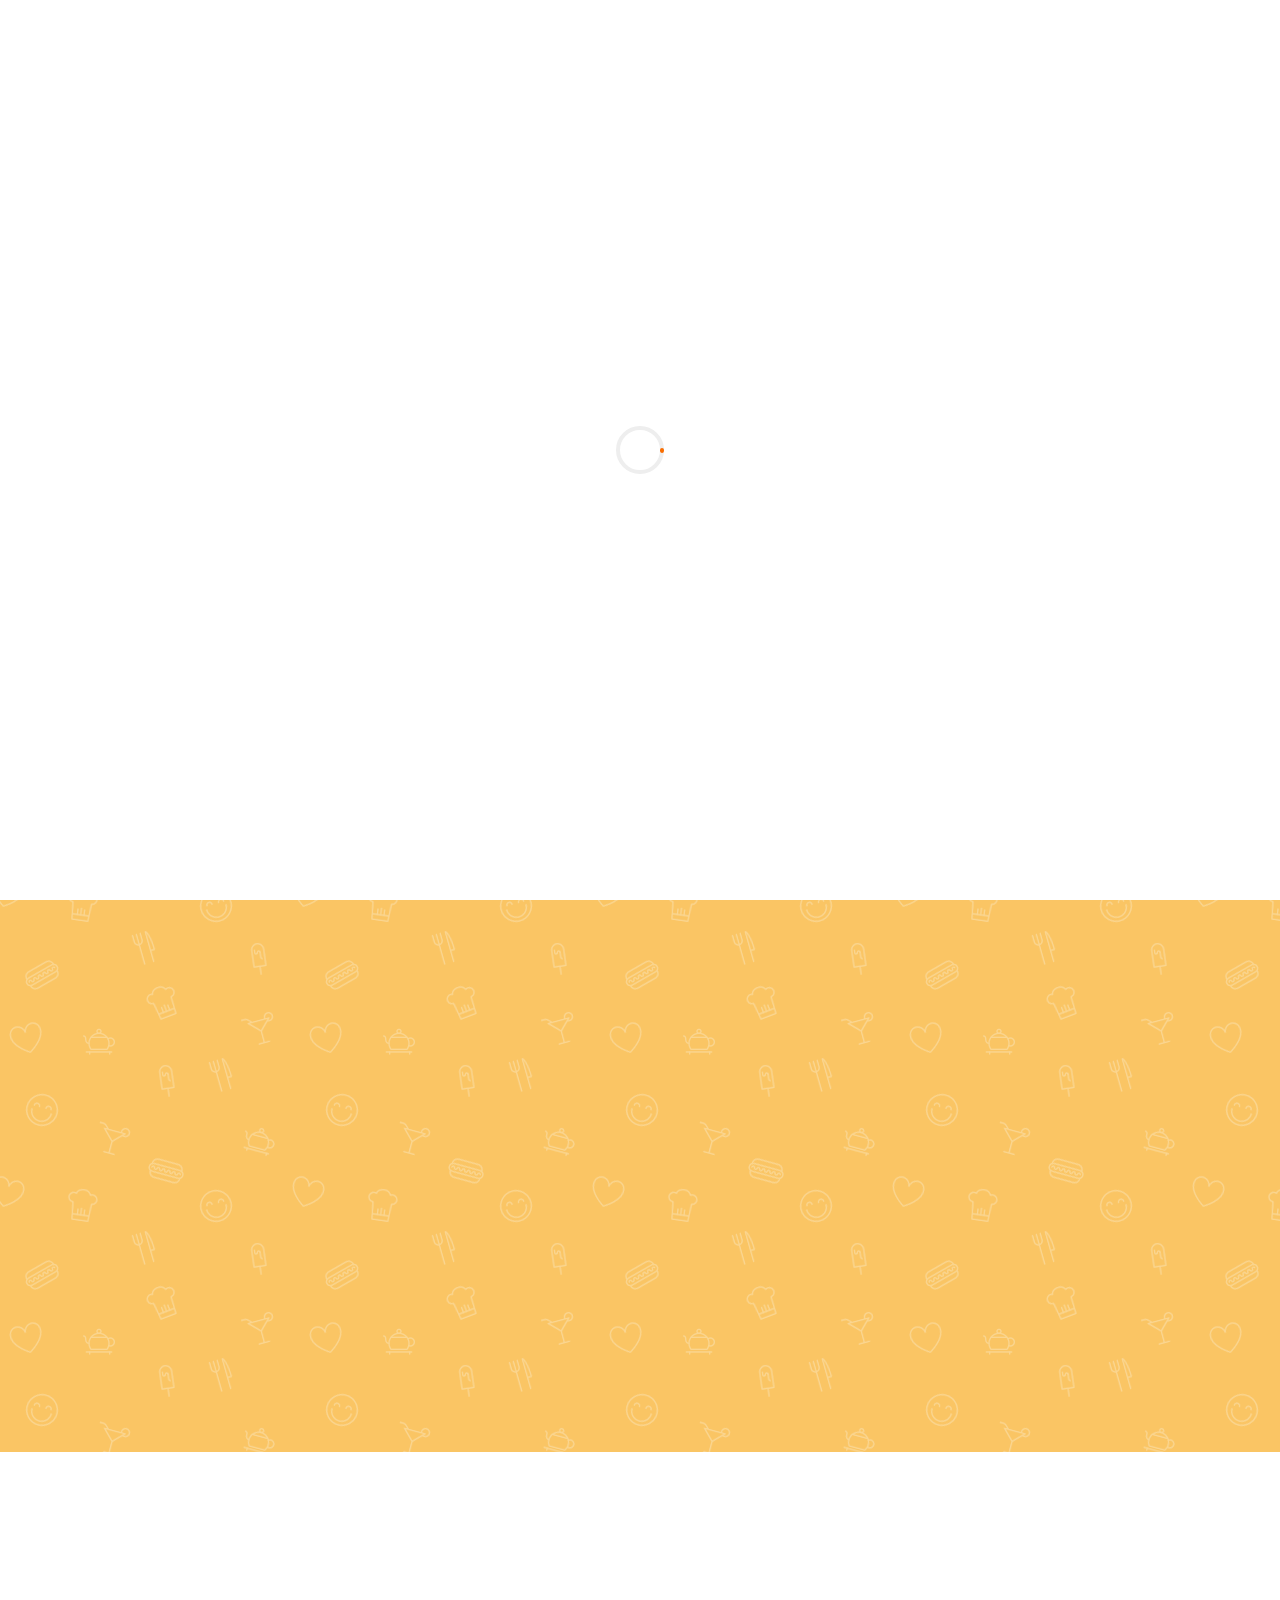
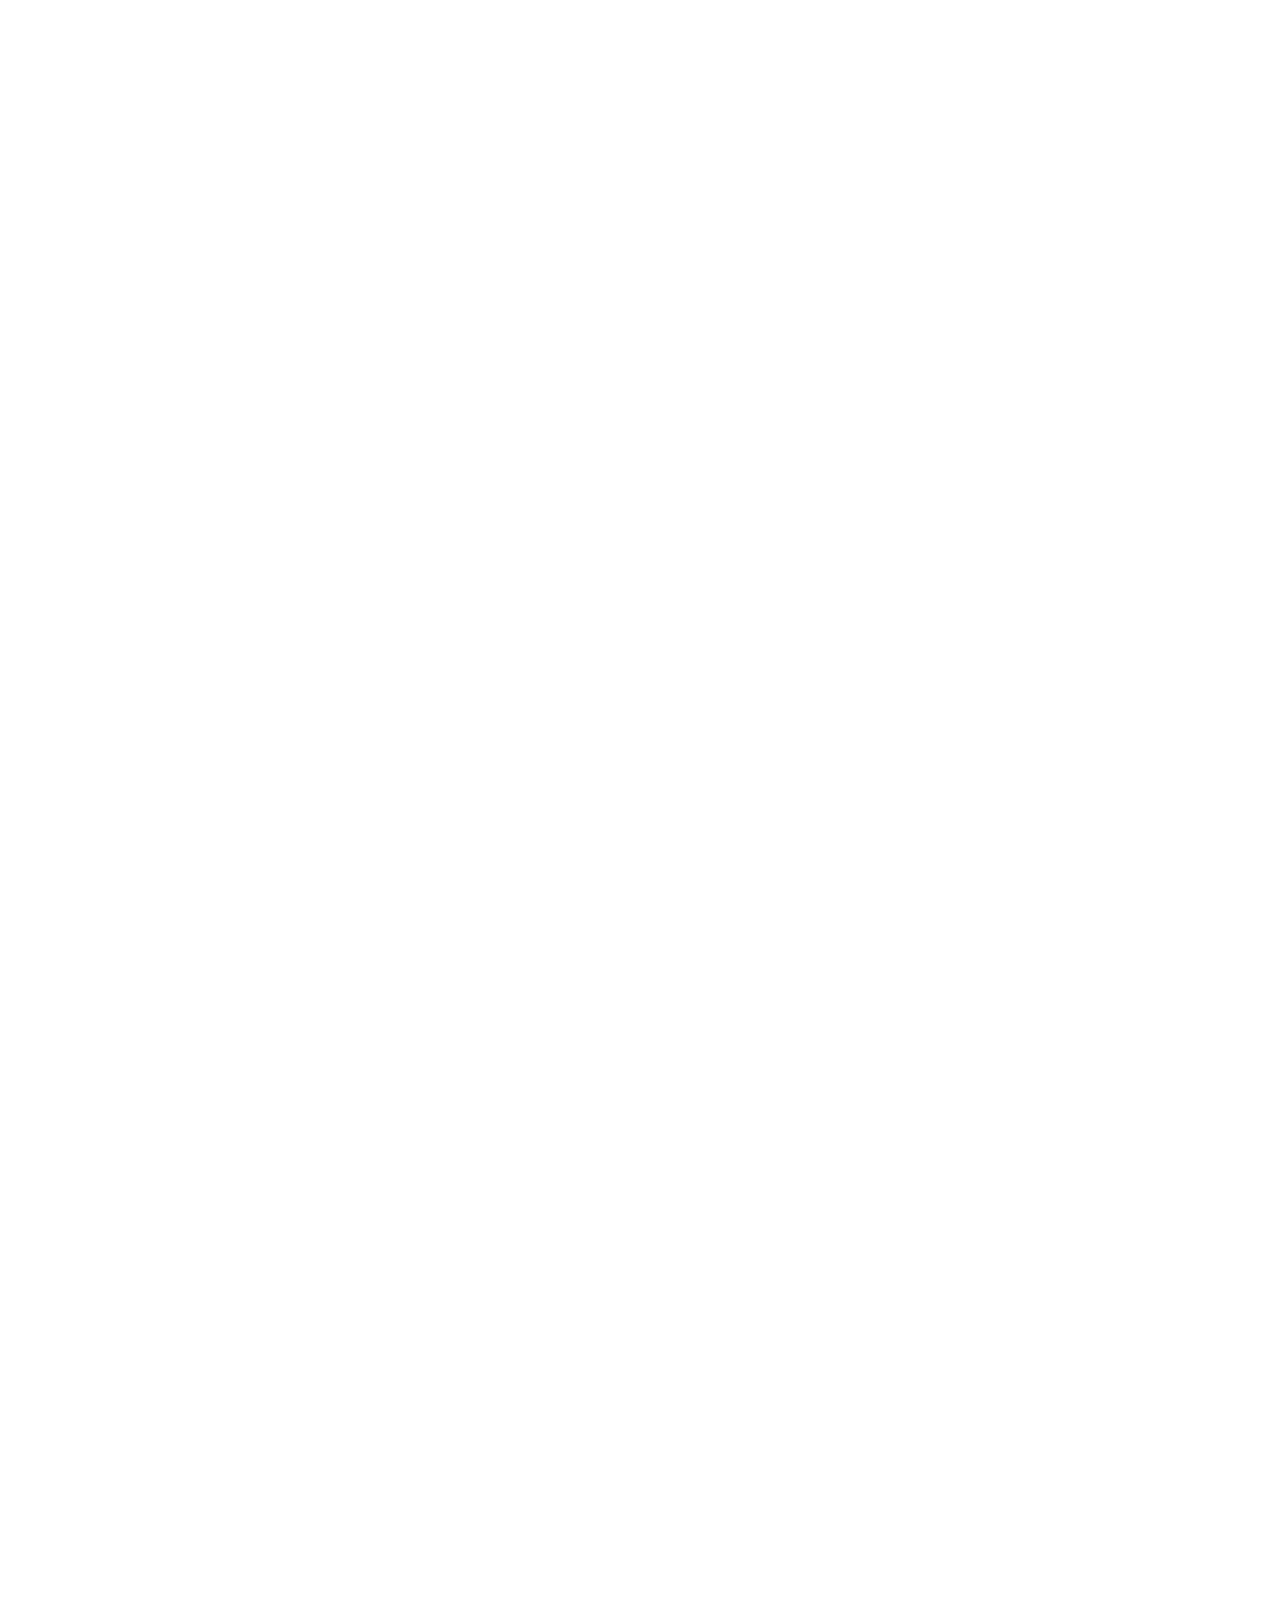
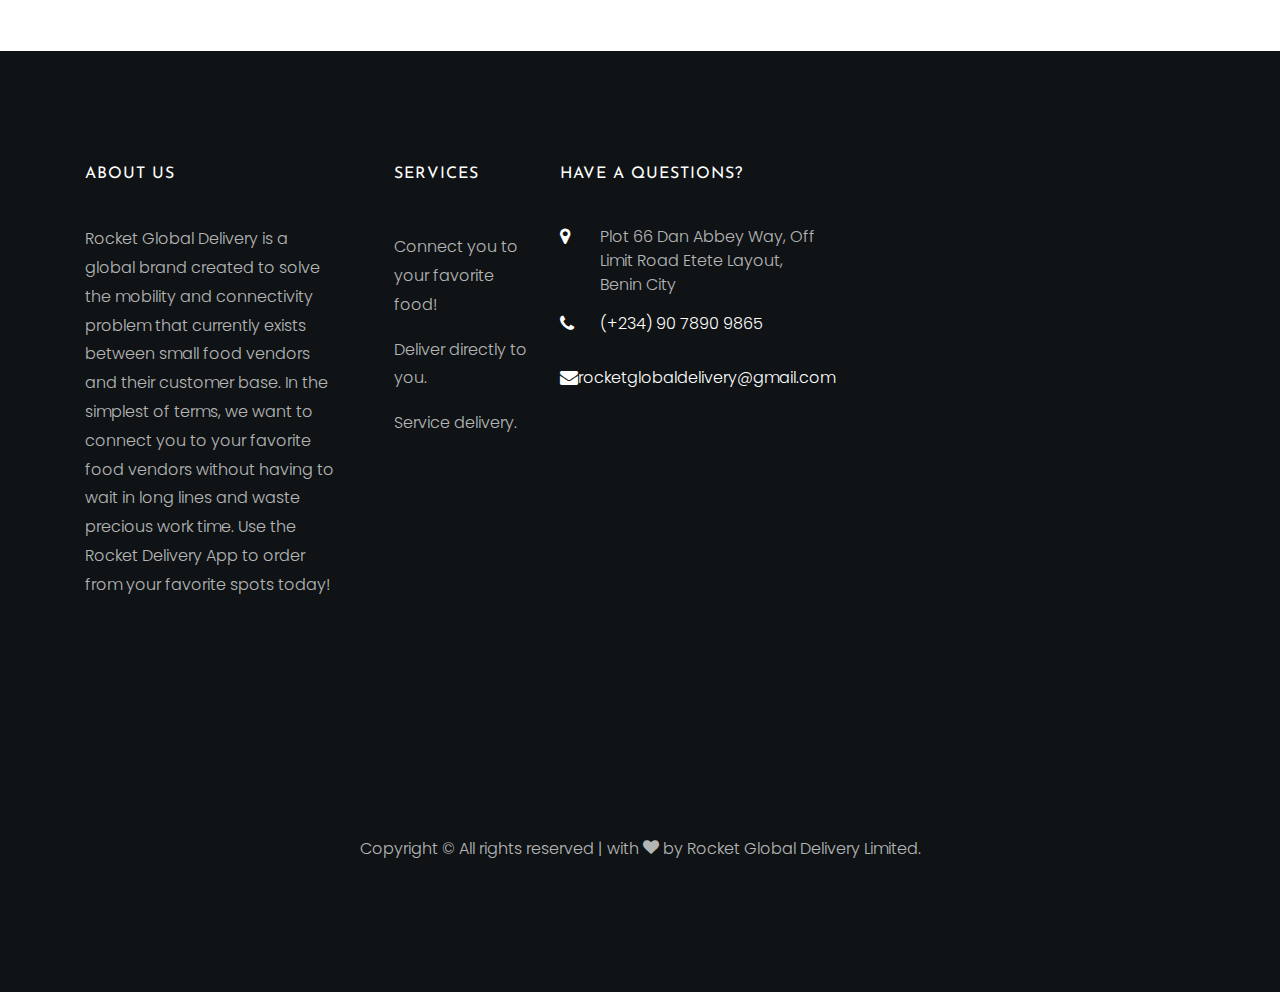
==== index.html @ 7d49ccbb "Initial commit." ====
﻿<!DOCTYPE html>
<html lang="en">

<head>
  <title>Rocket Global Delivery - Bringing you the best there is!</title>
  <meta charset="utf-8">
  <meta name="viewport" content="width=device-width, initial-scale=1, shrink-to-fit=no">
  <link href="https://fonts.googleapis.com/css?family=Poppins:300,400,500,600,700" rel="stylesheet">
  <link href="https://fonts.googleapis.com/css?family=Josefin+Sans" rel="stylesheet">
  <link href="https://fonts.googleapis.com/css?family=Nothing+You+Could+Do" rel="stylesheet">
  <link rel="stylesheet" href="css/open-iconic-bootstrap.min.css">
  <link rel="stylesheet" href="css/animate.css">
  <link rel="stylesheet" href="css/owl.carousel.min.css">
  <link rel="stylesheet" href="css/owl.theme.default.min.css">
  <link rel="stylesheet" href="css/magnific-popup.css">
  <link rel="stylesheet" href="css/aos.css">
  <link rel="stylesheet" href="css/ionicons.min.css">
  <link rel="stylesheet" href="css/bootstrap-datepicker.css">
  <link rel="stylesheet" href="css/jquery.timepicker.css">
  <link rel="stylesheet" href="css/flaticon.css">
  <link rel="stylesheet" href="css/icomoon.css">
  <link rel="stylesheet" href="css/bootstrap.min.css">
  <link rel="stylesheet" href="css/style.css">
</head>

<body>
  <nav class="navbar navbar-expand-lg ftco_navbar bg-yellow text-dark ftco-navbar-light" id="ftco-navbar">
    <div class="container">
      <a class="navbar-brand" href="index.html"><img src="images/logo-red2.png"/></a>
      <button class="navbar-toggler" type="button" data-toggle="collapse" data-target="#ftco-nav"
        aria-controls="ftco-nav" aria-expanded="false" aria-label="Toggle navigation">
        <span class="oi oi-menu"></span> Menu
      </button>
      <div class="collapse navbar-collapse" id="ftco-nav">
        <ul class="navbar-nav ml-auto">
          <li class="nav-item active"><a href="index.html" class="nav-link">Home</a></li>
          <li class="nav-item"><a href="kitchens.html" class="nav-link">Kitchens</a></li>
          <li class="nav-item"><a href="services.html" class="nav-link">Rocket Delivery</a></li>
          <li class="nav-item"><a href="about.html" class="nav-link">About Us</a></li>
          <li class="nav-item"><a href="contact.html" class="nav-link">Contact</a></li>
        </ul>
      </div>
    </div>
  </nav>

  <section class="home-slider owl-carousel img" style="background-image: url(images/bg_1.jpg);">
    <div class="slider-item">
      <div class="overlay"></div>
      <div class="container">
        <div class="row slider-text align-items-center" data-scrollax-parent="true">
          <div class="col-md-6 col-sm-12 ftco-animate">
            <span class="subheading">Finger Licking</span>
            <h1 class="mb-4">Calabar Spot</h1>
            <p class="mb-4 mb-md-5">Let us connect you with your favorite food spots!.</p>
            <p><a href="#" class="btn btn-primary p-3 px-xl-4 py-xl-3">Order Now on the Rocket Delivery App!</a> <a href="kitchens.html"
                class="btn btn-white btn-outline-white p-3 px-xl-4 py-xl-3">View Avaialable Kitchens</a></p>
          </div>
          <div class="col-md-6 ftco-animate">
            <img src="images\bg_1.png" class="img-fluid" alt="">
          </div>
        </div>
      </div>
    </div>
    <div class="slider-item">
      <div class="overlay"></div>
      <div class="container">
        <div class="row slider-text align-items-center" data-scrollax-parent="true">
          <div class="col-md-6 col-sm-12 order-md-last ftco-animate">
            <span class="subheading">Satisfying</span>
            <h1 class="mb-4">Madam Eforiro</h1>
            <p class="mb-4 mb-md-5">Nothing is more important in this life than the satisfaction that 
              comes with eating your favorite food. 
            </p>
            <p><a href="#" class="btn btn-primary p-3 px-xl-4 py-xl-3">Order Now on the Rocket Delivery App!</a> 
              <a href="kitchens.html"
                class="btn btn-white btn-outline-white p-3 px-xl-4 py-xl-3">View Available Kitchens</a></p>
          </div>
          <div class="col-md-6 ftco-animate">
            <img src="images\bg_2.png" class="img-fluid" alt="">
          </div>
        </div>
      </div>
    </div>
    <div class="slider-item" style="background-image: url(images/bg_3.jpg);">
      <div class="overlay"></div>
      <div class="container">
        <div class="row slider-text justify-content-center align-items-center" data-scrollax-parent="true">
          <div class="col-md-7 col-sm-12 text-center ftco-animate">
            <span class="subheading">Welcome to Rocket Delivery!</span>
            <h1 class="mb-4">&OpenCurlyDoubleQuote;Our goal is to make it extremely easier for you to buy your 
              favorite food from your favorite spot in town at your own convenience.&CloseCurlyDoubleQuote;
            </h1>
            <p class="mb-4 mb-md-5">A small river named Duden flows by their place and supplies it with the necessary
              regelialia.</p>
            <p><a href="#" class="btn btn-primary p-3 px-xl-4 py-xl-3">Order Now on the Rocket Delivery App!</a> 
              <a href="kitchens.html"
                class="btn btn-white btn-outline-white p-3 px-xl-4 py-xl-3">View Available Kitchens</a></p>
          </div>
        </div>
      </div>
    </div>
  </section>
  <section class="ftco-intro">
    <div class="container-wrap">
      <div class="wrap d-md-flex">
        <div class="info">
          <div class="row no-gutters">
            <div class="col-md-4 d-flex ftco-animate">
              <div class="icon"><span class="icon-phone"></span></div>
              <div class="text">
                <h3>(+234) 90 7890 9865</h3>
                <p>Here to deliver the best customer service in the biz.</p>
              </div>
            </div>
            <div class="col-md-4 d-flex ftco-animate">
              <div class="icon"><span class="icon-my_location"></span></div>
              <div class="text">
                <h3>Plot 66 Dan Abbey Way</h3>
                <p>Off Limit Road Etete Layout, Benin City</p>
              </div>
            </div>
            <div class="col-md-4 d-flex ftco-animate">
              <div class="icon"><span class="icon-clock-o"></span></div>
              <div class="text">
                <h3>Open Monday-Friday</h3>
                <p>8:00am - 2:00pm</p>
              </div>
            </div>
          </div>
        </div>
        <div class="social d-md-flex pl-md-5 p-4 align-items-center">
          <ul class="social-icon">
            <li class="ftco-animate"><a href="#"><span class="icon-twitter"></span></a></li>
            <li class="ftco-animate"><a href="#"><span class="icon-facebook"></span></a></li>
            <li class="ftco-animate"><a href="#"><span class="icon-instagram"></span></a></li>
          </ul>
        </div>
      </div>
    </div>
  </section>
  <section class="ftco-about d-md-flex">
    <div class="one-half img" style="background-image: url(images/about.jpg);"></div>
    <div class="one-half ftco-animate">
      <div class="heading-section ftco-animate ">
        <h2 class="mb-4">Welcome to <span class="flaticon-bicycle">Rocket</span> Global Delivery.</h2>
      </div>
      <div>
        <p>Rocket Global Delivery is a global brand created to solve the mobility and connectivity problem that 
          currently exists between small food vendors and their customer base. In the simplest of terms, we want
          to connect you to your favorite food vendors without having to wait in long lines and waste precious work time.
          Use the Rocket Delivery App to order from your favorite spots today!
        </p>
      </div>
    </div>
  </section>

  <section class="ftco-section ftco-services">
    <div class="overlay"></div>
    <div class="container">
      <div class="row justify-content-center mb-5 pb-3">
        <div class="col-md-7 heading-section ftco-animate text-center">
          <h2 class="mb-4">What we do!</h2>
          <p>Our app simply connects to you to your favourite food spots in your city because we understand how important eating right is to you and your daily hustle.</p>
        </div>
      </div>
      <div class="row">
        <div class="col-md-4 ftco-animate">
          <div class="media d-block text-center block-6 services">
            <div class="icon d-flex justify-content-center align-items-center mb-5">
              <span class="flaticon-diet"></span>
            </div>
            <div class="media-body">
              <h3 class="heading">We bring you closer to your favorite bukka spots.</h3>
              <p>Choose your city in the app, choose your kitchen, choose your food and place your order.</p>
            </div>
          </div>
        </div>
        <div class="col-md-4 ftco-animate">
          <div class="media d-block text-center block-6 services">
            <div class="icon d-flex justify-content-center align-items-center mb-5">
              <span class="flaticon-bicycle"></span>
            </div>
            <div class="media-body">
              <h3 class="heading">Quickest Delivery</h3>
              <p>Once you have made your choice and placed your order, allow us to the work for you!</p>
            </div>
          </div>
        </div>
        <div class="col-md-4 ftco-animate">
          <div class="media d-block text-center block-6 services">
            <div class="icon d-flex justify-content-center align-items-center mb-5"><span
                class="flaticon-medal"></span></div>
            <div class="media-body">
              <h3 class="heading">Quality Service</h3>
              <p>Our promise to you is to give you the best food delivery service in your city.</p>
            </div>
          </div>
        </div>
      </div>
    </div>
  </section>

  <section class="ftco-menu">
    
    <div class="container-fluid">
      <div class="row d-md-flex justify-content-center">
        <div class="container">
          <div class="row justify-content-center mb-5 pb-3">
            <div class="col-md-7 heading-section ftco-animate text-center" style="margin-top:40px;">
              <h2 class="mb-4">Explore Our Kitchens!</h2>
              <p>Our Kitchens have been chosen carefully for you based on what you like.</p>
            </div>
          </div>
        </div>
        <div class="col-lg-8 ftco-animate p-md-5">
          <div class="row justify-content-center">
            <div class="col-md-12 nav-link-wrap mb-5">
              <div class="nav ftco-animate nav-pills" id="v-pills-tab" role="tablist" aria-orientation="vertical">
                <a class="nav-link active" id="v-pills-1-tab" data-toggle="pill" href="#v-pills-1" role="tab"
                  aria-controls="v-pills-1" aria-selected="true">Edo</a>
                <a class="nav-link" id="v-pills-2-tab" data-toggle="pill" href="#v-pills-2" role="tab"
                  aria-controls="v-pills-2" aria-selected="false">Owerri</a>
              </div>
            </div>
            <div class="col-md-12 d-flex align-items-center">
              <div class="tab-content ftco-animate" id="v-pills-tabContent">
                <div class="tab-pane fade show active" id="v-pills-1" role="tabpanel" aria-labelledby="v-pills-1-tab">
                  <div class="row">
                    <div class="col-md-4 text-center">
                      <div class="menu-wrap">
                        <a href="#" class="menu-img img mb-4" style="background-image: url(images/pizza-1.jpg);"></a>
                        <div class="text">
                          <h3><a href="#">Blow ur Eye</a></h3>
                          <p>Far far away, behind the word mountains, far from the countries Vokalia and Consonantia.
                        </div>
                      </div>
                    </div>
                    <div class="col-md-4 text-center">
                      <div class="menu-wrap">
                        <a href="#" class="menu-img img mb-4" style="background-image: url(images/pizza-2.jpg);"></a>
                        <div class="text">
                          <h3><a href="#">Moat Rice</a></h3>
                          <p>Far far away, behind the word mountains, far from the countries Vokalia and Consonantia.
                          </p>
                        </div>
                      </div>
                    </div>
                    <div class="col-md-4 text-center">
                      <div class="menu-wrap">
                        <a href="#" class="menu-img img mb-4" style="background-image: url(images/pizza-3.jpg);"></a>
                        <div class="text">
                          <h3><a href="#">Zenith Bank Moat</a></h3>
                          <p>Far far away, behind the word mountains, far from the countries Vokalia and Consonantia.
                          </p>
                        </div>
                      </div>
                    </div>
                  </div>
                </div>
                <div class="tab-pane fade" id="v-pills-2" role="tabpanel" aria-labelledby="v-pills-2-tab">
                  <div class="row">
                    <div class="col-md-4 text-center">
                      <div class="menu-wrap">
                        <a href="#" class="menu-img img mb-4" style="background-image: url(images/drink-1.jpg);"></a>
                        <div class="text">
                          <h3><a href="#">Madam Corner</a></h3>
                          <p>Far far away, behind the word mountains, far from the countries Vokalia and Consonantia.
                          </p>
                        </div>
                      </div>
                    </div>
                    <div class="col-md-4 text-center">
                      <div class="menu-wrap">
                        <a href="#" class="menu-img img mb-4" style="background-image: url(images/drink-2.jpg);"></a>
                        <div class="text">
                          <h3><a href="#">Yam Palace</a></h3>
                          <p>Far far away, behind the word mountains, far from the countries Vokalia and Consonantia.
                          </p>
                        </div>
                      </div>
                    </div>
                    <div class="col-md-4 text-center">
                      <div class="menu-wrap">
                        <a href="#" class="menu-img img mb-4" style="background-image: url(images/drink-3.jpg);"></a>
                        <div class="text">
                          <h3><a href="#">Food Machine</a></h3>
                          <p>Far far away, behind the word mountains, far from the countries Vokalia and Consonantia.
                          </p>
                        </div>
                      </div>
                    </div>
                  </div>
                </div>
              </div>
            </div>
          </div>
        </div>
      </div>
    </div>
  </section>

  <section class="ftco-section">
    <div class="container">
      <div class="row justify-content-center mb-5 pb-3">
        <div class="col-md-7 heading-section ftco-animate text-center">
          <h2 class="mb-4">Check out some favourite Plates!</h2>
          <p class="flip"><span class="deg1"></span><span class="deg2"></span><span class="deg3"></span></p>
          <p>These and many more are some of the plates our users find satisfying. You are welcome!</p>
        </div>
      </div>
    </div>
    <div class="container-wrap">
      <div class="row no-gutters d-flex">
        <div class="col-lg-4 d-flex ftco-animate">
          <div class="services-wrap d-flex">
            <a href="#" class="img" style="background-image: url(images/pizza-1.jpg);"></a>
            <div class="text p-4">
              <h3>Madam Area</h3>
              <p>Far far away, behind the word mountains, far from the countries Vokalia and Consonantia </p>
              <p class="price"><span>#1500.00</span> <a href="#" class="ml-2 btn btn-white btn-outline-white">Order on App</a></p>
            </div>
          </div>
        </div>
        <div class="col-lg-4 d-flex ftco-animate">
          <div class="services-wrap d-flex">
            <a href="#" class="img" style="background-image: url(images/pizza-2.jpg);"></a>
            <div class="text p-4">
              <h3>Church Corner</h3>
              <p>Far far away, behind the word mountains, far from the countries Vokalia and Consonantia</p>
              <p class="price"><span>#1500.00</span> <a href="#" class="ml-2 btn btn-white btn-outline-white">Order on App</a></p>
            </div>
          </div>
        </div>
        <div class="col-lg-4 d-flex ftco-animate">
          <div class="services-wrap d-flex">
            <a href="#" class="img" style="background-image: url(images/pizza-3.jpg);"></a>
            <div class="text p-4">
              <h3>Blow your Eye</h3>
              <p>Far far away, behind the word mountains, far from the countries Vokalia and Consonantia</p>
              <p class="price"><span>#1500.00</span> <a href="#" class="ml-2 btn btn-white btn-outline-white">Order on App</a></p>
            </div>
          </div>
        </div>
        <div class="col-lg-4 d-flex ftco-animate">
          <div class="services-wrap d-flex">
            <a href="#" class="img order-lg-last" style="background-image: url(images/pizza-4.jpg);"></a>
            <div class="text p-4">
              <h3>Mama Poji</h3>
              <p>Far far away, behind the word mountains, far from the countries Vokalia and Consonantia </p>
              <p class="price"><span>#1500.00</span> <a href="#" class="ml-2 btn btn-white btn-outline-white">Order on App</a></p>
            </div>
          </div>
        </div>
        <div class="col-lg-4 d-flex ftco-animate">
          <div class="services-wrap d-flex">
            <a href="#" class="img order-lg-last" style="background-image: url(images/pizza-5.jpg);"></a>
            <div class="text p-4">
              <h3>Moat Rice</h3>
              <p>Far far away, behind the word mountains, far from the countries Vokalia and Consonantia</p>
              <p class="price"><span>#1500.00</span> <a href="#" class="ml-2 btn btn-white btn-outline-white">Order on App</a></p>
            </div>
          </div>
        </div>
      </div>
    </div>
    
  </section>
  
 
  <footer class="ftco-footer ftco-section img">
    <div class="overlay"></div>
    <div class="container">
      <div class="row mb-5">
        <div class="col-lg-3 col-md-6 mb-5 mb-md-5">
          <div class="ftco-footer-widget mb-4">
            <h2 class="ftco-heading-2">About Us</h2>
            <p>Rocket Global Delivery is a global brand created to solve the mobility and connectivity problem that 
              currently exists between small food vendors and their customer base. In the simplest of terms, we want
              to connect you to your favorite food vendors without having to wait in long lines and waste precious work time.
              Use the Rocket Delivery App to order from your favorite spots today!</p>
            <ul class="ftco-footer-social list-unstyled float-md-left float-lft mt-5">
              <li class="ftco-animate"><a href="#"><span class="icon-twitter"></span></a></li>
              <li class="ftco-animate"><a href="#"><span class="icon-facebook"></span></a></li>
              <li class="ftco-animate"><a href="#"><span class="icon-instagram"></span></a></li>
            </ul>
          </div>
        </div>
        
        <div class="col-lg-2 col-md-6 mb-5 mb-md-5">
          <div class="ftco-footer-widget mb-4 ml-md-4">
            <h2 class="ftco-heading-2">Services</h2>
            <ul class="list-unstyled">
              <li><a href="#" class="py-2 d-block">Connect you to your favorite food!</a></li>
              <li><a href="#" class="py-2 d-block">Deliver directly to you.</a></li>
              <li><a href="#" class="py-2 d-block">Service delivery.</a></li>
            </ul>
          </div>
        </div>
        <div class="col-lg-3 col-md-6 mb-5 mb-md-5">
          <div class="ftco-footer-widget mb-4">
            <h2 class="ftco-heading-2">Have a Questions?</h2>
            <div class="block-23 mb-3">
              <ul>
                <li><span class="icon icon-map-marker"></span><span class="text">Plot 66 Dan Abbey Way, Off Limit Road Etete Layout, Benin City
                </span></li>
                <li><a href="#"><span class="icon icon-phone"></span><span class="text">(+234) 90 7890 9865</span></a></li>
                <li><a href="#"><span class="icon icon-envelope"></span><span class="text"><span class="__cf_email__"
                        data-cfemail="a4cdcac2cbe4ddcbd1d6c0cbc9c5cdca8ac7cbc9">rocketglobaldelivery@gmail.com</span></span></a>
                </li>
              </ul>
            </div>
          </div>
        </div>
      </div>
      <div class="row">
        <div class="col-md-12 text-center">
          <p>
            Copyright &copy;<script data-cfasync="false"
              src="/cdn-cgi/scripts/5c5dd728/cloudflare-static/email-decode.min.js"></script>
            <script type="ee3e5e92c1e0805e58a0ea43-text/javascript">
              document.write(new Date().getFullYear());
            </script> All rights reserved | with <i class="icon-heart" aria-hidden="true"></i> by
            <a href="https://www.rocketdeliveryng.com" target="_blank">Rocket Global Delivery Limited.</a>
          </p>
        </div>
      </div>
    </div>
  </footer>

  <div id="ftco-loader" class="show fullscreen"><svg class="circular" width="48px" height="48px">
      <circle class="path-bg" cx="24" cy="24" r="22" fill="none" stroke-width="4" stroke="#eeeeee"></circle>
      <circle class="path" cx="24" cy="24" r="22" fill="none" stroke-width="4" stroke-miterlimit="10" stroke="#F96D00">
      </circle>
    </svg></div>
  <script src="js/jquery.min.js" type="ee3e5e92c1e0805e58a0ea43-text/javascript"></script>
  <script src="js/jquery-migrate-3.0.1.min.js" type="ee3e5e92c1e0805e58a0ea43-text/javascript"></script>
  <script src="js/popper.min.js" type="ee3e5e92c1e0805e58a0ea43-text/javascript"></script>
  <script src="js/bootstrap.min.js" type="ee3e5e92c1e0805e58a0ea43-text/javascript"></script>
  <script src="js/jquery.easing.1.3.js" type="ee3e5e92c1e0805e58a0ea43-text/javascript"></script>
  <script src="js/jquery.waypoints.min.js" type="ee3e5e92c1e0805e58a0ea43-text/javascript"></script>
  <script src="js/jquery.stellar.min.js" type="ee3e5e92c1e0805e58a0ea43-text/javascript"></script>
  <script src="js/owl.carousel.min.js" type="ee3e5e92c1e0805e58a0ea43-text/javascript"></script>
  <script src="js/jquery.magnific-popup.min.js" type="ee3e5e92c1e0805e58a0ea43-text/javascript"></script>
  <script src="js/aos.js" type="ee3e5e92c1e0805e58a0ea43-text/javascript"></script>
  <script src="js/jquery.animateNumber.min.js" type="ee3e5e92c1e0805e58a0ea43-text/javascript"></script>
  <script src="js/bootstrap-datepicker.js" type="ee3e5e92c1e0805e58a0ea43-text/javascript"></script>
  <script src="js/jquery.timepicker.min.js" type="ee3e5e92c1e0805e58a0ea43-text/javascript"></script>
  <script src="js/scrollax.min.js" type="ee3e5e92c1e0805e58a0ea43-text/javascript"></script>
  <script src="https://maps.googleapis.com/maps/api/js?key=AIzaSyBVWaKrjvy3MaE7SQ74_uJiULgl1JY0H2s&sensor=false"
    type="ee3e5e92c1e0805e58a0ea43-text/javascript"></script>
  <script src="js/google-map.js" type="ee3e5e92c1e0805e58a0ea43-text/javascript"></script>
  <script src="js/main.js" type="ee3e5e92c1e0805e58a0ea43-text/javascript"></script>

  <script async="" src="https://www.googletagmanager.com/gtag/js?id=UA-23581568-13"
    type="ee3e5e92c1e0805e58a0ea43-text/javascript"></script>
  <script type="ee3e5e92c1e0805e58a0ea43-text/javascript">
    window.dataLayer = window.dataLayer || [];

    function gtag() {
      dataLayer.push(arguments);
    }
    gtag('js', new Date());

    gtag('config', 'UA-23581568-13');
  </script>
  <script src="https://ajax.cloudflare.com/cdn-cgi/scripts/7089c43e/cloudflare-static/rocket-loader.min.js"
    data-cf-settings="ee3e5e92c1e0805e58a0ea43-|49" defer=""></script>
</body>

</html>
---- css/flaticon.css ----
﻿@font-face {
    font-family: flaticon;
    src: url(../fonts/flaticon/font/Flaticon.bin);
    src: url(../fonts/flaticon/font/Flaticon.eot?#iefix) format("embedded-opentype"), url(../fonts/flaticon/font/Flaticon.woff) format("woff"), url(../fonts/flaticon/font/Flaticon.ttf) format("truetype"), url(../fonts/flaticon/font/Flaticon.svg) format("svg");
    font-weight: 400;
    font-style: normal
}

@media screen and (-webkit-min-device-pixel-ratio:0) {
    @font-face {
        font-family: flaticon;
        src: url(../fonts/flaticon/font/Flaticon.svg) format("svg")
    }
}

[class^=flaticon-]:before,
[class*=" flaticon-"]:before,
[class^=flaticon-]:after,
[class*=" flaticon-"]:after {
    font-family: Flaticon;
    font-style: normal;
    font-weight: 400;
    font-variant: normal;
    text-transform: none;
    line-height: 1;
    -webkit-font-smoothing: antialiased;
    -moz-osx-font-smoothing: grayscale
}

.flaticon-pizza-1:before {
    content: "\f100"
}

.flaticon-pizza:before {
    content: "\f101"
}

.flaticon-bicycle:before {
    content: "\f102"
}

.flaticon-diet:before {
    content: "\f103"
}

.flaticon-medal:before {
    content: "\f104"
}

.flaticon-laugh:before {
    content: "\f105"
}

.flaticon-chef:before {
    content: "\f106"
}
---- css/icomoon.css ----
﻿@font-face{font-family:icomoon;src:url(../fonts/icomoon/icomoon.bin);src:url(../fonts/icomoon/icomoon.bin) format('embedded-opentype'),url(../fonts/icomoon/icomoon.ttf) format('truetype'),url(../fonts/icomoon/icomoon.woff) format('woff'),url(../fonts/icomoon/icomoon.svg) format('svg');font-weight:400;font-style:normal}[class^=icon-],[class*=" icon-"]{font-family:icomoon!important;speak:none;font-style:normal;font-weight:400;font-variant:normal;text-transform:none;line-height:1;-webkit-font-smoothing:antialiased;-moz-osx-font-smoothing:grayscale}.icon-asterisk:before{content:"\f069"}.icon-plus:before{content:"\f067"}.icon-question:before{content:"\f128"}.icon-minus:before{content:"\f068"}.icon-glass:before{content:"\f000"}.icon-music:before{content:"\f001"}.icon-search:before{content:"\f002"}.icon-envelope-o:before{content:"\f003"}.icon-heart:before{content:"\f004"}.icon-star:before{content:"\f005"}.icon-star-o:before{content:"\f006"}.icon-user:before{content:"\f007"}.icon-film:before{content:"\f008"}.icon-th-large:before{content:"\f009"}.icon-th:before{content:"\f00a"}.icon-th-list:before{content:"\f00b"}.icon-check:before{content:"\f00c"}.icon-close:before{content:"\f00d"}.icon-remove:before{content:"\f00d"}.icon-times:before{content:"\f00d"}.icon-search-plus:before{content:"\f00e"}.icon-search-minus:before{content:"\f010"}.icon-power-off:before{content:"\f011"}.icon-signal:before{content:"\f012"}.icon-cog:before{content:"\f013"}.icon-gear:before{content:"\f013"}.icon-trash-o:before{content:"\f014"}.icon-home:before{content:"\f015"}.icon-file-o:before{content:"\f016"}.icon-clock-o:before{content:"\f017"}.icon-road:before{content:"\f018"}.icon-download:before{content:"\f019"}.icon-arrow-circle-o-down:before{content:"\f01a"}.icon-arrow-circle-o-up:before{content:"\f01b"}.icon-inbox:before{content:"\f01c"}.icon-play-circle-o:before{content:"\f01d"}.icon-repeat:before{content:"\f01e"}.icon-rotate-right:before{content:"\f01e"}.icon-refresh:before{content:"\f021"}.icon-list-alt:before{content:"\f022"}.icon-lock:before{content:"\f023"}.icon-flag:before{content:"\f024"}.icon-headphones:before{content:"\f025"}.icon-volume-off:before{content:"\f026"}.icon-volume-down:before{content:"\f027"}.icon-volume-up:before{content:"\f028"}.icon-qrcode:before{content:"\f029"}.icon-barcode:before{content:"\f02a"}.icon-tag:before{content:"\f02b"}.icon-tags:before{content:"\f02c"}.icon-book:before{content:"\f02d"}.icon-bookmark:before{content:"\f02e"}.icon-print:before{content:"\f02f"}.icon-camera:before{content:"\f030"}.icon-font:before{content:"\f031"}.icon-bold:before{content:"\f032"}.icon-italic:before{content:"\f033"}.icon-text-height:before{content:"\f034"}.icon-text-width:before{content:"\f035"}.icon-align-left:before{content:"\f036"}.icon-align-center:before{content:"\f037"}.icon-align-right:before{content:"\f038"}.icon-align-justify:before{content:"\f039"}.icon-list:before{content:"\f03a"}.icon-dedent:before{content:"\f03b"}.icon-outdent:before{content:"\f03b"}.icon-indent:before{content:"\f03c"}.icon-video-camera:before{content:"\f03d"}.icon-image:before{content:"\f03e"}.icon-photo:before{content:"\f03e"}.icon-picture-o:before{content:"\f03e"}.icon-pencil:before{content:"\f040"}.icon-map-marker:before{content:"\f041"}.icon-adjust:before{content:"\f042"}.icon-tint:before{content:"\f043"}.icon-edit:before{content:"\f044"}.icon-pencil-square-o:before{content:"\f044"}.icon-share-square-o:before{content:"\f045"}.icon-check-square-o:before{content:"\f046"}.icon-arrows:before{content:"\f047"}.icon-step-backward:before{content:"\f048"}.icon-fast-backward:before{content:"\f049"}.icon-backward:before{content:"\f04a"}.icon-play:before{content:"\f04b"}.icon-pause:before{content:"\f04c"}.icon-stop:before{content:"\f04d"}.icon-forward:before{content:"\f04e"}.icon-fast-forward:before{content:"\f050"}.icon-step-forward:before{content:"\f051"}.icon-eject:before{content:"\f052"}.icon-chevron-left:before{content:"\f053"}.icon-chevron-right:before{content:"\f054"}.icon-plus-circle:before{content:"\f055"}.icon-minus-circle:before{content:"\f056"}.icon-times-circle:before{content:"\f057"}.icon-check-circle:before{content:"\f058"}.icon-question-circle:before{content:"\f059"}.icon-info-circle:before{content:"\f05a"}.icon-crosshairs:before{content:"\f05b"}.icon-times-circle-o:before{content:"\f05c"}.icon-check-circle-o:before{content:"\f05d"}.icon-ban:before{content:"\f05e"}.icon-arrow-left:before{content:"\f060"}.icon-arrow-right:before{content:"\f061"}.icon-arrow-up:before{content:"\f062"}.icon-arrow-down:before{content:"\f063"}.icon-mail-forward:before{content:"\f064"}.icon-share:before{content:"\f064"}.icon-expand:before{content:"\f065"}.icon-compress:before{content:"\f066"}.icon-exclamation-circle:before{content:"\f06a"}.icon-gift:before{content:"\f06b"}.icon-leaf:before{content:"\f06c"}.icon-fire:before{content:"\f06d"}.icon-eye:before{content:"\f06e"}.icon-eye-slash:before{content:"\f070"}.icon-exclamation-triangle:before{content:"\f071"}.icon-warning:before{content:"\f071"}.icon-plane:before{content:"\f072"}.icon-calendar:before{content:"\f073"}.icon-random:before{content:"\f074"}.icon-comment:before{content:"\f075"}.icon-magnet:before{content:"\f076"}.icon-chevron-up:before{content:"\f077"}.icon-chevron-down:before{content:"\f078"}.icon-retweet:before{content:"\f079"}.icon-shopping-cart:before{content:"\f07a"}.icon-folder:before{content:"\f07b"}.icon-folder-open:before{content:"\f07c"}.icon-arrows-v:before{content:"\f07d"}.icon-arrows-h:before{content:"\f07e"}.icon-bar-chart:before{content:"\f080"}.icon-bar-chart-o:before{content:"\f080"}.icon-twitter-square:before{content:"\f081"}.icon-facebook-square:before{content:"\f082"}.icon-camera-retro:before{content:"\f083"}.icon-key:before{content:"\f084"}.icon-cogs:before{content:"\f085"}.icon-gears:before{content:"\f085"}.icon-comments:before{content:"\f086"}.icon-thumbs-o-up:before{content:"\f087"}.icon-thumbs-o-down:before{content:"\f088"}.icon-star-half:before{content:"\f089"}.icon-heart-o:before{content:"\f08a"}.icon-sign-out:before{content:"\f08b"}.icon-linkedin-square:before{content:"\f08c"}.icon-thumb-tack:before{content:"\f08d"}.icon-external-link:before{content:"\f08e"}.icon-sign-in:before{content:"\f090"}.icon-trophy:before{content:"\f091"}.icon-github-square:before{content:"\f092"}.icon-upload:before{content:"\f093"}.icon-lemon-o:before{content:"\f094"}.icon-phone:before{content:"\f095"}.icon-square-o:before{content:"\f096"}.icon-bookmark-o:before{content:"\f097"}.icon-phone-square:before{content:"\f098"}.icon-twitter:before{content:"\f099"}.icon-facebook:before{content:"\f09a"}.icon-facebook-f:before{content:"\f09a"}.icon-github:before{content:"\f09b"}.icon-unlock:before{content:"\f09c"}.icon-credit-card:before{content:"\f09d"}.icon-feed:before{content:"\f09e"}.icon-rss:before{content:"\f09e"}.icon-hdd-o:before{content:"\f0a0"}.icon-bullhorn:before{content:"\f0a1"}.icon-bell-o:before{content:"\f0a2"}.icon-certificate:before{content:"\f0a3"}.icon-hand-o-right:before{content:"\f0a4"}.icon-hand-o-left:before{content:"\f0a5"}.icon-hand-o-up:before{content:"\f0a6"}.icon-hand-o-down:before{content:"\f0a7"}.icon-arrow-circle-left:before{content:"\f0a8"}.icon-arrow-circle-right:before{content:"\f0a9"}.icon-arrow-circle-up:before{content:"\f0aa"}.icon-arrow-circle-down:before{content:"\f0ab"}.icon-globe:before{content:"\f0ac"}.icon-wrench:before{content:"\f0ad"}.icon-tasks:before{content:"\f0ae"}.icon-filter:before{content:"\f0b0"}.icon-briefcase:before{content:"\f0b1"}.icon-arrows-alt:before{content:"\f0b2"}.icon-group:before{content:"\f0c0"}.icon-users:before{content:"\f0c0"}.icon-chain:before{content:"\f0c1"}.icon-link:before{content:"\f0c1"}.icon-cloud:before{content:"\f0c2"}.icon-flask:before{content:"\f0c3"}.icon-cut:before{content:"\f0c4"}.icon-scissors:before{content:"\f0c4"}.icon-copy:before{content:"\f0c5"}.icon-files-o:before{content:"\f0c5"}.icon-paperclip:before{content:"\f0c6"}.icon-floppy-o:before{content:"\f0c7"}.icon-save:before{content:"\f0c7"}.icon-square:before{content:"\f0c8"}.icon-bars:before{content:"\f0c9"}.icon-navicon:before{content:"\f0c9"}.icon-reorder:before{content:"\f0c9"}.icon-list-ul:before{content:"\f0ca"}.icon-list-ol:before{content:"\f0cb"}.icon-strikethrough:before{content:"\f0cc"}.icon-underline:before{content:"\f0cd"}.icon-table:before{content:"\f0ce"}.icon-magic:before{content:"\f0d0"}.icon-truck:before{content:"\f0d1"}.icon-pinterest:before{content:"\f0d2"}.icon-pinterest-square:before{content:"\f0d3"}.icon-google-plus-square:before{content:"\f0d4"}.icon-google-plus:before{content:"\f0d5"}.icon-money:before{content:"\f0d6"}.icon-caret-down:before{content:"\f0d7"}.icon-caret-up:before{content:"\f0d8"}.icon-caret-left:before{content:"\f0d9"}.icon-caret-right:before{content:"\f0da"}.icon-columns:before{content:"\f0db"}.icon-sort:before{content:"\f0dc"}.icon-unsorted:before{content:"\f0dc"}.icon-sort-desc:before{content:"\f0dd"}.icon-sort-down:before{content:"\f0dd"}.icon-sort-asc:before{content:"\f0de"}.icon-sort-up:before{content:"\f0de"}.icon-envelope:before{content:"\f0e0"}.icon-linkedin:before{content:"\f0e1"}.icon-rotate-left:before{content:"\f0e2"}.icon-undo:before{content:"\f0e2"}.icon-gavel:before{content:"\f0e3"}.icon-legal:before{content:"\f0e3"}.icon-dashboard:before{content:"\f0e4"}.icon-tachometer:before{content:"\f0e4"}.icon-comment-o:before{content:"\f0e5"}.icon-comments-o:before{content:"\f0e6"}.icon-bolt:before{content:"\f0e7"}.icon-flash:before{content:"\f0e7"}.icon-sitemap:before{content:"\f0e8"}.icon-umbrella:before{content:"\f0e9"}.icon-clipboard:before{content:"\f0ea"}.icon-paste:before{content:"\f0ea"}.icon-lightbulb-o:before{content:"\f0eb"}.icon-exchange:before{content:"\f0ec"}.icon-cloud-download:before{content:"\f0ed"}.icon-cloud-upload:before{content:"\f0ee"}.icon-user-md:before{content:"\f0f0"}.icon-stethoscope:before{content:"\f0f1"}.icon-suitcase:before{content:"\f0f2"}.icon-bell:before{content:"\f0f3"}.icon-coffee:before{content:"\f0f4"}.icon-cutlery:before{content:"\f0f5"}.icon-file-text-o:before{content:"\f0f6"}.icon-building-o:before{content:"\f0f7"}.icon-hospital-o:before{content:"\f0f8"}.icon-ambulance:before{content:"\f0f9"}.icon-medkit:before{content:"\f0fa"}.icon-fighter-jet:before{content:"\f0fb"}.icon-beer:before{content:"\f0fc"}.icon-h-square:before{content:"\f0fd"}.icon-plus-square:before{content:"\f0fe"}.icon-angle-double-left:before{content:"\f100"}.icon-angle-double-right:before{content:"\f101"}.icon-angle-double-up:before{content:"\f102"}.icon-angle-double-down:before{content:"\f103"}.icon-angle-left:before{content:"\f104"}.icon-angle-right:before{content:"\f105"}.icon-angle-up:before{content:"\f106"}.icon-angle-down:before{content:"\f107"}.icon-desktop:before{content:"\f108"}.icon-laptop:before{content:"\f109"}.icon-tablet:before{content:"\f10a"}.icon-mobile:before{content:"\f10b"}.icon-mobile-phone:before{content:"\f10b"}.icon-circle-o:before{content:"\f10c"}.icon-quote-left:before{content:"\f10d"}.icon-quote-right:before{content:"\f10e"}.icon-spinner:before{content:"\f110"}.icon-circle:before{content:"\f111"}.icon-mail-reply:before{content:"\f112"}.icon-reply:before{content:"\f112"}.icon-github-alt:before{content:"\f113"}.icon-folder-o:before{content:"\f114"}.icon-folder-open-o:before{content:"\f115"}.icon-smile-o:before{content:"\f118"}.icon-frown-o:before{content:"\f119"}.icon-meh-o:before{content:"\f11a"}.icon-gamepad:before{content:"\f11b"}.icon-keyboard-o:before{content:"\f11c"}.icon-flag-o:before{content:"\f11d"}.icon-flag-checkered:before{content:"\f11e"}.icon-terminal:before{content:"\f120"}.icon-code:before{content:"\f121"}.icon-mail-reply-all:before{content:"\f122"}.icon-reply-all:before{content:"\f122"}.icon-star-half-empty:before{content:"\f123"}.icon-star-half-full:before{content:"\f123"}.icon-star-half-o:before{content:"\f123"}.icon-location-arrow:before{content:"\f124"}.icon-crop:before{content:"\f125"}.icon-code-fork:before{content:"\f126"}.icon-chain-broken:before{content:"\f127"}.icon-unlink:before{content:"\f127"}.icon-info:before{content:"\f129"}.icon-exclamation:before{content:"\f12a"}.icon-superscript:before{content:"\f12b"}.icon-subscript:before{content:"\f12c"}.icon-eraser:before{content:"\f12d"}.icon-puzzle-piece:before{content:"\f12e"}.icon-microphone:before{content:"\f130"}.icon-microphone-slash:before{content:"\f131"}.icon-shield:before{content:"\f132"}.icon-calendar-o:before{content:"\f133"}.icon-fire-extinguisher:before{content:"\f134"}.icon-rocket:before{content:"\f135"}.icon-maxcdn:before{content:"\f136"}.icon-chevron-circle-left:before{content:"\f137"}.icon-chevron-circle-right:before{content:"\f138"}.icon-chevron-circle-up:before{content:"\f139"}.icon-chevron-circle-down:before{content:"\f13a"}.icon-html5:before{content:"\f13b"}.icon-css3:before{content:"\f13c"}.icon-anchor:before{content:"\f13d"}.icon-unlock-alt:before{content:"\f13e"}.icon-bullseye:before{content:"\f140"}.icon-ellipsis-h:before{content:"\f141"}.icon-ellipsis-v:before{content:"\f142"}.icon-rss-square:before{content:"\f143"}.icon-play-circle:before{content:"\f144"}.icon-ticket:before{content:"\f145"}.icon-minus-square:before{content:"\f146"}.icon-minus-square-o:before{content:"\f147"}.icon-level-up:before{content:"\f148"}.icon-level-down:before{content:"\f149"}.icon-check-square:before{content:"\f14a"}.icon-pencil-square:before{content:"\f14b"}.icon-external-link-square:before{content:"\f14c"}.icon-share-square:before{content:"\f14d"}.icon-compass:before{content:"\f14e"}.icon-caret-square-o-down:before{content:"\f150"}.icon-toggle-down:before{content:"\f150"}.icon-caret-square-o-up:before{content:"\f151"}.icon-toggle-up:before{content:"\f151"}.icon-caret-square-o-right:before{content:"\f152"}.icon-toggle-right:before{content:"\f152"}.icon-eur:before{content:"\f153"}.icon-euro:before{content:"\f153"}.icon-gbp:before{content:"\f154"}.icon-dollar:before{content:"\f155"}.icon-usd:before{content:"\f155"}.icon-inr:before{content:"\f156"}.icon-rupee:before{content:"\f156"}.icon-cny:before{content:"\f157"}.icon-jpy:before{content:"\f157"}.icon-rmb:before{content:"\f157"}.icon-yen:before{content:"\f157"}.icon-rouble:before{content:"\f158"}.icon-rub:before{content:"\f158"}.icon-ruble:before{content:"\f158"}.icon-krw:before{content:"\f159"}.icon-won:before{content:"\f159"}.icon-bitcoin:before{content:"\f15a"}.icon-btc:before{content:"\f15a"}.icon-file:before{content:"\f15b"}.icon-file-text:before{content:"\f15c"}.icon-sort-alpha-asc:before{content:"\f15d"}.icon-sort-alpha-desc:before{content:"\f15e"}.icon-sort-amount-asc:before{content:"\f160"}.icon-sort-amount-desc:before{content:"\f161"}.icon-sort-numeric-asc:before{content:"\f162"}.icon-sort-numeric-desc:before{content:"\f163"}.icon-thumbs-up:before{content:"\f164"}.icon-thumbs-down:before{content:"\f165"}.icon-youtube-square:before{content:"\f166"}.icon-youtube:before{content:"\f167"}.icon-xing:before{content:"\f168"}.icon-xing-square:before{content:"\f169"}.icon-youtube-play:before{content:"\f16a"}.icon-dropbox:before{content:"\f16b"}.icon-stack-overflow:before{content:"\f16c"}.icon-instagram:before{content:"\f16d"}.icon-flickr:before{content:"\f16e"}.icon-adn:before{content:"\f170"}.icon-bitbucket:before{content:"\f171"}.icon-bitbucket-square:before{content:"\f172"}.icon-tumblr:before{content:"\f173"}.icon-tumblr-square:before{content:"\f174"}.icon-long-arrow-down:before{content:"\f175"}.icon-long-arrow-up:before{content:"\f176"}.icon-long-arrow-left:before{content:"\f177"}.icon-long-arrow-right:before{content:"\f178"}.icon-apple:before{content:"\f179"}.icon-windows:before{content:"\f17a"}.icon-android:before{content:"\f17b"}.icon-linux:before{content:"\f17c"}.icon-dribbble:before{content:"\f17d"}.icon-skype:before{content:"\f17e"}.icon-foursquare:before{content:"\f180"}.icon-trello:before{content:"\f181"}.icon-female:before{content:"\f182"}.icon-male:before{content:"\f183"}.icon-gittip:before{content:"\f184"}.icon-gratipay:before{content:"\f184"}.icon-sun-o:before{content:"\f185"}.icon-moon-o:before{content:"\f186"}.icon-archive:before{content:"\f187"}.icon-bug:before{content:"\f188"}.icon-vk:before{content:"\f189"}.icon-weibo:before{content:"\f18a"}.icon-renren:before{content:"\f18b"}.icon-pagelines:before{content:"\f18c"}.icon-stack-exchange:before{content:"\f18d"}.icon-arrow-circle-o-right:before{content:"\f18e"}.icon-arrow-circle-o-left:before{content:"\f190"}.icon-caret-square-o-left:before{content:"\f191"}.icon-toggle-left:before{content:"\f191"}.icon-dot-circle-o:before{content:"\f192"}.icon-wheelchair:before{content:"\f193"}.icon-vimeo-square:before{content:"\f194"}.icon-try:before{content:"\f195"}.icon-turkish-lira:before{content:"\f195"}.icon-plus-square-o:before{content:"\f196"}.icon-space-shuttle:before{content:"\f197"}.icon-slack:before{content:"\f198"}.icon-envelope-square:before{content:"\f199"}.icon-wordpress:before{content:"\f19a"}.icon-openid:before{content:"\f19b"}.icon-bank:before{content:"\f19c"}.icon-institution:before{content:"\f19c"}.icon-university:before{content:"\f19c"}.icon-graduation-cap:before{content:"\f19d"}.icon-mortar-board:before{content:"\f19d"}.icon-yahoo:before{content:"\f19e"}.icon-google:before{content:"\f1a0"}.icon-reddit:before{content:"\f1a1"}.icon-reddit-square:before{content:"\f1a2"}.icon-stumbleupon-circle:before{content:"\f1a3"}.icon-stumbleupon:before{content:"\f1a4"}.icon-delicious:before{content:"\f1a5"}.icon-digg:before{content:"\f1a6"}.icon-pied-piper-pp:before{content:"\f1a7"}.icon-pied-piper-alt:before{content:"\f1a8"}.icon-drupal:before{content:"\f1a9"}.icon-joomla:before{content:"\f1aa"}.icon-language:before{content:"\f1ab"}.icon-fax:before{content:"\f1ac"}.icon-building:before{content:"\f1ad"}.icon-child:before{content:"\f1ae"}.icon-paw:before{content:"\f1b0"}.icon-spoon:before{content:"\f1b1"}.icon-cube:before{content:"\f1b2"}.icon-cubes:before{content:"\f1b3"}.icon-behance:before{content:"\f1b4"}.icon-behance-square:before{content:"\f1b5"}.icon-steam:before{content:"\f1b6"}.icon-steam-square:before{content:"\f1b7"}.icon-recycle:before{content:"\f1b8"}.icon-automobile:before{content:"\f1b9"}.icon-car:before{content:"\f1b9"}.icon-cab:before{content:"\f1ba"}.icon-taxi:before{content:"\f1ba"}.icon-tree:before{content:"\f1bb"}.icon-spotify:before{content:"\f1bc"}.icon-deviantart:before{content:"\f1bd"}.icon-soundcloud:before{content:"\f1be"}.icon-database:before{content:"\f1c0"}.icon-file-pdf-o:before{content:"\f1c1"}.icon-file-word-o:before{content:"\f1c2"}.icon-file-excel-o:before{content:"\f1c3"}.icon-file-powerpoint-o:before{content:"\f1c4"}.icon-file-image-o:before{content:"\f1c5"}.icon-file-photo-o:before{content:"\f1c5"}.icon-file-picture-o:before{content:"\f1c5"}.icon-file-archive-o:before{content:"\f1c6"}.icon-file-zip-o:before{content:"\f1c6"}.icon-file-audio-o:before{content:"\f1c7"}.icon-file-sound-o:before{content:"\f1c7"}.icon-file-movie-o:before{content:"\f1c8"}.icon-file-video-o:before{content:"\f1c8"}.icon-file-code-o:before{content:"\f1c9"}.icon-vine:before{content:"\f1ca"}.icon-codepen:before{content:"\f1cb"}.icon-jsfiddle:before{content:"\f1cc"}.icon-life-bouy:before{content:"\f1cd"}.icon-life-buoy:before{content:"\f1cd"}.icon-life-ring:before{content:"\f1cd"}.icon-life-saver:before{content:"\f1cd"}.icon-support:before{content:"\f1cd"}.icon-circle-o-notch:before{content:"\f1ce"}.icon-ra:before{content:"\f1d0"}.icon-rebel:before{content:"\f1d0"}.icon-resistance:before{content:"\f1d0"}.icon-empire:before{content:"\f1d1"}.icon-ge:before{content:"\f1d1"}.icon-git-square:before{content:"\f1d2"}.icon-git:before{content:"\f1d3"}.icon-hacker-news:before{content:"\f1d4"}.icon-y-combinator-square:before{content:"\f1d4"}.icon-yc-square:before{content:"\f1d4"}.icon-tencent-weibo:before{content:"\f1d5"}.icon-qq:before{content:"\f1d6"}.icon-wechat:before{content:"\f1d7"}.icon-weixin:before{content:"\f1d7"}.icon-paper-plane:before{content:"\f1d8"}.icon-send:before{content:"\f1d8"}.icon-paper-plane-o:before{content:"\f1d9"}.icon-send-o:before{content:"\f1d9"}.icon-history:before{content:"\f1da"}.icon-circle-thin:before{content:"\f1db"}.icon-header:before{content:"\f1dc"}.icon-paragraph:before{content:"\f1dd"}.icon-sliders:before{content:"\f1de"}.icon-share-alt:before{content:"\f1e0"}.icon-share-alt-square:before{content:"\f1e1"}.icon-bomb:before{content:"\f1e2"}.icon-futbol-o:before{content:"\f1e3"}.icon-soccer-ball-o:before{content:"\f1e3"}.icon-tty:before{content:"\f1e4"}.icon-binoculars:before{content:"\f1e5"}.icon-plug:before{content:"\f1e6"}.icon-slideshare:before{content:"\f1e7"}.icon-twitch:before{content:"\f1e8"}.icon-yelp:before{content:"\f1e9"}.icon-newspaper-o:before{content:"\f1ea"}.icon-wifi:before{content:"\f1eb"}.icon-calculator:before{content:"\f1ec"}.icon-paypal:before{content:"\f1ed"}.icon-google-wallet:before{content:"\f1ee"}.icon-cc-visa:before{content:"\f1f0"}.icon-cc-mastercard:before{content:"\f1f1"}.icon-cc-discover:before{content:"\f1f2"}.icon-cc-amex:before{content:"\f1f3"}.icon-cc-paypal:before{content:"\f1f4"}.icon-cc-stripe:before{content:"\f1f5"}.icon-bell-slash:before{content:"\f1f6"}.icon-bell-slash-o:before{content:"\f1f7"}.icon-trash:before{content:"\f1f8"}.icon-copyright:before{content:"\f1f9"}.icon-at:before{content:"\f1fa"}.icon-eyedropper:before{content:"\f1fb"}.icon-paint-brush:before{content:"\f1fc"}.icon-birthday-cake:before{content:"\f1fd"}.icon-area-chart:before{content:"\f1fe"}.icon-pie-chart:before{content:"\f200"}.icon-line-chart:before{content:"\f201"}.icon-lastfm:before{content:"\f202"}.icon-lastfm-square:before{content:"\f203"}.icon-toggle-off:before{content:"\f204"}.icon-toggle-on:before{content:"\f205"}.icon-bicycle:before{content:"\f206"}.icon-bus:before{content:"\f207"}.icon-ioxhost:before{content:"\f208"}.icon-angellist:before{content:"\f209"}.icon-cc:before{content:"\f20a"}.icon-ils:before{content:"\f20b"}.icon-shekel:before{content:"\f20b"}.icon-sheqel:before{content:"\f20b"}.icon-meanpath:before{content:"\f20c"}.icon-buysellads:before{content:"\f20d"}.icon-connectdevelop:before{content:"\f20e"}.icon-dashcube:before{content:"\f210"}.icon-forumbee:before{content:"\f211"}.icon-leanpub:before{content:"\f212"}.icon-sellsy:before{content:"\f213"}.icon-shirtsinbulk:before{content:"\f214"}.icon-simplybuilt:before{content:"\f215"}.icon-skyatlas:before{content:"\f216"}.icon-cart-plus:before{content:"\f217"}.icon-cart-arrow-down:before{content:"\f218"}.icon-diamond:before{content:"\f219"}.icon-ship:before{content:"\f21a"}.icon-user-secret:before{content:"\f21b"}.icon-motorcycle:before{content:"\f21c"}.icon-street-view:before{content:"\f21d"}.icon-heartbeat:before{content:"\f21e"}.icon-venus:before{content:"\f221"}.icon-mars:before{content:"\f222"}.icon-mercury:before{content:"\f223"}.icon-intersex:before{content:"\f224"}.icon-transgender:before{content:"\f224"}.icon-transgender-alt:before{content:"\f225"}.icon-venus-double:before{content:"\f226"}.icon-mars-double:before{content:"\f227"}.icon-venus-mars:before{content:"\f228"}.icon-mars-stroke:before{content:"\f229"}.icon-mars-stroke-v:before{content:"\f22a"}.icon-mars-stroke-h:before{content:"\f22b"}.icon-neuter:before{content:"\f22c"}.icon-genderless:before{content:"\f22d"}.icon-facebook-official:before{content:"\f230"}.icon-pinterest-p:before{content:"\f231"}.icon-whatsapp:before{content:"\f232"}.icon-server:before{content:"\f233"}.icon-user-plus:before{content:"\f234"}.icon-user-times:before{content:"\f235"}.icon-bed:before{content:"\f236"}.icon-hotel:before{content:"\f236"}.icon-viacoin:before{content:"\f237"}.icon-train:before{content:"\f238"}.icon-subway:before{content:"\f239"}.icon-medium:before{content:"\f23a"}.icon-y-combinator:before{content:"\f23b"}.icon-yc:before{content:"\f23b"}.icon-optin-monster:before{content:"\f23c"}.icon-opencart:before{content:"\f23d"}.icon-expeditedssl:before{content:"\f23e"}.icon-battery:before{content:"\f240"}.icon-battery-4:before{content:"\f240"}.icon-battery-full:before{content:"\f240"}.icon-battery-3:before{content:"\f241"}.icon-battery-three-quarters:before{content:"\f241"}.icon-battery-2:before{content:"\f242"}.icon-battery-half:before{content:"\f242"}.icon-battery-1:before{content:"\f243"}.icon-battery-quarter:before{content:"\f243"}.icon-battery-0:before{content:"\f244"}.icon-battery-empty:before{content:"\f244"}.icon-mouse-pointer:before{content:"\f245"}.icon-i-cursor:before{content:"\f246"}.icon-object-group:before{content:"\f247"}.icon-object-ungroup:before{content:"\f248"}.icon-sticky-note:before{content:"\f249"}.icon-sticky-note-o:before{content:"\f24a"}.icon-cc-jcb:before{content:"\f24b"}.icon-cc-diners-club:before{content:"\f24c"}.icon-clone:before{content:"\f24d"}.icon-balance-scale:before{content:"\f24e"}.icon-hourglass-o:before{content:"\f250"}.icon-hourglass-1:before{content:"\f251"}.icon-hourglass-start:before{content:"\f251"}.icon-hourglass-2:before{content:"\f252"}.icon-hourglass-half:before{content:"\f252"}.icon-hourglass-3:before{content:"\f253"}.icon-hourglass-end:before{content:"\f253"}.icon-hourglass:before{content:"\f254"}.icon-hand-grab-o:before{content:"\f255"}.icon-hand-rock-o:before{content:"\f255"}.icon-hand-paper-o:before{content:"\f256"}.icon-hand-stop-o:before{content:"\f256"}.icon-hand-scissors-o:before{content:"\f257"}.icon-hand-lizard-o:before{content:"\f258"}.icon-hand-spock-o:before{content:"\f259"}.icon-hand-pointer-o:before{content:"\f25a"}.icon-hand-peace-o:before{content:"\f25b"}.icon-trademark:before{content:"\f25c"}.icon-registered:before{content:"\f25d"}.icon-creative-commons:before{content:"\f25e"}.icon-gg:before{content:"\f260"}.icon-gg-circle:before{content:"\f261"}.icon-tripadvisor:before{content:"\f262"}.icon-odnoklassniki:before{content:"\f263"}.icon-odnoklassniki-square:before{content:"\f264"}.icon-get-pocket:before{content:"\f265"}.icon-wikipedia-w:before{content:"\f266"}.icon-safari:before{content:"\f267"}.icon-chrome:before{content:"\f268"}.icon-firefox:before{content:"\f269"}.icon-opera:before{content:"\f26a"}.icon-internet-explorer:before{content:"\f26b"}.icon-television:before{content:"\f26c"}.icon-tv:before{content:"\f26c"}.icon-contao:before{content:"\f26d"}.icon-500px:before{content:"\f26e"}.icon-amazon:before{content:"\f270"}.icon-calendar-plus-o:before{content:"\f271"}.icon-calendar-minus-o:before{content:"\f272"}.icon-calendar-times-o:before{content:"\f273"}.icon-calendar-check-o:before{content:"\f274"}.icon-industry:before{content:"\f275"}.icon-map-pin:before{content:"\f276"}.icon-map-signs:before{content:"\f277"}.icon-map-o:before{content:"\f278"}.icon-map:before{content:"\f279"}.icon-commenting:before{content:"\f27a"}.icon-commenting-o:before{content:"\f27b"}.icon-houzz:before{content:"\f27c"}.icon-vimeo:before{content:"\f27d"}.icon-black-tie:before{content:"\f27e"}.icon-fonticons:before{content:"\f280"}.icon-reddit-alien:before{content:"\f281"}.icon-edge:before{content:"\f282"}.icon-credit-card-alt:before{content:"\f283"}.icon-codiepie:before{content:"\f284"}.icon-modx:before{content:"\f285"}.icon-fort-awesome:before{content:"\f286"}.icon-usb:before{content:"\f287"}.icon-product-hunt:before{content:"\f288"}.icon-mixcloud:before{content:"\f289"}.icon-scribd:before{content:"\f28a"}.icon-pause-circle:before{content:"\f28b"}.icon-pause-circle-o:before{content:"\f28c"}.icon-stop-circle:before{content:"\f28d"}.icon-stop-circle-o:before{content:"\f28e"}.icon-shopping-bag:before{content:"\f290"}.icon-shopping-basket:before{content:"\f291"}.icon-hashtag:before{content:"\f292"}.icon-bluetooth:before{content:"\f293"}.icon-bluetooth-b:before{content:"\f294"}.icon-percent:before{content:"\f295"}.icon-gitlab:before{content:"\f296"}.icon-wpbeginner:before{content:"\f297"}.icon-wpforms:before{content:"\f298"}.icon-envira:before{content:"\f299"}.icon-universal-access:before{content:"\f29a"}.icon-wheelchair-alt:before{content:"\f29b"}.icon-question-circle-o:before{content:"\f29c"}.icon-blind:before{content:"\f29d"}.icon-audio-description:before{content:"\f29e"}.icon-volume-control-phone:before{content:"\f2a0"}.icon-braille:before{content:"\f2a1"}.icon-assistive-listening-systems:before{content:"\f2a2"}.icon-american-sign-language-interpreting:before{content:"\f2a3"}.icon-asl-interpreting:before{content:"\f2a3"}.icon-deaf:before{content:"\f2a4"}.icon-deafness:before{content:"\f2a4"}.icon-hard-of-hearing:before{content:"\f2a4"}.icon-glide:before{content:"\f2a5"}.icon-glide-g:before{content:"\f2a6"}.icon-sign-language:before{content:"\f2a7"}.icon-signing:before{content:"\f2a7"}.icon-low-vision:before{content:"\f2a8"}.icon-viadeo:before{content:"\f2a9"}.icon-viadeo-square:before{content:"\f2aa"}.icon-snapchat:before{content:"\f2ab"}.icon-snapchat-ghost:before{content:"\f2ac"}.icon-snapchat-square:before{content:"\f2ad"}.icon-pied-piper:before{content:"\f2ae"}.icon-first-order:before{content:"\f2b0"}.icon-yoast:before{content:"\f2b1"}.icon-themeisle:before{content:"\f2b2"}.icon-google-plus-circle:before{content:"\f2b3"}.icon-google-plus-official:before{content:"\f2b3"}.icon-fa:before{content:"\f2b4"}.icon-font-awesome:before{content:"\f2b4"}.icon-handshake-o:before{content:"\f2b5"}.icon-envelope-open:before{content:"\f2b6"}.icon-envelope-open-o:before{content:"\f2b7"}.icon-linode:before{content:"\f2b8"}.icon-address-book:before{content:"\f2b9"}.icon-address-book-o:before{content:"\f2ba"}.icon-address-card:before{content:"\f2bb"}.icon-vcard:before{content:"\f2bb"}.icon-address-card-o:before{content:"\f2bc"}.icon-vcard-o:before{content:"\f2bc"}.icon-user-circle:before{content:"\f2bd"}.icon-user-circle-o:before{content:"\f2be"}.icon-user-o:before{content:"\f2c0"}.icon-id-badge:before{content:"\f2c1"}.icon-drivers-license:before{content:"\f2c2"}.icon-id-card:before{content:"\f2c2"}.icon-drivers-license-o:before{content:"\f2c3"}.icon-id-card-o:before{content:"\f2c3"}.icon-quora:before{content:"\f2c4"}.icon-free-code-camp:before{content:"\f2c5"}.icon-telegram:before{content:"\f2c6"}.icon-thermometer:before{content:"\f2c7"}.icon-thermometer-4:before{content:"\f2c7"}.icon-thermometer-full:before{content:"\f2c7"}.icon-thermometer-3:before{content:"\f2c8"}.icon-thermometer-three-quarters:before{content:"\f2c8"}.icon-thermometer-2:before{content:"\f2c9"}.icon-thermometer-half:before{content:"\f2c9"}.icon-thermometer-1:before{content:"\f2ca"}.icon-thermometer-quarter:before{content:"\f2ca"}.icon-thermometer-0:before{content:"\f2cb"}.icon-thermometer-empty:before{content:"\f2cb"}.icon-shower:before{content:"\f2cc"}.icon-bath:before{content:"\f2cd"}.icon-bathtub:before{content:"\f2cd"}.icon-s15:before{content:"\f2cd"}.icon-podcast:before{content:"\f2ce"}.icon-window-maximize:before{content:"\f2d0"}.icon-window-minimize:before{content:"\f2d1"}.icon-window-restore:before{content:"\f2d2"}.icon-times-rectangle:before{content:"\f2d3"}.icon-window-close:before{content:"\f2d3"}.icon-times-rectangle-o:before{content:"\f2d4"}.icon-window-close-o:before{content:"\f2d4"}.icon-bandcamp:before{content:"\f2d5"}.icon-grav:before{content:"\f2d6"}.icon-etsy:before{content:"\f2d7"}.icon-imdb:before{content:"\f2d8"}.icon-ravelry:before{content:"\f2d9"}.icon-eercast:before{content:"\f2da"}.icon-microchip:before{content:"\f2db"}.icon-snowflake-o:before{content:"\f2dc"}.icon-superpowers:before{content:"\f2dd"}.icon-wpexplorer:before{content:"\f2de"}.icon-meetup:before{content:"\f2e0"}.icon-3d_rotation:before{content:"\e84d"}.icon-ac_unit:before{content:"\eb3b"}.icon-alarm:before{content:"\e855"}.icon-access_alarms:before{content:"\e191"}.icon-schedule:before{content:"\e8b5"}.icon-accessibility:before{content:"\e84e"}.icon-accessible:before{content:"\e914"}.icon-account_balance:before{content:"\e84f"}.icon-account_balance_wallet:before{content:"\e850"}.icon-account_box:before{content:"\e851"}.icon-account_circle:before{content:"\e853"}.icon-adb:before{content:"\e60e"}.icon-add:before{content:"\e145"}.icon-add_a_photo:before{content:"\e439"}.icon-alarm_add:before{content:"\e856"}.icon-add_alert:before{content:"\e003"}.icon-add_box:before{content:"\e146"}.icon-add_circle:before{content:"\e147"}.icon-control_point:before{content:"\e3ba"}.icon-add_location:before{content:"\e567"}.icon-add_shopping_cart:before{content:"\e854"}.icon-queue:before{content:"\e03c"}.icon-add_to_queue:before{content:"\e05c"}.icon-adjust2:before{content:"\e39e"}.icon-airline_seat_flat:before{content:"\e630"}.icon-airline_seat_flat_angled:before{content:"\e631"}.icon-airline_seat_individual_suite:before{content:"\e632"}.icon-airline_seat_legroom_extra:before{content:"\e633"}.icon-airline_seat_legroom_normal:before{content:"\e634"}.icon-airline_seat_legroom_reduced:before{content:"\e635"}.icon-airline_seat_recline_extra:before{content:"\e636"}.icon-airline_seat_recline_normal:before{content:"\e637"}.icon-flight:before{content:"\e539"}.icon-airplanemode_inactive:before{content:"\e194"}.icon-airplay:before{content:"\e055"}.icon-airport_shuttle:before{content:"\eb3c"}.icon-alarm_off:before{content:"\e857"}.icon-alarm_on:before{content:"\e858"}.icon-album:before{content:"\e019"}.icon-all_inclusive:before{content:"\eb3d"}.icon-all_out:before{content:"\e90b"}.icon-android2:before{content:"\e859"}.icon-announcement:before{content:"\e85a"}.icon-apps:before{content:"\e5c3"}.icon-archive2:before{content:"\e149"}.icon-arrow_back:before{content:"\e5c4"}.icon-arrow_downward:before{content:"\e5db"}.icon-arrow_drop_down:before{content:"\e5c5"}.icon-arrow_drop_down_circle:before{content:"\e5c6"}.icon-arrow_drop_up:before{content:"\e5c7"}.icon-arrow_forward:before{content:"\e5c8"}.icon-arrow_upward:before{content:"\e5d8"}.icon-art_track:before{content:"\e060"}.icon-aspect_ratio:before{content:"\e85b"}.icon-poll:before{content:"\e801"}.icon-assignment:before{content:"\e85d"}.icon-assignment_ind:before{content:"\e85e"}.icon-assignment_late:before{content:"\e85f"}.icon-assignment_return:before{content:"\e860"}.icon-assignment_returned:before{content:"\e861"}.icon-assignment_turned_in:before{content:"\e862"}.icon-assistant:before{content:"\e39f"}.icon-flag2:before{content:"\e153"}.icon-attach_file:before{content:"\e226"}.icon-attach_money:before{content:"\e227"}.icon-attachment:before{content:"\e2bc"}.icon-audiotrack:before{content:"\e3a1"}.icon-autorenew:before{content:"\e863"}.icon-av_timer:before{content:"\e01b"}.icon-backspace:before{content:"\e14a"}.icon-cloud_upload:before{content:"\e2c3"}.icon-battery_alert:before{content:"\e19c"}.icon-battery_charging_full:before{content:"\e1a3"}.icon-battery_std:before{content:"\e1a5"}.icon-battery_unknown:before{content:"\e1a6"}.icon-beach_access:before{content:"\eb3e"}.icon-beenhere:before{content:"\e52d"}.icon-block:before{content:"\e14b"}.icon-bluetooth2:before{content:"\e1a7"}.icon-bluetooth_searching:before{content:"\e1aa"}.icon-bluetooth_connected:before{content:"\e1a8"}.icon-bluetooth_disabled:before{content:"\e1a9"}.icon-blur_circular:before{content:"\e3a2"}.icon-blur_linear:before{content:"\e3a3"}.icon-blur_off:before{content:"\e3a4"}.icon-blur_on:before{content:"\e3a5"}.icon-class:before{content:"\e86e"}.icon-turned_in:before{content:"\e8e6"}.icon-turned_in_not:before{content:"\e8e7"}.icon-border_all:before{content:"\e228"}.icon-border_bottom:before{content:"\e229"}.icon-border_clear:before{content:"\e22a"}.icon-border_color:before{content:"\e22b"}.icon-border_horizontal:before{content:"\e22c"}.icon-border_inner:before{content:"\e22d"}.icon-border_left:before{content:"\e22e"}.icon-border_outer:before{content:"\e22f"}.icon-border_right:before{content:"\e230"}.icon-border_style:before{content:"\e231"}.icon-border_top:before{content:"\e232"}.icon-border_vertical:before{content:"\e233"}.icon-branding_watermark:before{content:"\e06b"}.icon-brightness_1:before{content:"\e3a6"}.icon-brightness_2:before{content:"\e3a7"}.icon-brightness_3:before{content:"\e3a8"}.icon-brightness_4:before{content:"\e3a9"}.icon-brightness_low:before{content:"\e1ad"}.icon-brightness_medium:before{content:"\e1ae"}.icon-brightness_high:before{content:"\e1ac"}.icon-brightness_auto:before{content:"\e1ab"}.icon-broken_image:before{content:"\e3ad"}.icon-brush:before{content:"\e3ae"}.icon-bubble_chart:before{content:"\e6dd"}.icon-bug_report:before{content:"\e868"}.icon-build:before{content:"\e869"}.icon-burst_mode:before{content:"\e43c"}.icon-domain:before{content:"\e7ee"}.icon-business_center:before{content:"\eb3f"}.icon-cached:before{content:"\e86a"}.icon-cake:before{content:"\e7e9"}.icon-phone2:before{content:"\e0cd"}.icon-call_end:before{content:"\e0b1"}.icon-call_made:before{content:"\e0b2"}.icon-merge_type:before{content:"\e252"}.icon-call_missed:before{content:"\e0b4"}.icon-call_missed_outgoing:before{content:"\e0e4"}.icon-call_received:before{content:"\e0b5"}.icon-call_split:before{content:"\e0b6"}.icon-call_to_action:before{content:"\e06c"}.icon-camera2:before{content:"\e3af"}.icon-photo_camera:before{content:"\e412"}.icon-camera_enhance:before{content:"\e8fc"}.icon-camera_front:before{content:"\e3b1"}.icon-camera_rear:before{content:"\e3b2"}.icon-camera_roll:before{content:"\e3b3"}.icon-cancel:before{content:"\e5c9"}.icon-redeem:before{content:"\e8b1"}.icon-card_membership:before{content:"\e8f7"}.icon-card_travel:before{content:"\e8f8"}.icon-casino:before{content:"\eb40"}.icon-cast:before{content:"\e307"}.icon-cast_connected:before{content:"\e308"}.icon-center_focus_strong:before{content:"\e3b4"}.icon-center_focus_weak:before{content:"\e3b5"}.icon-change_history:before{content:"\e86b"}.icon-chat:before{content:"\e0b7"}.icon-chat_bubble:before{content:"\e0ca"}.icon-chat_bubble_outline:before{content:"\e0cb"}.icon-check2:before{content:"\e5ca"}.icon-check_box:before{content:"\e834"}.icon-check_box_outline_blank:before{content:"\e835"}.icon-check_circle:before{content:"\e86c"}.icon-navigate_before:before{content:"\e408"}.icon-navigate_next:before{content:"\e409"}.icon-child_care:before{content:"\eb41"}.icon-child_friendly:before{content:"\eb42"}.icon-chrome_reader_mode:before{content:"\e86d"}.icon-close2:before{content:"\e5cd"}.icon-clear_all:before{content:"\e0b8"}.icon-closed_caption:before{content:"\e01c"}.icon-wb_cloudy:before{content:"\e42d"}.icon-cloud_circle:before{content:"\e2be"}.icon-cloud_done:before{content:"\e2bf"}.icon-cloud_download:before{content:"\e2c0"}.icon-cloud_off:before{content:"\e2c1"}.icon-cloud_queue:before{content:"\e2c2"}.icon-code2:before{content:"\e86f"}.icon-photo_library:before{content:"\e413"}.icon-collections_bookmark:before{content:"\e431"}.icon-palette:before{content:"\e40a"}.icon-colorize:before{content:"\e3b8"}.icon-comment2:before{content:"\e0b9"}.icon-compare:before{content:"\e3b9"}.icon-compare_arrows:before{content:"\e915"}.icon-laptop2:before{content:"\e31e"}.icon-confirmation_number:before{content:"\e638"}.icon-contact_mail:before{content:"\e0d0"}.icon-contact_phone:before{content:"\e0cf"}.icon-contacts:before{content:"\e0ba"}.icon-content_copy:before{content:"\e14d"}.icon-content_cut:before{content:"\e14e"}.icon-content_paste:before{content:"\e14f"}.icon-control_point_duplicate:before{content:"\e3bb"}.icon-copyright2:before{content:"\e90c"}.icon-mode_edit:before{content:"\e254"}.icon-create_new_folder:before{content:"\e2cc"}.icon-payment:before{content:"\e8a1"}.icon-crop2:before{content:"\e3be"}.icon-crop_16_9:before{content:"\e3bc"}.icon-crop_3_2:before{content:"\e3bd"}.icon-crop_landscape:before{content:"\e3c3"}.icon-crop_7_5:before{content:"\e3c0"}.icon-crop_din:before{content:"\e3c1"}.icon-crop_free:before{content:"\e3c2"}.icon-crop_original:before{content:"\e3c4"}.icon-crop_portrait:before{content:"\e3c5"}.icon-crop_rotate:before{content:"\e437"}.icon-crop_square:before{content:"\e3c6"}.icon-dashboard2:before{content:"\e871"}.icon-data_usage:before{content:"\e1af"}.icon-date_range:before{content:"\e916"}.icon-dehaze:before{content:"\e3c7"}.icon-delete:before{content:"\e872"}.icon-delete_forever:before{content:"\e92b"}.icon-delete_sweep:before{content:"\e16c"}.icon-description:before{content:"\e873"}.icon-desktop_mac:before{content:"\e30b"}.icon-desktop_windows:before{content:"\e30c"}.icon-details:before{content:"\e3c8"}.icon-developer_board:before{content:"\e30d"}.icon-developer_mode:before{content:"\e1b0"}.icon-device_hub:before{content:"\e335"}.icon-phonelink:before{content:"\e326"}.icon-devices_other:before{content:"\e337"}.icon-dialer_sip:before{content:"\e0bb"}.icon-dialpad:before{content:"\e0bc"}.icon-directions:before{content:"\e52e"}.icon-directions_bike:before{content:"\e52f"}.icon-directions_boat:before{content:"\e532"}.icon-directions_bus:before{content:"\e530"}.icon-directions_car:before{content:"\e531"}.icon-directions_railway:before{content:"\e534"}.icon-directions_run:before{content:"\e566"}.icon-directions_transit:before{content:"\e535"}.icon-directions_walk:before{content:"\e536"}.icon-disc_full:before{content:"\e610"}.icon-dns:before{content:"\e875"}.icon-not_interested:before{content:"\e033"}.icon-do_not_disturb_alt:before{content:"\e611"}.icon-do_not_disturb_off:before{content:"\e643"}.icon-remove_circle:before{content:"\e15c"}.icon-dock:before{content:"\e30e"}.icon-done:before{content:"\e876"}.icon-done_all:before{content:"\e877"}.icon-donut_large:before{content:"\e917"}.icon-donut_small:before{content:"\e918"}.icon-drafts:before{content:"\e151"}.icon-drag_handle:before{content:"\e25d"}.icon-time_to_leave:before{content:"\e62c"}.icon-dvr:before{content:"\e1b2"}.icon-edit_location:before{content:"\e568"}.icon-eject2:before{content:"\e8fb"}.icon-markunread:before{content:"\e159"}.icon-enhanced_encryption:before{content:"\e63f"}.icon-equalizer:before{content:"\e01d"}.icon-error:before{content:"\e000"}.icon-error_outline:before{content:"\e001"}.icon-euro_symbol:before{content:"\e926"}.icon-ev_station:before{content:"\e56d"}.icon-insert_invitation:before{content:"\e24f"}.icon-event_available:before{content:"\e614"}.icon-event_busy:before{content:"\e615"}.icon-event_note:before{content:"\e616"}.icon-event_seat:before{content:"\e903"}.icon-exit_to_app:before{content:"\e879"}.icon-expand_less:before{content:"\e5ce"}.icon-expand_more:before{content:"\e5cf"}.icon-explicit:before{content:"\e01e"}.icon-explore:before{content:"\e87a"}.icon-exposure:before{content:"\e3ca"}.icon-exposure_neg_1:before{content:"\e3cb"}.icon-exposure_neg_2:before{content:"\e3cc"}.icon-exposure_plus_1:before{content:"\e3cd"}.icon-exposure_plus_2:before{content:"\e3ce"}.icon-exposure_zero:before{content:"\e3cf"}.icon-extension:before{content:"\e87b"}.icon-face:before{content:"\e87c"}.icon-fast_forward:before{content:"\e01f"}.icon-fast_rewind:before{content:"\e020"}.icon-favorite:before{content:"\e87d"}.icon-favorite_border:before{content:"\e87e"}.icon-featured_play_list:before{content:"\e06d"}.icon-featured_video:before{content:"\e06e"}.icon-sms_failed:before{content:"\e626"}.icon-fiber_dvr:before{content:"\e05d"}.icon-fiber_manual_record:before{content:"\e061"}.icon-fiber_new:before{content:"\e05e"}.icon-fiber_pin:before{content:"\e06a"}.icon-fiber_smart_record:before{content:"\e062"}.icon-get_app:before{content:"\e884"}.icon-file_upload:before{content:"\e2c6"}.icon-filter2:before{content:"\e3d3"}.icon-filter_1:before{content:"\e3d0"}.icon-filter_2:before{content:"\e3d1"}.icon-filter_3:before{content:"\e3d2"}.icon-filter_4:before{content:"\e3d4"}.icon-filter_5:before{content:"\e3d5"}.icon-filter_6:before{content:"\e3d6"}.icon-filter_7:before{content:"\e3d7"}.icon-filter_8:before{content:"\e3d8"}.icon-filter_9:before{content:"\e3d9"}.icon-filter_9_plus:before{content:"\e3da"}.icon-filter_b_and_w:before{content:"\e3db"}.icon-filter_center_focus:before{content:"\e3dc"}.icon-filter_drama:before{content:"\e3dd"}.icon-filter_frames:before{content:"\e3de"}.icon-terrain:before{content:"\e564"}.icon-filter_list:before{content:"\e152"}.icon-filter_none:before{content:"\e3e0"}.icon-filter_tilt_shift:before{content:"\e3e2"}.icon-filter_vintage:before{content:"\e3e3"}.icon-find_in_page:before{content:"\e880"}.icon-find_replace:before{content:"\e881"}.icon-fingerprint:before{content:"\e90d"}.icon-first_page:before{content:"\e5dc"}.icon-fitness_center:before{content:"\eb43"}.icon-flare:before{content:"\e3e4"}.icon-flash_auto:before{content:"\e3e5"}.icon-flash_off:before{content:"\e3e6"}.icon-flash_on:before{content:"\e3e7"}.icon-flight_land:before{content:"\e904"}.icon-flight_takeoff:before{content:"\e905"}.icon-flip:before{content:"\e3e8"}.icon-flip_to_back:before{content:"\e882"}.icon-flip_to_front:before{content:"\e883"}.icon-folder2:before{content:"\e2c7"}.icon-folder_open:before{content:"\e2c8"}.icon-folder_shared:before{content:"\e2c9"}.icon-folder_special:before{content:"\e617"}.icon-font_download:before{content:"\e167"}.icon-format_align_center:before{content:"\e234"}.icon-format_align_justify:before{content:"\e235"}.icon-format_align_left:before{content:"\e236"}.icon-format_align_right:before{content:"\e237"}.icon-format_bold:before{content:"\e238"}.icon-format_clear:before{content:"\e239"}.icon-format_color_fill:before{content:"\e23a"}.icon-format_color_reset:before{content:"\e23b"}.icon-format_color_text:before{content:"\e23c"}.icon-format_indent_decrease:before{content:"\e23d"}.icon-format_indent_increase:before{content:"\e23e"}.icon-format_italic:before{content:"\e23f"}.icon-format_line_spacing:before{content:"\e240"}.icon-format_list_bulleted:before{content:"\e241"}.icon-format_list_numbered:before{content:"\e242"}.icon-format_paint:before{content:"\e243"}.icon-format_quote:before{content:"\e244"}.icon-format_shapes:before{content:"\e25e"}.icon-format_size:before{content:"\e245"}.icon-format_strikethrough:before{content:"\e246"}.icon-format_textdirection_l_to_r:before{content:"\e247"}.icon-format_textdirection_r_to_l:before{content:"\e248"}.icon-format_underlined:before{content:"\e249"}.icon-question_answer:before{content:"\e8af"}.icon-forward2:before{content:"\e154"}.icon-forward_10:before{content:"\e056"}.icon-forward_30:before{content:"\e057"}.icon-forward_5:before{content:"\e058"}.icon-free_breakfast:before{content:"\eb44"}.icon-fullscreen:before{content:"\e5d0"}.icon-fullscreen_exit:before{content:"\e5d1"}.icon-functions:before{content:"\e24a"}.icon-g_translate:before{content:"\e927"}.icon-games:before{content:"\e021"}.icon-gavel2:before{content:"\e90e"}.icon-gesture:before{content:"\e155"}.icon-gif:before{content:"\e908"}.icon-goat:before{content:"\e900"}.icon-golf_course:before{content:"\eb45"}.icon-my_location:before{content:"\e55c"}.icon-location_searching:before{content:"\e1b7"}.icon-location_disabled:before{content:"\e1b6"}.icon-star2:before{content:"\e838"}.icon-gradient:before{content:"\e3e9"}.icon-grain:before{content:"\e3ea"}.icon-graphic_eq:before{content:"\e1b8"}.icon-grid_off:before{content:"\e3eb"}.icon-grid_on:before{content:"\e3ec"}.icon-people:before{content:"\e7fb"}.icon-group_add:before{content:"\e7f0"}.icon-group_work:before{content:"\e886"}.icon-hd:before{content:"\e052"}.icon-hdr_off:before{content:"\e3ed"}.icon-hdr_on:before{content:"\e3ee"}.icon-hdr_strong:before{content:"\e3f1"}.icon-hdr_weak:before{content:"\e3f2"}.icon-headset:before{content:"\e310"}.icon-headset_mic:before{content:"\e311"}.icon-healing:before{content:"\e3f3"}.icon-hearing:before{content:"\e023"}.icon-help:before{content:"\e887"}.icon-help_outline:before{content:"\e8fd"}.icon-high_quality:before{content:"\e024"}.icon-highlight:before{content:"\e25f"}.icon-highlight_off:before{content:"\e888"}.icon-restore:before{content:"\e8b3"}.icon-home2:before{content:"\e88a"}.icon-hot_tub:before{content:"\eb46"}.icon-local_hotel:before{content:"\e549"}.icon-hourglass_empty:before{content:"\e88b"}.icon-hourglass_full:before{content:"\e88c"}.icon-http:before{content:"\e902"}.icon-lock2:before{content:"\e897"}.icon-photo2:before{content:"\e410"}.icon-image_aspect_ratio:before{content:"\e3f5"}.icon-import_contacts:before{content:"\e0e0"}.icon-import_export:before{content:"\e0c3"}.icon-important_devices:before{content:"\e912"}.icon-inbox2:before{content:"\e156"}.icon-indeterminate_check_box:before{content:"\e909"}.icon-info2:before{content:"\e88e"}.icon-info_outline:before{content:"\e88f"}.icon-input:before{content:"\e890"}.icon-insert_comment:before{content:"\e24c"}.icon-insert_drive_file:before{content:"\e24d"}.icon-tag_faces:before{content:"\e420"}.icon-link2:before{content:"\e157"}.icon-invert_colors:before{content:"\e891"}.icon-invert_colors_off:before{content:"\e0c4"}.icon-iso:before{content:"\e3f6"}.icon-keyboard:before{content:"\e312"}.icon-keyboard_arrow_down:before{content:"\e313"}.icon-keyboard_arrow_left:before{content:"\e314"}.icon-keyboard_arrow_right:before{content:"\e315"}.icon-keyboard_arrow_up:before{content:"\e316"}.icon-keyboard_backspace:before{content:"\e317"}.icon-keyboard_capslock:before{content:"\e318"}.icon-keyboard_hide:before{content:"\e31a"}.icon-keyboard_return:before{content:"\e31b"}.icon-keyboard_tab:before{content:"\e31c"}.icon-keyboard_voice:before{content:"\e31d"}.icon-kitchen:before{content:"\eb47"}.icon-label:before{content:"\e892"}.icon-label_outline:before{content:"\e893"}.icon-language2:before{content:"\e894"}.icon-laptop_chromebook:before{content:"\e31f"}.icon-laptop_mac:before{content:"\e320"}.icon-laptop_windows:before{content:"\e321"}.icon-last_page:before{content:"\e5dd"}.icon-open_in_new:before{content:"\e89e"}.icon-layers:before{content:"\e53b"}.icon-layers_clear:before{content:"\e53c"}.icon-leak_add:before{content:"\e3f8"}.icon-leak_remove:before{content:"\e3f9"}.icon-lens:before{content:"\e3fa"}.icon-library_books:before{content:"\e02f"}.icon-library_music:before{content:"\e030"}.icon-lightbulb_outline:before{content:"\e90f"}.icon-line_style:before{content:"\e919"}.icon-line_weight:before{content:"\e91a"}.icon-linear_scale:before{content:"\e260"}.icon-linked_camera:before{content:"\e438"}.icon-list2:before{content:"\e896"}.icon-live_help:before{content:"\e0c6"}.icon-live_tv:before{content:"\e639"}.icon-local_play:before{content:"\e553"}.icon-local_airport:before{content:"\e53d"}.icon-local_atm:before{content:"\e53e"}.icon-local_bar:before{content:"\e540"}.icon-local_cafe:before{content:"\e541"}.icon-local_car_wash:before{content:"\e542"}.icon-local_convenience_store:before{content:"\e543"}.icon-restaurant_menu:before{content:"\e561"}.icon-local_drink:before{content:"\e544"}.icon-local_florist:before{content:"\e545"}.icon-local_gas_station:before{content:"\e546"}.icon-shopping_cart:before{content:"\e8cc"}.icon-local_hospital:before{content:"\e548"}.icon-local_laundry_service:before{content:"\e54a"}.icon-local_library:before{content:"\e54b"}.icon-local_mall:before{content:"\e54c"}.icon-theaters:before{content:"\e8da"}.icon-local_offer:before{content:"\e54e"}.icon-local_parking:before{content:"\e54f"}.icon-local_pharmacy:before{content:"\e550"}.icon-local_pizza:before{content:"\e552"}.icon-print2:before{content:"\e8ad"}.icon-local_shipping:before{content:"\e558"}.icon-local_taxi:before{content:"\e559"}.icon-location_city:before{content:"\e7f1"}.icon-location_off:before{content:"\e0c7"}.icon-room:before{content:"\e8b4"}.icon-lock_open:before{content:"\e898"}.icon-lock_outline:before{content:"\e899"}.icon-looks:before{content:"\e3fc"}.icon-looks_3:before{content:"\e3fb"}.icon-looks_4:before{content:"\e3fd"}.icon-looks_5:before{content:"\e3fe"}.icon-looks_6:before{content:"\e3ff"}.icon-looks_one:before{content:"\e400"}.icon-looks_two:before{content:"\e401"}.icon-sync:before{content:"\e627"}.icon-loupe:before{content:"\e402"}.icon-low_priority:before{content:"\e16d"}.icon-loyalty:before{content:"\e89a"}.icon-mail_outline:before{content:"\e0e1"}.icon-map2:before{content:"\e55b"}.icon-markunread_mailbox:before{content:"\e89b"}.icon-memory:before{content:"\e322"}.icon-menu:before{content:"\e5d2"}.icon-message:before{content:"\e0c9"}.icon-mic:before{content:"\e029"}.icon-mic_none:before{content:"\e02a"}.icon-mic_off:before{content:"\e02b"}.icon-mms:before{content:"\e618"}.icon-mode_comment:before{content:"\e253"}.icon-monetization_on:before{content:"\e263"}.icon-money_off:before{content:"\e25c"}.icon-monochrome_photos:before{content:"\e403"}.icon-mood_bad:before{content:"\e7f3"}.icon-more:before{content:"\e619"}.icon-more_horiz:before{content:"\e5d3"}.icon-more_vert:before{content:"\e5d4"}.icon-motorcycle2:before{content:"\e91b"}.icon-mouse:before{content:"\e323"}.icon-move_to_inbox:before{content:"\e168"}.icon-movie_creation:before{content:"\e404"}.icon-movie_filter:before{content:"\e43a"}.icon-multiline_chart:before{content:"\e6df"}.icon-music_note:before{content:"\e405"}.icon-music_video:before{content:"\e063"}.icon-nature:before{content:"\e406"}.icon-nature_people:before{content:"\e407"}.icon-navigation:before{content:"\e55d"}.icon-near_me:before{content:"\e569"}.icon-network_cell:before{content:"\e1b9"}.icon-network_check:before{content:"\e640"}.icon-network_locked:before{content:"\e61a"}.icon-network_wifi:before{content:"\e1ba"}.icon-new_releases:before{content:"\e031"}.icon-next_week:before{content:"\e16a"}.icon-nfc:before{content:"\e1bb"}.icon-no_encryption:before{content:"\e641"}.icon-signal_cellular_no_sim:before{content:"\e1ce"}.icon-note:before{content:"\e06f"}.icon-note_add:before{content:"\e89c"}.icon-notifications:before{content:"\e7f4"}.icon-notifications_active:before{content:"\e7f7"}.icon-notifications_none:before{content:"\e7f5"}.icon-notifications_off:before{content:"\e7f6"}.icon-notifications_paused:before{content:"\e7f8"}.icon-offline_pin:before{content:"\e90a"}.icon-ondemand_video:before{content:"\e63a"}.icon-opacity:before{content:"\e91c"}.icon-open_in_browser:before{content:"\e89d"}.icon-open_with:before{content:"\e89f"}.icon-pages:before{content:"\e7f9"}.icon-pageview:before{content:"\e8a0"}.icon-pan_tool:before{content:"\e925"}.icon-panorama:before{content:"\e40b"}.icon-radio_button_unchecked:before{content:"\e836"}.icon-panorama_horizontal:before{content:"\e40d"}.icon-panorama_vertical:before{content:"\e40e"}.icon-panorama_wide_angle:before{content:"\e40f"}.icon-party_mode:before{content:"\e7fa"}.icon-pause2:before{content:"\e034"}.icon-pause_circle_filled:before{content:"\e035"}.icon-pause_circle_outline:before{content:"\e036"}.icon-people_outline:before{content:"\e7fc"}.icon-perm_camera_mic:before{content:"\e8a2"}.icon-perm_contact_calendar:before{content:"\e8a3"}.icon-perm_data_setting:before{content:"\e8a4"}.icon-perm_device_information:before{content:"\e8a5"}.icon-person_outline:before{content:"\e7ff"}.icon-perm_media:before{content:"\e8a7"}.icon-perm_phone_msg:before{content:"\e8a8"}.icon-perm_scan_wifi:before{content:"\e8a9"}.icon-person:before{content:"\e7fd"}.icon-person_add:before{content:"\e7fe"}.icon-person_pin:before{content:"\e55a"}.icon-person_pin_circle:before{content:"\e56a"}.icon-personal_video:before{content:"\e63b"}.icon-pets:before{content:"\e91d"}.icon-phone_android:before{content:"\e324"}.icon-phone_bluetooth_speaker:before{content:"\e61b"}.icon-phone_forwarded:before{content:"\e61c"}.icon-phone_in_talk:before{content:"\e61d"}.icon-phone_iphone:before{content:"\e325"}.icon-phone_locked:before{content:"\e61e"}.icon-phone_missed:before{content:"\e61f"}.icon-phone_paused:before{content:"\e620"}.icon-phonelink_erase:before{content:"\e0db"}.icon-phonelink_lock:before{content:"\e0dc"}.icon-phonelink_off:before{content:"\e327"}.icon-phonelink_ring:before{content:"\e0dd"}.icon-phonelink_setup:before{content:"\e0de"}.icon-photo_album:before{content:"\e411"}.icon-photo_filter:before{content:"\e43b"}.icon-photo_size_select_actual:before{content:"\e432"}.icon-photo_size_select_large:before{content:"\e433"}.icon-photo_size_select_small:before{content:"\e434"}.icon-picture_as_pdf:before{content:"\e415"}.icon-picture_in_picture:before{content:"\e8aa"}.icon-picture_in_picture_alt:before{content:"\e911"}.icon-pie_chart:before{content:"\e6c4"}.icon-pie_chart_outlined:before{content:"\e6c5"}.icon-pin_drop:before{content:"\e55e"}.icon-play_arrow:before{content:"\e037"}.icon-play_circle_filled:before{content:"\e038"}.icon-play_circle_outline:before{content:"\e039"}.icon-play_for_work:before{content:"\e906"}.icon-playlist_add:before{content:"\e03b"}.icon-playlist_add_check:before{content:"\e065"}.icon-playlist_play:before{content:"\e05f"}.icon-plus_one:before{content:"\e800"}.icon-polymer:before{content:"\e8ab"}.icon-pool:before{content:"\eb48"}.icon-portable_wifi_off:before{content:"\e0ce"}.icon-portrait:before{content:"\e416"}.icon-power:before{content:"\e63c"}.icon-power_input:before{content:"\e336"}.icon-power_settings_new:before{content:"\e8ac"}.icon-pregnant_woman:before{content:"\e91e"}.icon-present_to_all:before{content:"\e0df"}.icon-priority_high:before{content:"\e645"}.icon-public:before{content:"\e80b"}.icon-publish:before{content:"\e255"}.icon-queue_music:before{content:"\e03d"}.icon-queue_play_next:before{content:"\e066"}.icon-radio:before{content:"\e03e"}.icon-radio_button_checked:before{content:"\e837"}.icon-rate_review:before{content:"\e560"}.icon-receipt:before{content:"\e8b0"}.icon-recent_actors:before{content:"\e03f"}.icon-record_voice_over:before{content:"\e91f"}.icon-redo:before{content:"\e15a"}.icon-refresh2:before{content:"\e5d5"}.icon-remove2:before{content:"\e15b"}.icon-remove_circle_outline:before{content:"\e15d"}.icon-remove_from_queue:before{content:"\e067"}.icon-visibility:before{content:"\e8f4"}.icon-remove_shopping_cart:before{content:"\e928"}.icon-reorder2:before{content:"\e8fe"}.icon-repeat2:before{content:"\e040"}.icon-repeat_one:before{content:"\e041"}.icon-replay:before{content:"\e042"}.icon-replay_10:before{content:"\e059"}.icon-replay_30:before{content:"\e05a"}.icon-replay_5:before{content:"\e05b"}.icon-reply2:before{content:"\e15e"}.icon-reply_all:before{content:"\e15f"}.icon-report:before{content:"\e160"}.icon-warning2:before{content:"\e002"}.icon-restaurant:before{content:"\e56c"}.icon-restore_page:before{content:"\e929"}.icon-ring_volume:before{content:"\e0d1"}.icon-room_service:before{content:"\eb49"}.icon-rotate_90_degrees_ccw:before{content:"\e418"}.icon-rotate_left:before{content:"\e419"}.icon-rotate_right:before{content:"\e41a"}.icon-rounded_corner:before{content:"\e920"}.icon-router:before{content:"\e328"}.icon-rowing:before{content:"\e921"}.icon-rss_feed:before{content:"\e0e5"}.icon-rv_hookup:before{content:"\e642"}.icon-satellite:before{content:"\e562"}.icon-save2:before{content:"\e161"}.icon-scanner:before{content:"\e329"}.icon-school:before{content:"\e80c"}.icon-screen_lock_landscape:before{content:"\e1be"}.icon-screen_lock_portrait:before{content:"\e1bf"}.icon-screen_lock_rotation:before{content:"\e1c0"}.icon-screen_rotation:before{content:"\e1c1"}.icon-screen_share:before{content:"\e0e2"}.icon-sd_storage:before{content:"\e1c2"}.icon-search2:before{content:"\e8b6"}.icon-security:before{content:"\e32a"}.icon-select_all:before{content:"\e162"}.icon-send2:before{content:"\e163"}.icon-sentiment_dissatisfied:before{content:"\e811"}.icon-sentiment_neutral:before{content:"\e812"}.icon-sentiment_satisfied:before{content:"\e813"}.icon-sentiment_very_dissatisfied:before{content:"\e814"}.icon-sentiment_very_satisfied:before{content:"\e815"}.icon-settings:before{content:"\e8b8"}.icon-settings_applications:before{content:"\e8b9"}.icon-settings_backup_restore:before{content:"\e8ba"}.icon-settings_bluetooth:before{content:"\e8bb"}.icon-settings_brightness:before{content:"\e8bd"}.icon-settings_cell:before{content:"\e8bc"}.icon-settings_ethernet:before{content:"\e8be"}.icon-settings_input_antenna:before{content:"\e8bf"}.icon-settings_input_composite:before{content:"\e8c1"}.icon-settings_input_hdmi:before{content:"\e8c2"}.icon-settings_input_svideo:before{content:"\e8c3"}.icon-settings_overscan:before{content:"\e8c4"}.icon-settings_phone:before{content:"\e8c5"}.icon-settings_power:before{content:"\e8c6"}.icon-settings_remote:before{content:"\e8c7"}.icon-settings_system_daydream:before{content:"\e1c3"}.icon-settings_voice:before{content:"\e8c8"}.icon-share2:before{content:"\e80d"}.icon-shop:before{content:"\e8c9"}.icon-shop_two:before{content:"\e8ca"}.icon-shopping_basket:before{content:"\e8cb"}.icon-short_text:before{content:"\e261"}.icon-show_chart:before{content:"\e6e1"}.icon-shuffle:before{content:"\e043"}.icon-signal_cellular_4_bar:before{content:"\e1c8"}.icon-signal_cellular_connected_no_internet_4_bar:before{content:"\e1cd"}.icon-signal_cellular_null:before{content:"\e1cf"}.icon-signal_cellular_off:before{content:"\e1d0"}.icon-signal_wifi_4_bar:before{content:"\e1d8"}.icon-signal_wifi_4_bar_lock:before{content:"\e1d9"}.icon-signal_wifi_off:before{content:"\e1da"}.icon-sim_card:before{content:"\e32b"}.icon-sim_card_alert:before{content:"\e624"}.icon-skip_next:before{content:"\e044"}.icon-skip_previous:before{content:"\e045"}.icon-slideshow:before{content:"\e41b"}.icon-slow_motion_video:before{content:"\e068"}.icon-stay_primary_portrait:before{content:"\e0d6"}.icon-smoke_free:before{content:"\eb4a"}.icon-smoking_rooms:before{content:"\eb4b"}.icon-textsms:before{content:"\e0d8"}.icon-snooze:before{content:"\e046"}.icon-sort2:before{content:"\e164"}.icon-sort_by_alpha:before{content:"\e053"}.icon-spa:before{content:"\eb4c"}.icon-space_bar:before{content:"\e256"}.icon-speaker:before{content:"\e32d"}.icon-speaker_group:before{content:"\e32e"}.icon-speaker_notes:before{content:"\e8cd"}.icon-speaker_notes_off:before{content:"\e92a"}.icon-speaker_phone:before{content:"\e0d2"}.icon-spellcheck:before{content:"\e8ce"}.icon-star_border:before{content:"\e83a"}.icon-star_half:before{content:"\e839"}.icon-stars:before{content:"\e8d0"}.icon-stay_primary_landscape:before{content:"\e0d5"}.icon-stop2:before{content:"\e047"}.icon-stop_screen_share:before{content:"\e0e3"}.icon-storage:before{content:"\e1db"}.icon-store_mall_directory:before{content:"\e563"}.icon-straighten:before{content:"\e41c"}.icon-streetview:before{content:"\e56e"}.icon-strikethrough_s:before{content:"\e257"}.icon-style:before{content:"\e41d"}.icon-subdirectory_arrow_left:before{content:"\e5d9"}.icon-subdirectory_arrow_right:before{content:"\e5da"}.icon-subject:before{content:"\e8d2"}.icon-subscriptions:before{content:"\e064"}.icon-subtitles:before{content:"\e048"}.icon-subway2:before{content:"\e56f"}.icon-supervisor_account:before{content:"\e8d3"}.icon-surround_sound:before{content:"\e049"}.icon-swap_calls:before{content:"\e0d7"}.icon-swap_horiz:before{content:"\e8d4"}.icon-swap_vert:before{content:"\e8d5"}.icon-swap_vertical_circle:before{content:"\e8d6"}.icon-switch_camera:before{content:"\e41e"}.icon-switch_video:before{content:"\e41f"}.icon-sync_disabled:before{content:"\e628"}.icon-sync_problem:before{content:"\e629"}.icon-system_update:before{content:"\e62a"}.icon-system_update_alt:before{content:"\e8d7"}.icon-tab:before{content:"\e8d8"}.icon-tab_unselected:before{content:"\e8d9"}.icon-tablet2:before{content:"\e32f"}.icon-tablet_android:before{content:"\e330"}.icon-tablet_mac:before{content:"\e331"}.icon-tap_and_play:before{content:"\e62b"}.icon-text_fields:before{content:"\e262"}.icon-text_format:before{content:"\e165"}.icon-texture:before{content:"\e421"}.icon-thumb_down:before{content:"\e8db"}.icon-thumb_up:before{content:"\e8dc"}.icon-thumbs_up_down:before{content:"\e8dd"}.icon-timelapse:before{content:"\e422"}.icon-timeline:before{content:"\e922"}.icon-timer:before{content:"\e425"}.icon-timer_10:before{content:"\e423"}.icon-timer_3:before{content:"\e424"}.icon-timer_off:before{content:"\e426"}.icon-title:before{content:"\e264"}.icon-toc:before{content:"\e8de"}.icon-today:before{content:"\e8df"}.icon-toll:before{content:"\e8e0"}.icon-tonality:before{content:"\e427"}.icon-touch_app:before{content:"\e913"}.icon-toys:before{content:"\e332"}.icon-track_changes:before{content:"\e8e1"}.icon-traffic:before{content:"\e565"}.icon-train2:before{content:"\e570"}.icon-tram:before{content:"\e571"}.icon-transfer_within_a_station:before{content:"\e572"}.icon-transform:before{content:"\e428"}.icon-translate:before{content:"\e8e2"}.icon-trending_down:before{content:"\e8e3"}.icon-trending_flat:before{content:"\e8e4"}.icon-trending_up:before{content:"\e8e5"}.icon-tune:before{content:"\e429"}.icon-tv2:before{content:"\e333"}.icon-unarchive:before{content:"\e169"}.icon-undo2:before{content:"\e166"}.icon-unfold_less:before{content:"\e5d6"}.icon-unfold_more:before{content:"\e5d7"}.icon-update:before{content:"\e923"}.icon-usb2:before{content:"\e1e0"}.icon-verified_user:before{content:"\e8e8"}.icon-vertical_align_bottom:before{content:"\e258"}.icon-vertical_align_center:before{content:"\e259"}.icon-vertical_align_top:before{content:"\e25a"}.icon-vibration:before{content:"\e62d"}.icon-video_call:before{content:"\e070"}.icon-video_label:before{content:"\e071"}.icon-video_library:before{content:"\e04a"}.icon-videocam:before{content:"\e04b"}.icon-videocam_off:before{content:"\e04c"}.icon-videogame_asset:before{content:"\e338"}.icon-view_agenda:before{content:"\e8e9"}.icon-view_array:before{content:"\e8ea"}.icon-view_carousel:before{content:"\e8eb"}.icon-view_column:before{content:"\e8ec"}.icon-view_comfy:before{content:"\e42a"}.icon-view_compact:before{content:"\e42b"}.icon-view_day:before{content:"\e8ed"}.icon-view_headline:before{content:"\e8ee"}.icon-view_list:before{content:"\e8ef"}.icon-view_module:before{content:"\e8f0"}.icon-view_quilt:before{content:"\e8f1"}.icon-view_stream:before{content:"\e8f2"}.icon-view_week:before{content:"\e8f3"}.icon-vignette:before{content:"\e435"}.icon-visibility_off:before{content:"\e8f5"}.icon-voice_chat:before{content:"\e62e"}.icon-voicemail:before{content:"\e0d9"}.icon-volume_down:before{content:"\e04d"}.icon-volume_mute:before{content:"\e04e"}.icon-volume_off:before{content:"\e04f"}.icon-volume_up:before{content:"\e050"}.icon-vpn_key:before{content:"\e0da"}.icon-vpn_lock:before{content:"\e62f"}.icon-wallpaper:before{content:"\e1bc"}.icon-watch:before{content:"\e334"}.icon-watch_later:before{content:"\e924"}.icon-wb_auto:before{content:"\e42c"}.icon-wb_incandescent:before{content:"\e42e"}.icon-wb_iridescent:before{content:"\e436"}.icon-wb_sunny:before{content:"\e430"}.icon-wc:before{content:"\e63d"}.icon-web:before{content:"\e051"}.icon-web_asset:before{content:"\e069"}.icon-weekend:before{content:"\e16b"}.icon-whatshot:before{content:"\e80e"}.icon-widgets:before{content:"\e1bd"}.icon-wifi2:before{content:"\e63e"}.icon-wifi_lock:before{content:"\e1e1"}.icon-wifi_tethering:before{content:"\e1e2"}.icon-work:before{content:"\e8f9"}.icon-wrap_text:before{content:"\e25b"}.icon-youtube_searched_for:before{content:"\e8fa"}.icon-zoom_in:before{content:"\e8ff"}.icon-zoom_out:before{content:"\e901"}.icon-zoom_out_map:before{content:"\e56b"}
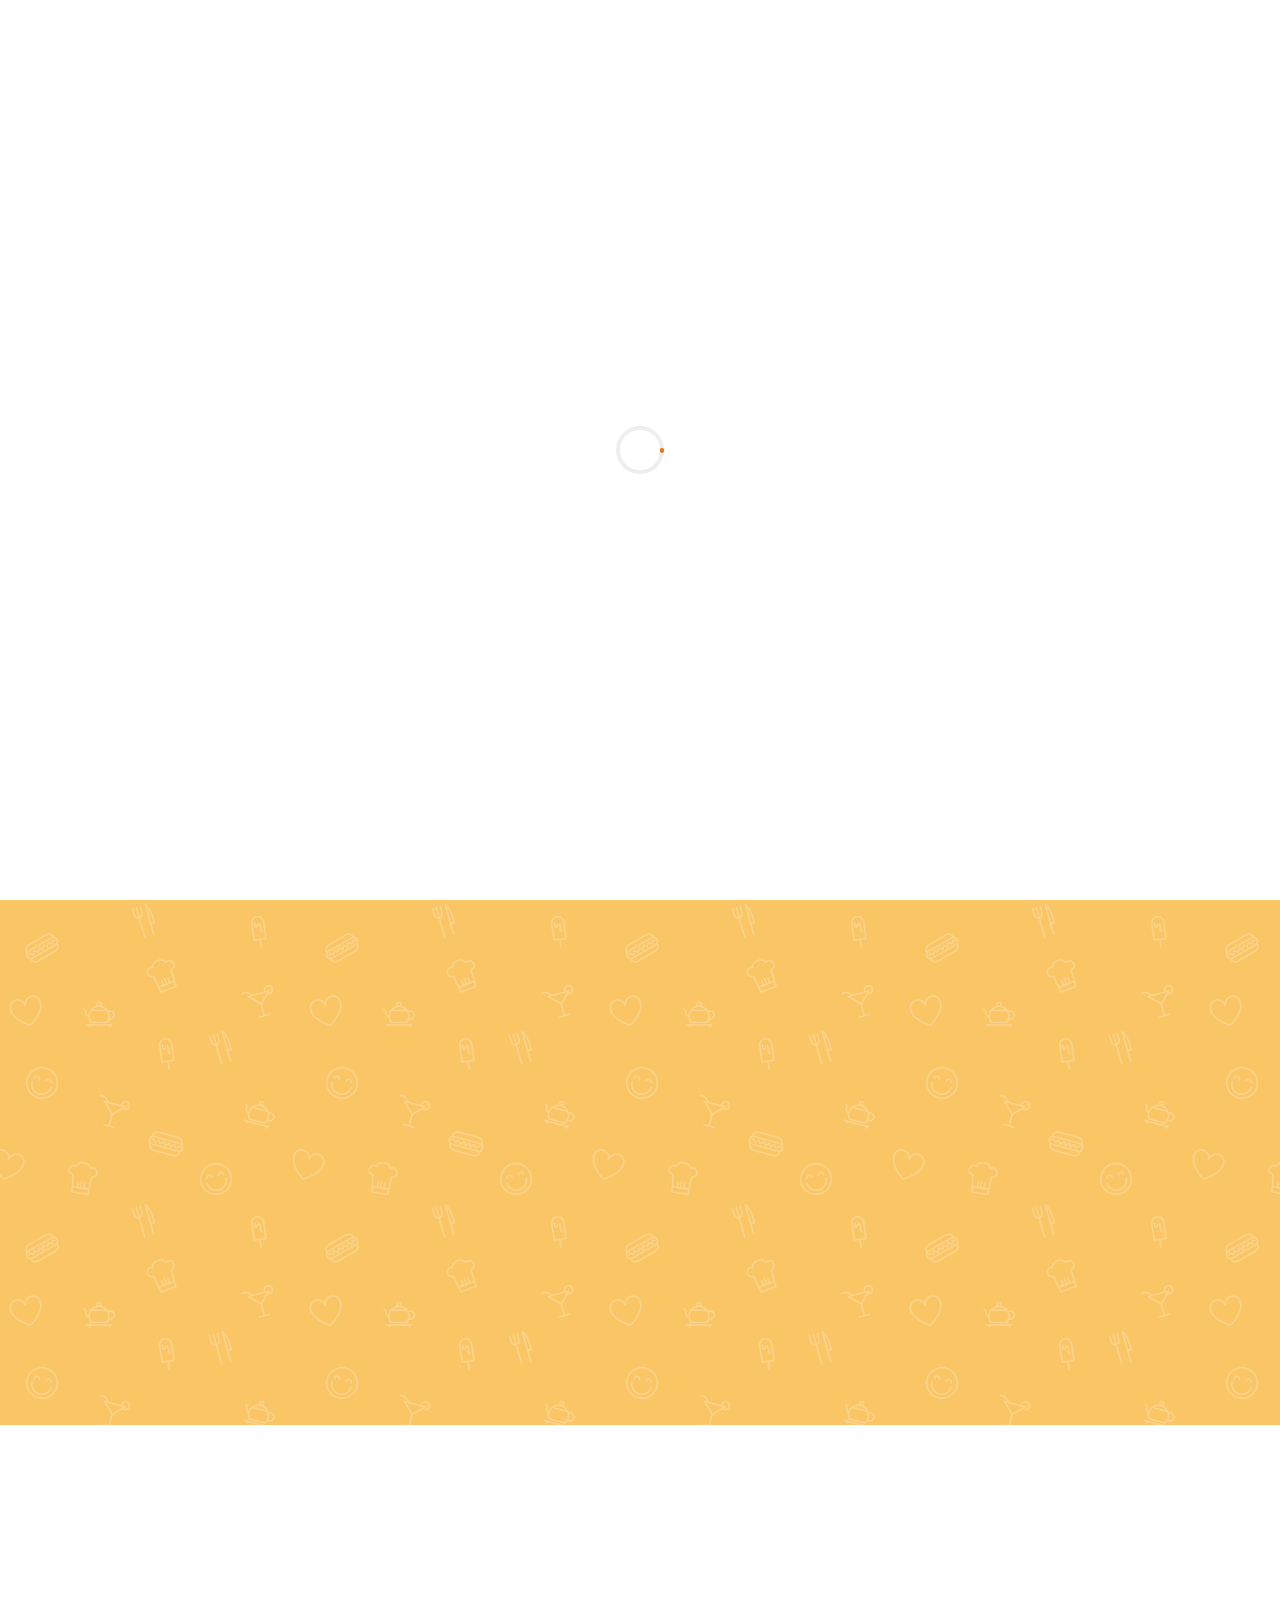
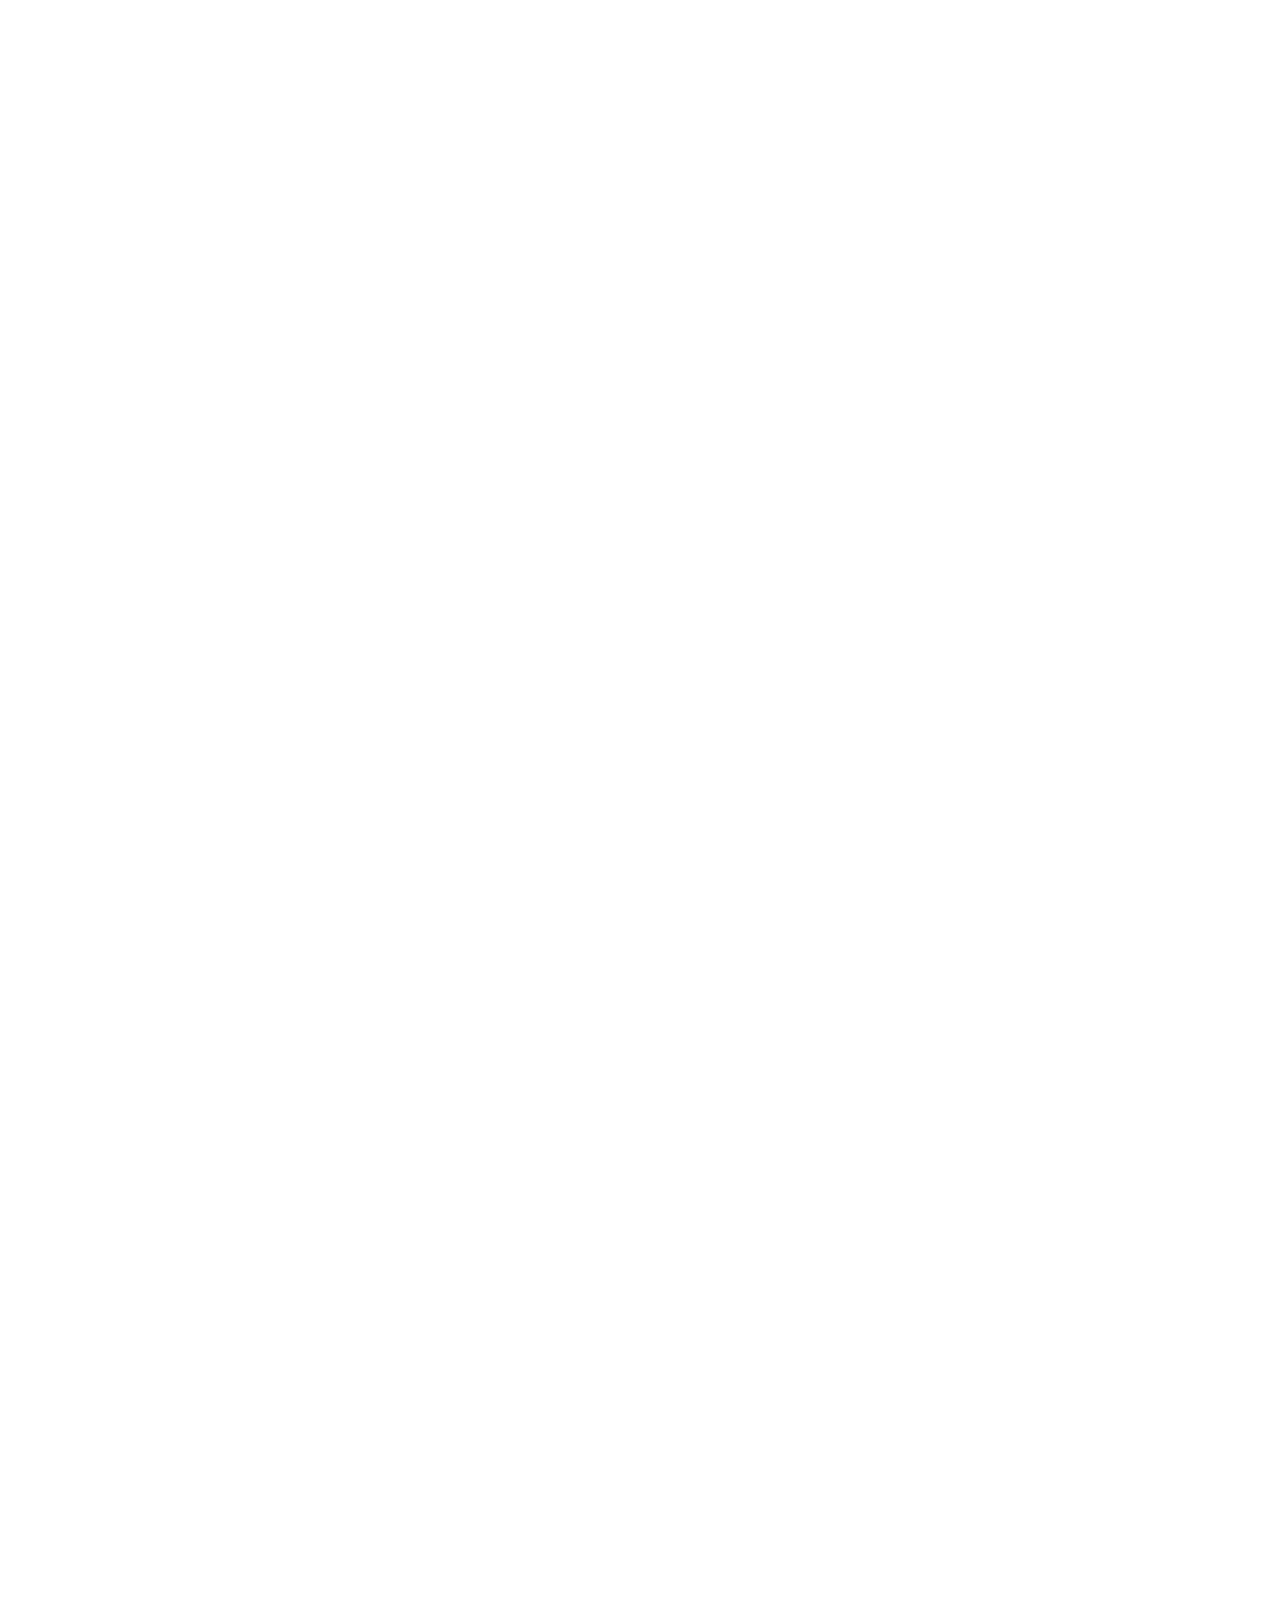
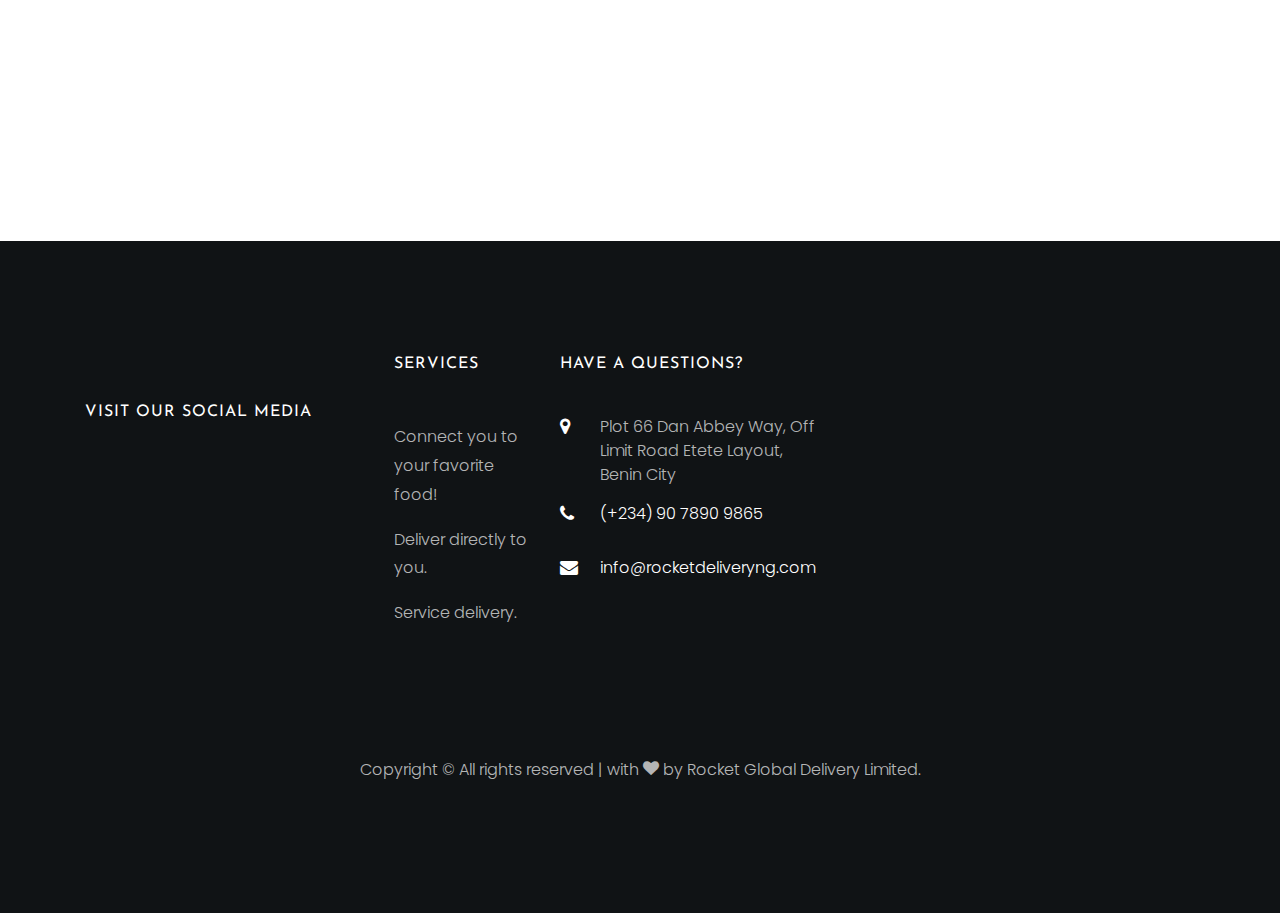
==== commit 5c2aeb38: "Changes across files" ====
--- a/index.html
+++ b/index.html
@@ -35,7 +35,7 @@
         <ul class="navbar-nav ml-auto">
           <li class="nav-item active"><a href="index.html" class="nav-link">Home</a></li>
           <li class="nav-item"><a href="kitchens.html" class="nav-link">Kitchens</a></li>
-          <li class="nav-item"><a href="services.html" class="nav-link">Rocket Delivery</a></li>
+          <li class="nav-item"><a href="services.html" class="nav-link">Rocket Delivery App</a></li>
           <li class="nav-item"><a href="about.html" class="nav-link">About Us</a></li>
           <li class="nav-item"><a href="contact.html" class="nav-link">Contact</a></li>
         </ul>
@@ -50,13 +50,14 @@
         <div class="row slider-text align-items-center" data-scrollax-parent="true">
           <div class="col-md-6 col-sm-12 ftco-animate">
             <span class="subheading">Finger Licking</span>
-            <h1 class="mb-4">Calabar Spot</h1>
+            <h1 class="mb-4">Pattie's Kitchen</h1>
             <p class="mb-4 mb-md-5">Let us connect you with your favorite food spots!.</p>
-            <p><a href="#" class="btn btn-primary p-3 px-xl-4 py-xl-3">Order Now on the Rocket Delivery App!</a> <a href="kitchens.html"
+            <p><a href="#appdownload" class="btn btn-primary p-3 px-xl-4 py-xl-3">Order Now on the Rocket Delivery App!</a>
+               <a href="#kitchens"
                 class="btn btn-white btn-outline-white p-3 px-xl-4 py-xl-3">View Avaialable Kitchens</a></p>
           </div>
           <div class="col-md-6 ftco-animate">
-            <img src="images\bg_1.png" class="img-fluid" alt="">
+            <img src="media/jollof-rice.jpg" class="img-fluid" alt="">
           </div>
         </div>
       </div>
@@ -68,15 +69,15 @@
           <div class="col-md-6 col-sm-12 order-md-last ftco-animate">
             <span class="subheading">Satisfying</span>
             <h1 class="mb-4">Madam Eforiro</h1>
-            <p class="mb-4 mb-md-5">Nothing is more important in this life than the satisfaction that 
-              comes with eating your favorite food. 
+            <p class="mb-4 mb-md-5">Nothing is more important than the satisfaction that 
+              comes with eating your favorite food and starting your day right. 
             </p>
-            <p><a href="#" class="btn btn-primary p-3 px-xl-4 py-xl-3">Order Now on the Rocket Delivery App!</a> 
-              <a href="kitchens.html"
+            <p><a href="#appdownload" class="btn btn-primary p-3 px-xl-4 py-xl-3">Order Now on the Rocket Delivery App!</a> 
+              <a href="#kitchens"
                 class="btn btn-white btn-outline-white p-3 px-xl-4 py-xl-3">View Available Kitchens</a></p>
           </div>
           <div class="col-md-6 ftco-animate">
-            <img src="images\bg_2.png" class="img-fluid" alt="">
+            <img src="media/eforiro.jpg" class="img-fluid" alt="">
           </div>
         </div>
       </div>
@@ -90,8 +91,7 @@
             <h1 class="mb-4">&OpenCurlyDoubleQuote;Our goal is to make it extremely easier for you to buy your 
               favorite food from your favorite spot in town at your own convenience.&CloseCurlyDoubleQuote;
             </h1>
-            <p class="mb-4 mb-md-5">A small river named Duden flows by their place and supplies it with the necessary
-              regelialia.</p>
+            <p class="mb-4 mb-md-5">"GOOD FOOD IS MUSIC FOR THE SOUL."</p>
             <p><a href="#" class="btn btn-primary p-3 px-xl-4 py-xl-3">Order Now on the Rocket Delivery App!</a> 
               <a href="kitchens.html"
                 class="btn btn-white btn-outline-white p-3 px-xl-4 py-xl-3">View Available Kitchens</a></p>
@@ -148,7 +148,7 @@
         <p>Rocket Global Delivery is a global brand created to solve the mobility and connectivity problem that 
           currently exists between small food vendors and their customer base. In the simplest of terms, we want
           to connect you to your favorite food vendors without having to wait in long lines and waste precious work time.
-          Use the Rocket Delivery App to order from your favorite spots today!
+
         </p>
       </div>
     </div>
@@ -200,7 +200,7 @@
     </div>
   </section>
 
-  <section class="ftco-menu">
+  <section class="ftco-menu" id="kitchens">
     
     <div class="container-fluid">
       <div class="row d-md-flex justify-content-center">
@@ -228,29 +228,32 @@
                   <div class="row">
                     <div class="col-md-4 text-center">
                       <div class="menu-wrap">
-                        <a href="#" class="menu-img img mb-4" style="background-image: url(images/pizza-1.jpg);"></a>
+                        <a href="#" class="menu-img img mb-4" style="background-image: url(media/soup.jpg);"></a>
                         <div class="text">
                           <h3><a href="#">Blow ur Eye</a></h3>
-                          <p>Far far away, behind the word mountains, far from the countries Vokalia and Consonantia.
-                        </div>
-                      </div>
-                    </div>
-                    <div class="col-md-4 text-center">
-                      <div class="menu-wrap">
-                        <a href="#" class="menu-img img mb-4" style="background-image: url(images/pizza-2.jpg);"></a>
-                        <div class="text">
-                          <h3><a href="#">Moat Rice</a></h3>
-                          <p>Far far away, behind the word mountains, far from the countries Vokalia and Consonantia.
+                          <p>As the name implies, this kitchen constantly amazes its customers with out-of-this-world delicacies. 
+                             </p>
+                        </div>
+                      </div>
+                    </div>
+                    <div class="col-md-4 text-center">
+                      <div class="menu-wrap">
+                        <a href="#" class="menu-img img mb-4" style="background-image: url(media/rice.jpg);"></a>
+                        <div class="text">
+                          <h3><a href="#">Moat Place</a></h3>
+                          <p>Over the years this kitchen has carefully built a reputation for satisfying their customers by focusing 
+                            on the essentials and delivering impecable service. 
                           </p>
                         </div>
                       </div>
                     </div>
                     <div class="col-md-4 text-center">
                       <div class="menu-wrap">
-                        <a href="#" class="menu-img img mb-4" style="background-image: url(images/pizza-3.jpg);"></a>
-                        <div class="text">
-                          <h3><a href="#">Zenith Bank Moat</a></h3>
-                          <p>Far far away, behind the word mountains, far from the countries Vokalia and Consonantia.
+                        <a href="#" class="menu-img img mb-4" style="background-image: url(media/friedrice.jpg);"></a>
+                        <div class="text">
+                          <h3><a href="#">Mama Poji</a></h3>
+                          <p>Mama Poji is famous for a really good reason. You come for the food you stay for the service.
+                            This kitchen is an amazing spot and a very good option for your early morning food needs. 
                           </p>
                         </div>
                       </div>
@@ -261,30 +264,32 @@
                   <div class="row">
                     <div class="col-md-4 text-center">
                       <div class="menu-wrap">
-                        <a href="#" class="menu-img img mb-4" style="background-image: url(images/drink-1.jpg);"></a>
-                        <div class="text">
-                          <h3><a href="#">Madam Corner</a></h3>
-                          <p>Far far away, behind the word mountains, far from the countries Vokalia and Consonantia.
+                        <a href="#" class="menu-img img mb-4" style="background-image: url(media/ofada.jpg);"></a>
+                        <div class="text">
+                          <h3><a href="#">Pattie's Kitchen</a></h3>
+                          <p>Pattie's Kitchen is one of a kind. Masterful cuisine and an inexlicable journey for your taste buds. 
+                            Pattie is the place you want to be if you are looking for something that will having you ticking all day long. 
                           </p>
                         </div>
                       </div>
                     </div>
                     <div class="col-md-4 text-center">
                       <div class="menu-wrap">
-                        <a href="#" class="menu-img img mb-4" style="background-image: url(images/drink-2.jpg);"></a>
+                        <a href="#" class="menu-img img mb-4" style="background-image: url(media/meat.jpg);"></a>
                         <div class="text">
                           <h3><a href="#">Yam Palace</a></h3>
-                          <p>Far far away, behind the word mountains, far from the countries Vokalia and Consonantia.
+                          <p>For many people yam is a commonplace dish, but not how it is made here. At Yam Palace yam is the king and it is treated as such.
+                            This is where you will get the best yam delicacy in the city so look no further.  
                           </p>
                         </div>
                       </div>
                     </div>
                     <div class="col-md-4 text-center">
                       <div class="menu-wrap">
-                        <a href="#" class="menu-img img mb-4" style="background-image: url(images/drink-3.jpg);"></a>
-                        <div class="text">
-                          <h3><a href="#">Food Machine</a></h3>
-                          <p>Far far away, behind the word mountains, far from the countries Vokalia and Consonantia.
+                        <a href="#" class="menu-img img mb-4" style="background-image: url(media/soup1.jpg);"></a>
+                        <div class="text">
+                          <h3><a href="#">Bukka Place</a></h3>
+                          <p>Before a day's work get a mountain of eba and eforiro for all your troubles. Bukka's kitchen will stop at nothing to satisfy your cravings.
                           </p>
                         </div>
                       </div>
@@ -313,50 +318,42 @@
       <div class="row no-gutters d-flex">
         <div class="col-lg-4 d-flex ftco-animate">
           <div class="services-wrap d-flex">
-            <a href="#" class="img" style="background-image: url(images/pizza-1.jpg);"></a>
+            <a href="#" class="img" style="background-image: url(media/palmoilstew.jpg);"></a>
             <div class="text p-4">
-              <h3>Madam Area</h3>
-              <p>Far far away, behind the word mountains, far from the countries Vokalia and Consonantia </p>
+              <h3>Palm Oil Stew</h3>
+              <p>Another name for Palm Oil Stew is Assorted Stew - it is the perfect opportunity to mix it up nicely and have yourself a one in a lifetime dish.</p>
               <p class="price"><span>#1500.00</span> <a href="#" class="ml-2 btn btn-white btn-outline-white">Order on App</a></p>
             </div>
           </div>
         </div>
         <div class="col-lg-4 d-flex ftco-animate">
           <div class="services-wrap d-flex">
-            <a href="#" class="img" style="background-image: url(images/pizza-2.jpg);"></a>
+            <a href="#" class="img" style="background-image: url(media/plantain.jpg);"></a>
             <div class="text p-4">
-              <h3>Church Corner</h3>
-              <p>Far far away, behind the word mountains, far from the countries Vokalia and Consonantia</p>
+              <h3>Fried Plantain and Fish</h3>
+              <p>Everyone knows plantain is great source of iron and with fish it forms a formidable combination.
+                Starting your day with this is like wearing a armour and going out to win.
+              </p>
               <p class="price"><span>#1500.00</span> <a href="#" class="ml-2 btn btn-white btn-outline-white">Order on App</a></p>
             </div>
           </div>
         </div>
         <div class="col-lg-4 d-flex ftco-animate">
           <div class="services-wrap d-flex">
-            <a href="#" class="img" style="background-image: url(images/pizza-3.jpg);"></a>
+            <a href="#" class="img" style="background-image: url(media/jollof_rice.jpg);"></a>
             <div class="text p-4">
               <h3>Blow your Eye</h3>
-              <p>Far far away, behind the word mountains, far from the countries Vokalia and Consonantia</p>
+              <p>Best rice plate you will have in Benin city - it will quite literally blow your eye with its mouth watering finesse.</p>
               <p class="price"><span>#1500.00</span> <a href="#" class="ml-2 btn btn-white btn-outline-white">Order on App</a></p>
             </div>
           </div>
         </div>
         <div class="col-lg-4 d-flex ftco-animate">
           <div class="services-wrap d-flex">
-            <a href="#" class="img order-lg-last" style="background-image: url(images/pizza-4.jpg);"></a>
+            <a href="#" class="img order-lg-last" style="background-image: url(media/stirfry.jpg);"></a>
             <div class="text p-4">
-              <h3>Mama Poji</h3>
-              <p>Far far away, behind the word mountains, far from the countries Vokalia and Consonantia </p>
-              <p class="price"><span>#1500.00</span> <a href="#" class="ml-2 btn btn-white btn-outline-white">Order on App</a></p>
-            </div>
-          </div>
-        </div>
-        <div class="col-lg-4 d-flex ftco-animate">
-          <div class="services-wrap d-flex">
-            <a href="#" class="img order-lg-last" style="background-image: url(images/pizza-5.jpg);"></a>
-            <div class="text p-4">
-              <h3>Moat Rice</h3>
-              <p>Far far away, behind the word mountains, far from the countries Vokalia and Consonantia</p>
+              <h3>Mama Poji Plate</h3>
+              <p>If you have had stir fry before then forget what you know because at Mama Poji it is quite different and refreshing.</p>
               <p class="price"><span>#1500.00</span> <a href="#" class="ml-2 btn btn-white btn-outline-white">Order on App</a></p>
             </div>
           </div>
@@ -373,12 +370,8 @@
       <div class="row mb-5">
         <div class="col-lg-3 col-md-6 mb-5 mb-md-5">
           <div class="ftco-footer-widget mb-4">
-            <h2 class="ftco-heading-2">About Us</h2>
-            <p>Rocket Global Delivery is a global brand created to solve the mobility and connectivity problem that 
-              currently exists between small food vendors and their customer base. In the simplest of terms, we want
-              to connect you to your favorite food vendors without having to wait in long lines and waste precious work time.
-              Use the Rocket Delivery App to order from your favorite spots today!</p>
             <ul class="ftco-footer-social list-unstyled float-md-left float-lft mt-5">
+              <h2>Visit our Social Media</h2>
               <li class="ftco-animate"><a href="#"><span class="icon-twitter"></span></a></li>
               <li class="ftco-animate"><a href="#"><span class="icon-facebook"></span></a></li>
               <li class="ftco-animate"><a href="#"><span class="icon-instagram"></span></a></li>
@@ -404,8 +397,7 @@
                 <li><span class="icon icon-map-marker"></span><span class="text">Plot 66 Dan Abbey Way, Off Limit Road Etete Layout, Benin City
                 </span></li>
                 <li><a href="#"><span class="icon icon-phone"></span><span class="text">(+234) 90 7890 9865</span></a></li>
-                <li><a href="#"><span class="icon icon-envelope"></span><span class="text"><span class="__cf_email__"
-                        data-cfemail="a4cdcac2cbe4ddcbd1d6c0cbc9c5cdca8ac7cbc9">rocketglobaldelivery@gmail.com</span></span></a>
+                <li><a href="mailto:info@rocketdeliveryng.com"><span class="icon icon-envelope"></span><span class="text">info@rocketdeliveryng.com</span></a>
                 </li>
               </ul>
             </div>
@@ -446,7 +438,7 @@
   <script src="js/bootstrap-datepicker.js" type="ee3e5e92c1e0805e58a0ea43-text/javascript"></script>
   <script src="js/jquery.timepicker.min.js" type="ee3e5e92c1e0805e58a0ea43-text/javascript"></script>
   <script src="js/scrollax.min.js" type="ee3e5e92c1e0805e58a0ea43-text/javascript"></script>
-  <script src="https://maps.googleapis.com/maps/api/js?key=AIzaSyBVWaKrjvy3MaE7SQ74_uJiULgl1JY0H2s&sensor=false"
+  <script src="https://maps.googleapis.com/maps/api/js?key=key=false"
     type="ee3e5e92c1e0805e58a0ea43-text/javascript"></script>
   <script src="js/google-map.js" type="ee3e5e92c1e0805e58a0ea43-text/javascript"></script>
   <script src="js/main.js" type="ee3e5e92c1e0805e58a0ea43-text/javascript"></script>
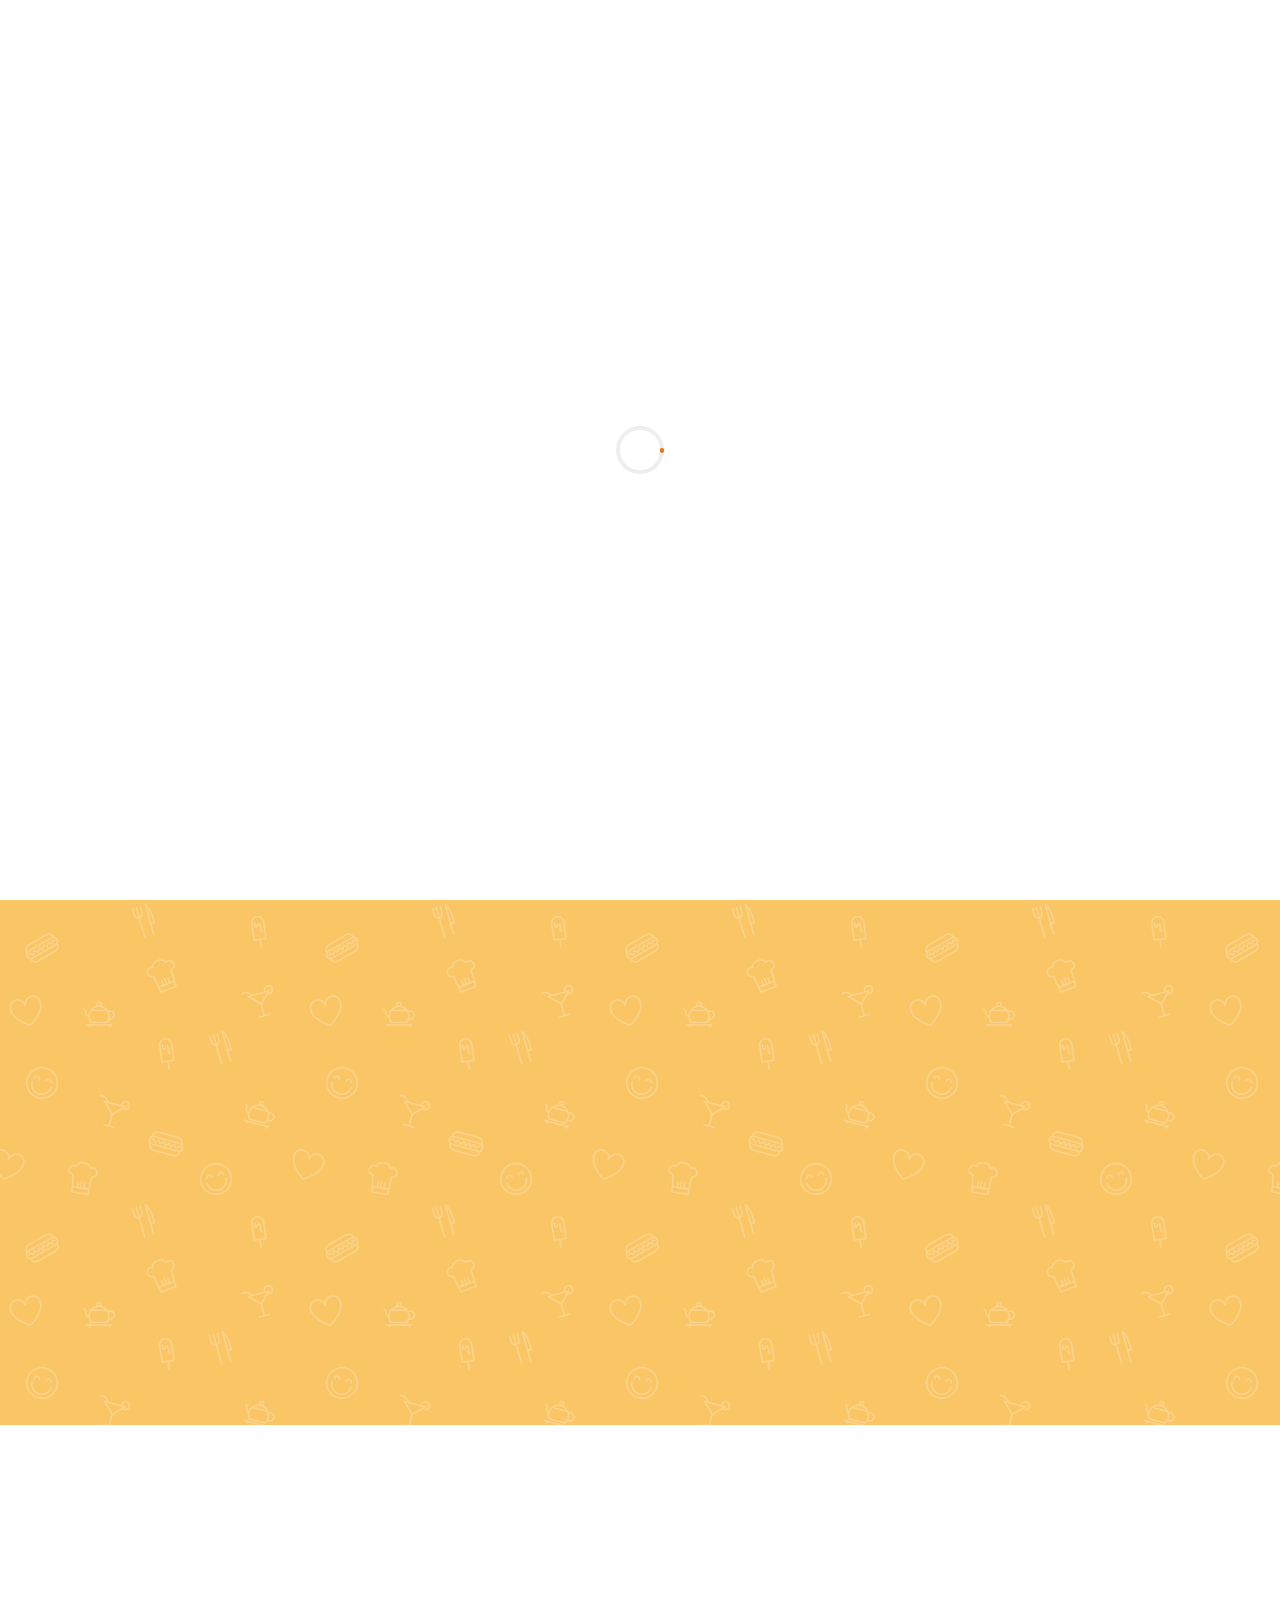
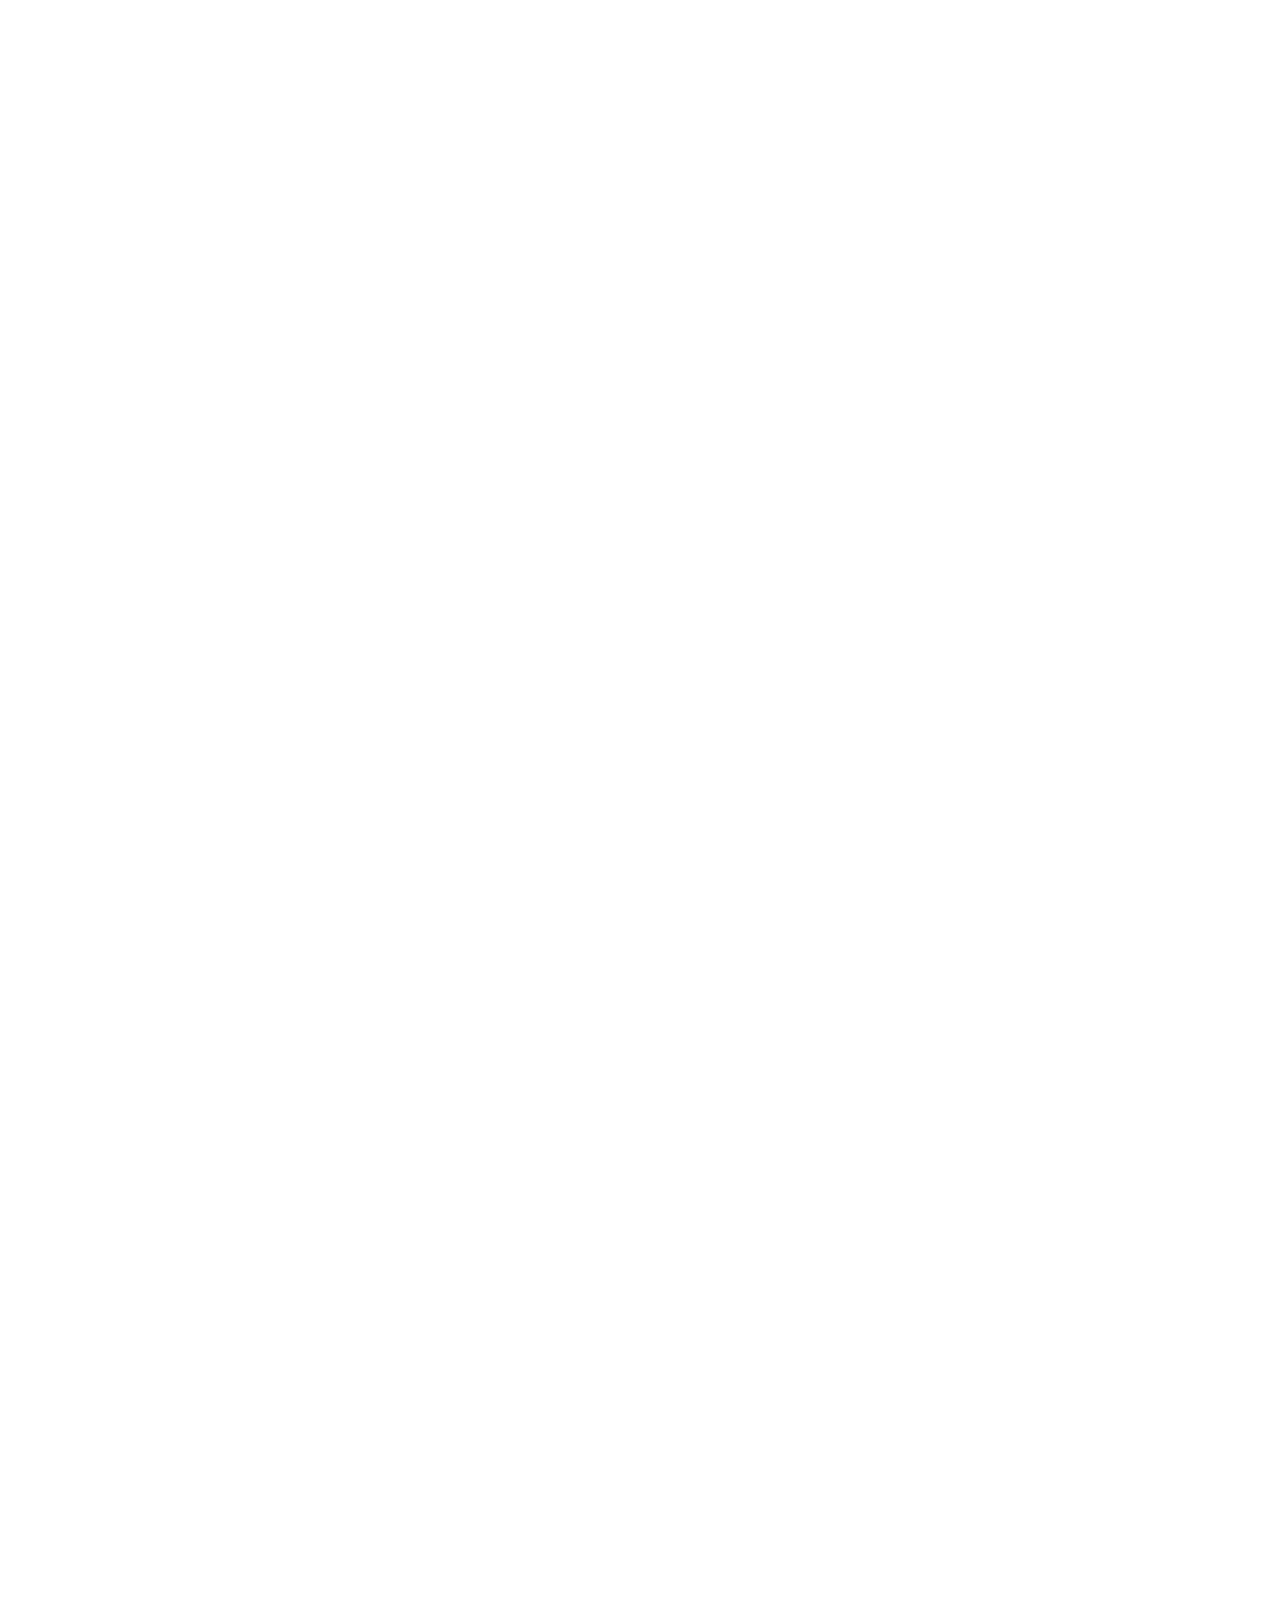
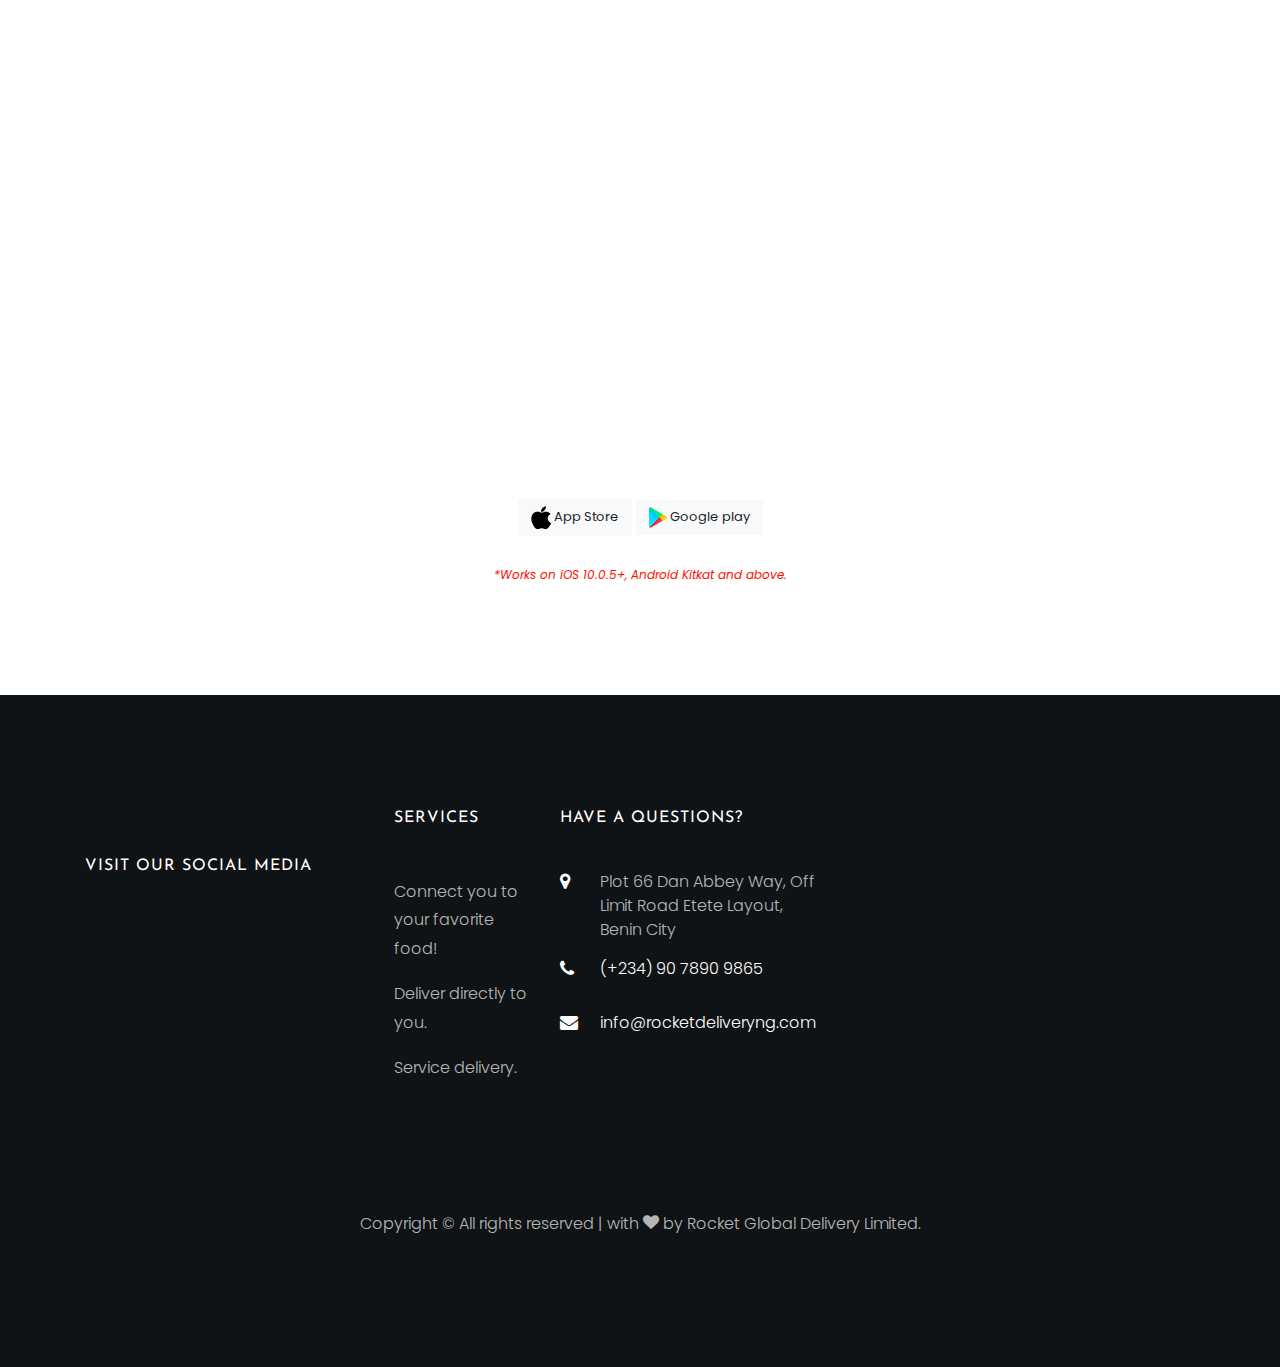
==== commit 6bc75a04: "Add app download section" ====
--- a/index.html
+++ b/index.html
@@ -26,7 +26,7 @@
 <body>
   <nav class="navbar navbar-expand-lg ftco_navbar bg-yellow text-dark ftco-navbar-light" id="ftco-navbar">
     <div class="container">
-      <a class="navbar-brand" href="index.html"><img src="images/logo-red2.png"/></a>
+      <a class="navbar-brand" href="index.html"><img src="images/logo-red2.png" /></a>
       <button class="navbar-toggler" type="button" data-toggle="collapse" data-target="#ftco-nav"
         aria-controls="ftco-nav" aria-expanded="false" aria-label="Toggle navigation">
         <span class="oi oi-menu"></span> Menu
@@ -52,9 +52,10 @@
             <span class="subheading">Finger Licking</span>
             <h1 class="mb-4">Pattie's Kitchen</h1>
             <p class="mb-4 mb-md-5">Let us connect you with your favorite food spots!.</p>
-            <p><a href="#appdownload" class="btn btn-primary p-3 px-xl-4 py-xl-3">Order Now on the Rocket Delivery App!</a>
-               <a href="#kitchens"
-                class="btn btn-white btn-outline-white p-3 px-xl-4 py-xl-3">View Avaialable Kitchens</a></p>
+            <p><a href="#appdownload" class="btn btn-primary p-3 px-xl-4 py-xl-3">Order Now on the Rocket Delivery
+                App!</a>
+              <a href="#kitchens" class="btn btn-white btn-outline-white p-3 px-xl-4 py-xl-3">View Avaialable
+                Kitchens</a></p>
           </div>
           <div class="col-md-6 ftco-animate">
             <img src="media/jollof-rice.jpg" class="img-fluid" alt="">
@@ -69,12 +70,13 @@
           <div class="col-md-6 col-sm-12 order-md-last ftco-animate">
             <span class="subheading">Satisfying</span>
             <h1 class="mb-4">Madam Eforiro</h1>
-            <p class="mb-4 mb-md-5">Nothing is more important than the satisfaction that 
-              comes with eating your favorite food and starting your day right. 
+            <p class="mb-4 mb-md-5">Nothing is more important than the satisfaction that
+              comes with eating your favorite food and starting your day right.
             </p>
-            <p><a href="#appdownload" class="btn btn-primary p-3 px-xl-4 py-xl-3">Order Now on the Rocket Delivery App!</a> 
-              <a href="#kitchens"
-                class="btn btn-white btn-outline-white p-3 px-xl-4 py-xl-3">View Available Kitchens</a></p>
+            <p><a href="#appdownload" class="btn btn-primary p-3 px-xl-4 py-xl-3">Order Now on the Rocket Delivery
+                App!</a>
+              <a href="#kitchens" class="btn btn-white btn-outline-white p-3 px-xl-4 py-xl-3">View Available
+                Kitchens</a></p>
           </div>
           <div class="col-md-6 ftco-animate">
             <img src="media/eforiro.jpg" class="img-fluid" alt="">
@@ -88,13 +90,13 @@
         <div class="row slider-text justify-content-center align-items-center" data-scrollax-parent="true">
           <div class="col-md-7 col-sm-12 text-center ftco-animate">
             <span class="subheading">Welcome to Rocket Delivery!</span>
-            <h1 class="mb-4">&OpenCurlyDoubleQuote;Our goal is to make it extremely easier for you to buy your 
+            <h1 class="mb-4">&OpenCurlyDoubleQuote;Our goal is to make it extremely easier for you to buy your
               favorite food from your favorite spot in town at your own convenience.&CloseCurlyDoubleQuote;
             </h1>
             <p class="mb-4 mb-md-5">"GOOD FOOD IS MUSIC FOR THE SOUL."</p>
-            <p><a href="#" class="btn btn-primary p-3 px-xl-4 py-xl-3">Order Now on the Rocket Delivery App!</a> 
-              <a href="kitchens.html"
-                class="btn btn-white btn-outline-white p-3 px-xl-4 py-xl-3">View Available Kitchens</a></p>
+            <p><a href="#appdownload" class="btn btn-primary p-3 px-xl-4 py-xl-3">Order Now on the Rocket Delivery App!</a>
+              <a href="kitchens.html" class="btn btn-white btn-outline-white p-3 px-xl-4 py-xl-3">View Available
+                Kitchens</a></p>
           </div>
         </div>
       </div>
@@ -145,9 +147,10 @@
         <h2 class="mb-4">Welcome to <span class="flaticon-bicycle">Rocket</span> Global Delivery.</h2>
       </div>
       <div>
-        <p>Rocket Global Delivery is a global brand created to solve the mobility and connectivity problem that 
+        <p>Rocket Global Delivery is a global brand created to solve the mobility and connectivity problem that
           currently exists between small food vendors and their customer base. In the simplest of terms, we want
-          to connect you to your favorite food vendors without having to wait in long lines and waste precious work time.
+          to connect you to your favorite food vendors without having to wait in long lines and waste precious work
+          time.
 
         </p>
       </div>
@@ -160,7 +163,8 @@
       <div class="row justify-content-center mb-5 pb-3">
         <div class="col-md-7 heading-section ftco-animate text-center">
           <h2 class="mb-4">What we do!</h2>
-          <p>Our app simply connects to you to your favourite food spots in your city because we understand how important eating right is to you and your daily hustle.</p>
+          <p>Our app simply connects to you to your favourite food spots in your city because we understand how
+            important eating right is to you and your daily hustle.</p>
         </div>
       </div>
       <div class="row">
@@ -188,8 +192,8 @@
         </div>
         <div class="col-md-4 ftco-animate">
           <div class="media d-block text-center block-6 services">
-            <div class="icon d-flex justify-content-center align-items-center mb-5"><span
-                class="flaticon-medal"></span></div>
+            <div class="icon d-flex justify-content-center align-items-center mb-5"><span class="flaticon-medal"></span>
+            </div>
             <div class="media-body">
               <h3 class="heading">Quality Service</h3>
               <p>Our promise to you is to give you the best food delivery service in your city.</p>
@@ -201,7 +205,7 @@
   </section>
 
   <section class="ftco-menu" id="kitchens">
-    
+
     <div class="container-fluid">
       <div class="row d-md-flex justify-content-center">
         <div class="container">
@@ -228,32 +232,35 @@
                   <div class="row">
                     <div class="col-md-4 text-center">
                       <div class="menu-wrap">
-                        <a href="#" class="menu-img img mb-4" style="background-image: url(media/soup.jpg);"></a>
+                        <a href="#kitchens" class="menu-img img mb-4" style="background-image: url(media/soup.jpg);"></a>
                         <div class="text">
-                          <h3><a href="#">Blow ur Eye</a></h3>
-                          <p>As the name implies, this kitchen constantly amazes its customers with out-of-this-world delicacies. 
-                             </p>
-                        </div>
-                      </div>
-                    </div>
-                    <div class="col-md-4 text-center">
-                      <div class="menu-wrap">
-                        <a href="#" class="menu-img img mb-4" style="background-image: url(media/rice.jpg);"></a>
-                        <div class="text">
-                          <h3><a href="#">Moat Place</a></h3>
-                          <p>Over the years this kitchen has carefully built a reputation for satisfying their customers by focusing 
-                            on the essentials and delivering impecable service. 
+                          <h3><a href="#kitchens">Blow ur Eye</a></h3>
+                          <p>As the name implies, this kitchen constantly amazes its customers with out-of-this-world
+                            delicacies.
                           </p>
                         </div>
                       </div>
                     </div>
                     <div class="col-md-4 text-center">
                       <div class="menu-wrap">
-                        <a href="#" class="menu-img img mb-4" style="background-image: url(media/friedrice.jpg);"></a>
+                        <a href="#kitchens" class="menu-img img mb-4" style="background-image: url(media/rice.jpg);"></a>
                         <div class="text">
-                          <h3><a href="#">Mama Poji</a></h3>
-                          <p>Mama Poji is famous for a really good reason. You come for the food you stay for the service.
-                            This kitchen is an amazing spot and a very good option for your early morning food needs. 
+                          <h3><a href="#kitchens">Moat Place</a></h3>
+                          <p>Over the years this kitchen has carefully built a reputation for satisfying their customers
+                            by focusing
+                            on the essentials and delivering impecable service.
+                          </p>
+                        </div>
+                      </div>
+                    </div>
+                    <div class="col-md-4 text-center">
+                      <div class="menu-wrap">
+                        <a href="#kitchens" class="menu-img img mb-4" style="background-image: url(media/friedrice.jpg);"></a>
+                        <div class="text">
+                          <h3><a href="#kitchens">Mama Poji</a></h3>
+                          <p>Mama Poji is famous for a really good reason. You come for the food you stay for the
+                            service.
+                            This kitchen is an amazing spot and a very good option for your early morning food needs.
                           </p>
                         </div>
                       </div>
@@ -264,32 +271,36 @@
                   <div class="row">
                     <div class="col-md-4 text-center">
                       <div class="menu-wrap">
-                        <a href="#" class="menu-img img mb-4" style="background-image: url(media/ofada.jpg);"></a>
+                        <a href="#kitchens" class="menu-img img mb-4" style="background-image: url(media/ofada.jpg);"></a>
                         <div class="text">
-                          <h3><a href="#">Pattie's Kitchen</a></h3>
-                          <p>Pattie's Kitchen is one of a kind. Masterful cuisine and an inexlicable journey for your taste buds. 
-                            Pattie is the place you want to be if you are looking for something that will having you ticking all day long. 
+                          <h3><a href="#kitchens">Pattie's Kitchen</a></h3>
+                          <p>Pattie's Kitchen is one of a kind. Masterful cuisine and an inexlicable journey for your
+                            taste buds.
+                            Pattie is the place you want to be if you are looking for something that will having you
+                            ticking all day long.
                           </p>
                         </div>
                       </div>
                     </div>
                     <div class="col-md-4 text-center">
                       <div class="menu-wrap">
-                        <a href="#" class="menu-img img mb-4" style="background-image: url(media/meat.jpg);"></a>
+                        <a href="#kitchens" class="menu-img img mb-4" style="background-image: url(media/meat.jpg);"></a>
                         <div class="text">
-                          <h3><a href="#">Yam Palace</a></h3>
-                          <p>For many people yam is a commonplace dish, but not how it is made here. At Yam Palace yam is the king and it is treated as such.
-                            This is where you will get the best yam delicacy in the city so look no further.  
+                          <h3><a href="#kitchens">Yam Palace</a></h3>
+                          <p>For many people yam is a commonplace dish, but not how it is made here. At Yam Palace yam
+                            is the king and it is treated as such.
+                            This is where you will get the best yam delicacy in the city so look no further.
                           </p>
                         </div>
                       </div>
                     </div>
                     <div class="col-md-4 text-center">
                       <div class="menu-wrap">
-                        <a href="#" class="menu-img img mb-4" style="background-image: url(media/soup1.jpg);"></a>
+                        <a href="#kitchens" class="menu-img img mb-4" style="background-image: url(media/soup1.jpg);"></a>
                         <div class="text">
-                          <h3><a href="#">Bukka Place</a></h3>
-                          <p>Before a day's work get a mountain of eba and eforiro for all your troubles. Bukka's kitchen will stop at nothing to satisfy your cravings.
+                          <h3><a href="#kitchens">Bukka Place</a></h3>
+                          <p>Before a day's work get a mountain of eba and eforiro for all your troubles. Bukka's
+                            kitchen will stop at nothing to satisfy your cravings.
                           </p>
                         </div>
                       </div>
@@ -304,7 +315,7 @@
     </div>
   </section>
 
-  <section class="ftco-section">
+  <section class="ftco-section" id="favplates">
     <div class="container">
       <div class="row justify-content-center mb-5 pb-3">
         <div class="col-md-7 heading-section ftco-animate text-center">
@@ -318,52 +329,76 @@
       <div class="row no-gutters d-flex">
         <div class="col-lg-4 d-flex ftco-animate">
           <div class="services-wrap d-flex">
-            <a href="#" class="img" style="background-image: url(media/palmoilstew.jpg);"></a>
+            <a href="#favplates" class="img" style="background-image: url(media/palmoilstew.jpg);"></a>
             <div class="text p-4">
               <h3>Palm Oil Stew</h3>
-              <p>Another name for Palm Oil Stew is Assorted Stew - it is the perfect opportunity to mix it up nicely and have yourself a one in a lifetime dish.</p>
-              <p class="price"><span>#1500.00</span> <a href="#" class="ml-2 btn btn-white btn-outline-white">Order on App</a></p>
+              <p>Another name for Palm Oil Stew is Assorted Stew - it is the perfect opportunity to mix it up nicely and
+                have yourself a one in a lifetime dish.</p>
+              <p class="price"><span>#1500.00</span> <a href="#appdownload" class="ml-2 btn btn-white btn-outline-white">Order on
+                  App</a></p>
             </div>
           </div>
         </div>
         <div class="col-lg-4 d-flex ftco-animate">
           <div class="services-wrap d-flex">
-            <a href="#" class="img" style="background-image: url(media/plantain.jpg);"></a>
+            <a href="#favplates" class="img" style="background-image: url(media/plantain.jpg);"></a>
             <div class="text p-4">
               <h3>Fried Plantain and Fish</h3>
               <p>Everyone knows plantain is great source of iron and with fish it forms a formidable combination.
                 Starting your day with this is like wearing a armour and going out to win.
               </p>
-              <p class="price"><span>#1500.00</span> <a href="#" class="ml-2 btn btn-white btn-outline-white">Order on App</a></p>
+              <p class="price"><span>#1500.00</span> <a href="#appdownload" class="ml-2 btn btn-white btn-outline-white">Order on
+                  App</a></p>
             </div>
           </div>
         </div>
         <div class="col-lg-4 d-flex ftco-animate">
           <div class="services-wrap d-flex">
-            <a href="#" class="img" style="background-image: url(media/jollof_rice.jpg);"></a>
+            <a href="#favplates" class="img" style="background-image: url(media/jollof_rice.jpg);"></a>
             <div class="text p-4">
               <h3>Blow your Eye</h3>
-              <p>Best rice plate you will have in Benin city - it will quite literally blow your eye with its mouth watering finesse.</p>
-              <p class="price"><span>#1500.00</span> <a href="#" class="ml-2 btn btn-white btn-outline-white">Order on App</a></p>
+              <p>Best rice plate you will have in Benin city - it will quite literally blow your eye with its mouth
+                watering finesse.</p>
+              <p class="price"><span>#1500.00</span> <a href="#appdownload" class="ml-2 btn btn-white btn-outline-white">Order on
+                  App</a></p>
             </div>
           </div>
         </div>
         <div class="col-lg-4 d-flex ftco-animate">
           <div class="services-wrap d-flex">
-            <a href="#" class="img order-lg-last" style="background-image: url(media/stirfry.jpg);"></a>
+            <a href="#favplates" class="img order-lg-last" style="background-image: url(media/stirfry.jpg);"></a>
             <div class="text p-4">
               <h3>Mama Poji Plate</h3>
-              <p>If you have had stir fry before then forget what you know because at Mama Poji it is quite different and refreshing.</p>
-              <p class="price"><span>#1500.00</span> <a href="#" class="ml-2 btn btn-white btn-outline-white">Order on App</a></p>
-            </div>
-          </div>
-        </div>
-      </div>
-    </div>
-    
-  </section>
-  
- 
+              <p>If you have had stir fry before then forget what you know because at Mama Poji it is quite different
+                and refreshing.</p>
+              <p class="price"><span>#1500.00</span> <a href="#appdownload" class="ml-2 btn btn-white btn-outline-white">Order on
+                  App</a></p>
+            </div>
+          </div>
+        </div>
+      </div>
+    </div>
+
+  </section>
+
+  <section id="appdownload">
+    <div class="section">
+      <div class="container">
+        <div class="call-to-action">
+          <div class="box-icon"><span class="ti-mobile gradient-fill ti-3x"></span></div>
+          <h2>Download Anywhere! <br>[COMING SOON]</h2>
+          <p class="tagline">Available for all major mobile platforms - Android and iOS</p>
+          <div class="my-4">
+            <a href="#" class="btn btn-light"><img src="images\appleicon.png" alt="icon"> App Store</a>
+            <a href="#" class="btn btn-light"><img src="images\playicon.png" alt="icon"> Google play</a>
+          </div>
+          <p class="text-primary"><small><i>*Works on iOS 10.0.5+, Android Kitkat and above. </i></small></p>
+        </div>
+      </div>
+    </div>
+  </section>
+
+
   <footer class="ftco-footer ftco-section img">
     <div class="overlay"></div>
     <div class="container">
@@ -378,7 +413,7 @@
             </ul>
           </div>
         </div>
-        
+
         <div class="col-lg-2 col-md-6 mb-5 mb-md-5">
           <div class="ftco-footer-widget mb-4 ml-md-4">
             <h2 class="ftco-heading-2">Services</h2>
@@ -394,10 +429,13 @@
             <h2 class="ftco-heading-2">Have a Questions?</h2>
             <div class="block-23 mb-3">
               <ul>
-                <li><span class="icon icon-map-marker"></span><span class="text">Plot 66 Dan Abbey Way, Off Limit Road Etete Layout, Benin City
-                </span></li>
-                <li><a href="#"><span class="icon icon-phone"></span><span class="text">(+234) 90 7890 9865</span></a></li>
-                <li><a href="mailto:info@rocketdeliveryng.com"><span class="icon icon-envelope"></span><span class="text">info@rocketdeliveryng.com</span></a>
+                <li><span class="icon icon-map-marker"></span><span class="text">Plot 66 Dan Abbey Way, Off Limit Road
+                    Etete Layout, Benin City
+                  </span></li>
+                <li><a href="#"><span class="icon icon-phone"></span><span class="text">(+234) 90 7890 9865</span></a>
+                </li>
+                <li><a href="mailto:info@rocketdeliveryng.com"><span class="icon icon-envelope"></span><span
+                      class="text">info@rocketdeliveryng.com</span></a>
                 </li>
               </ul>
             </div>
@@ -438,8 +476,8 @@
   <script src="js/bootstrap-datepicker.js" type="ee3e5e92c1e0805e58a0ea43-text/javascript"></script>
   <script src="js/jquery.timepicker.min.js" type="ee3e5e92c1e0805e58a0ea43-text/javascript"></script>
   <script src="js/scrollax.min.js" type="ee3e5e92c1e0805e58a0ea43-text/javascript"></script>
-  <script src="https://maps.googleapis.com/maps/api/js?key=key=false"
-    type="ee3e5e92c1e0805e58a0ea43-text/javascript"></script>
+  <script src="https://maps.googleapis.com/maps/api/js?key=key=false" type="ee3e5e92c1e0805e58a0ea43-text/javascript">
+  </script>
   <script src="js/google-map.js" type="ee3e5e92c1e0805e58a0ea43-text/javascript"></script>
   <script src="js/main.js" type="ee3e5e92c1e0805e58a0ea43-text/javascript"></script>
 
--- a/css/style.css
+++ b/css/style.css
@@ -6876,6 +6876,47 @@
     background-color: #78d5ef !important
 }
 
+/*App download style*/
+
+.bg-gradient {
+    background-image: -moz-linear-gradient(135deg, rgba(60, 8, 118, 0.8) 0%, rgba(250, 0, 118, 0.8) 100%);
+    background-image: -webkit-linear-gradient(135deg, rgba(60, 8, 118, 0.8) 0%, rgba(250, 0, 118, 0.8) 100%);
+    background-image: -ms-linear-gradient(135deg, rgba(60, 8, 118, 0.8) 0%, rgba(250, 0, 118, 0.8) 100%);
+    background-image: linear-gradient(135deg, rgba(60, 8, 118, 0.8) 0%, rgba(250, 0, 118, 0.8) 100%)
+}
+
+.section {
+    padding: 60px 0
+}
+
+.call-to-action {
+    text-align: center;
+    color: #fff;
+    margin: 3rem 0
+}
+
+.call-to-action .box-icon {
+    margin-left: auto;
+    margin-right: auto;
+    border-radius: 5px;
+    transform: scale(.85);
+    margin-bottom: 2.5rem
+}
+
+.call-to-action h2 {
+    color: #fff
+}
+
+.call-to-action .tagline {
+    font-size: 16px;
+    font-weight: 300;
+    color: white;
+    max-width: 650px;
+    margin: 0 auto
+}
+
+/**/
+
 a.bg-primary:hover,
 a.bg-primary:focus,
 button.bg-primary:hover,
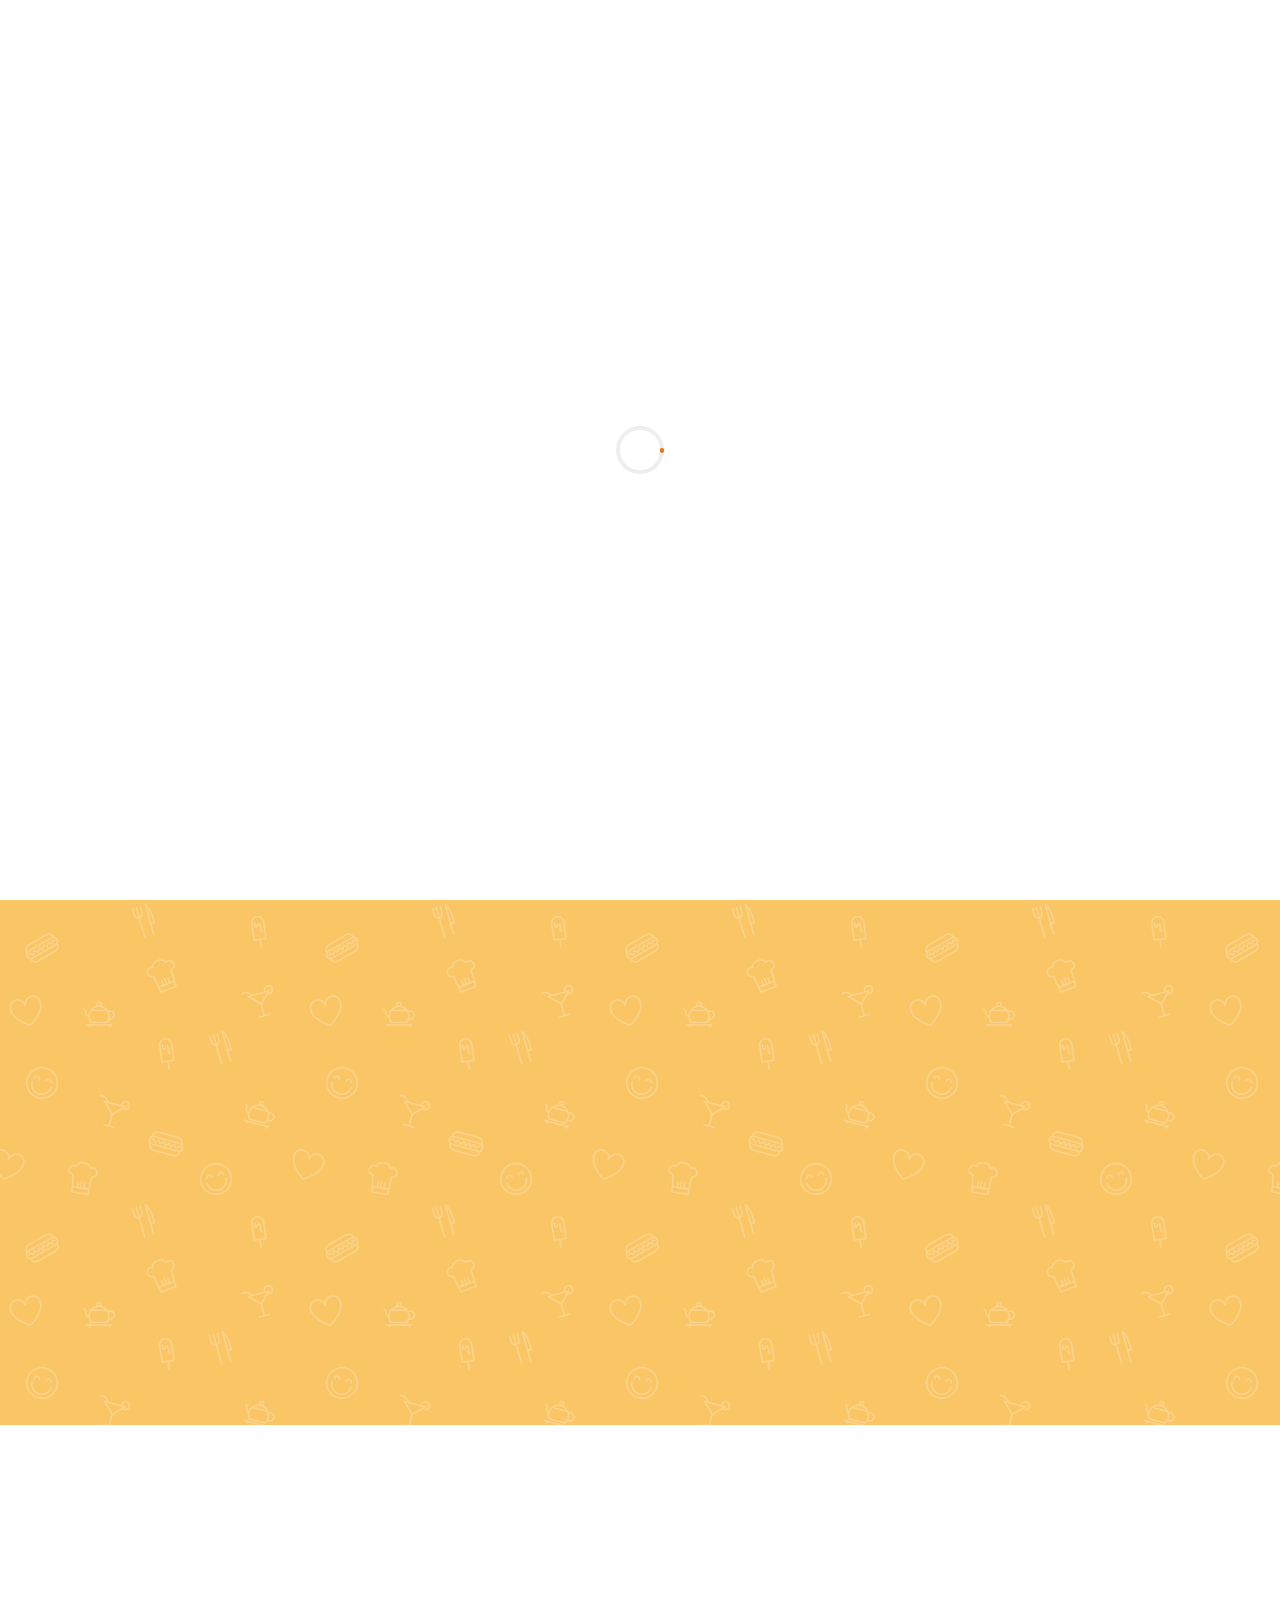
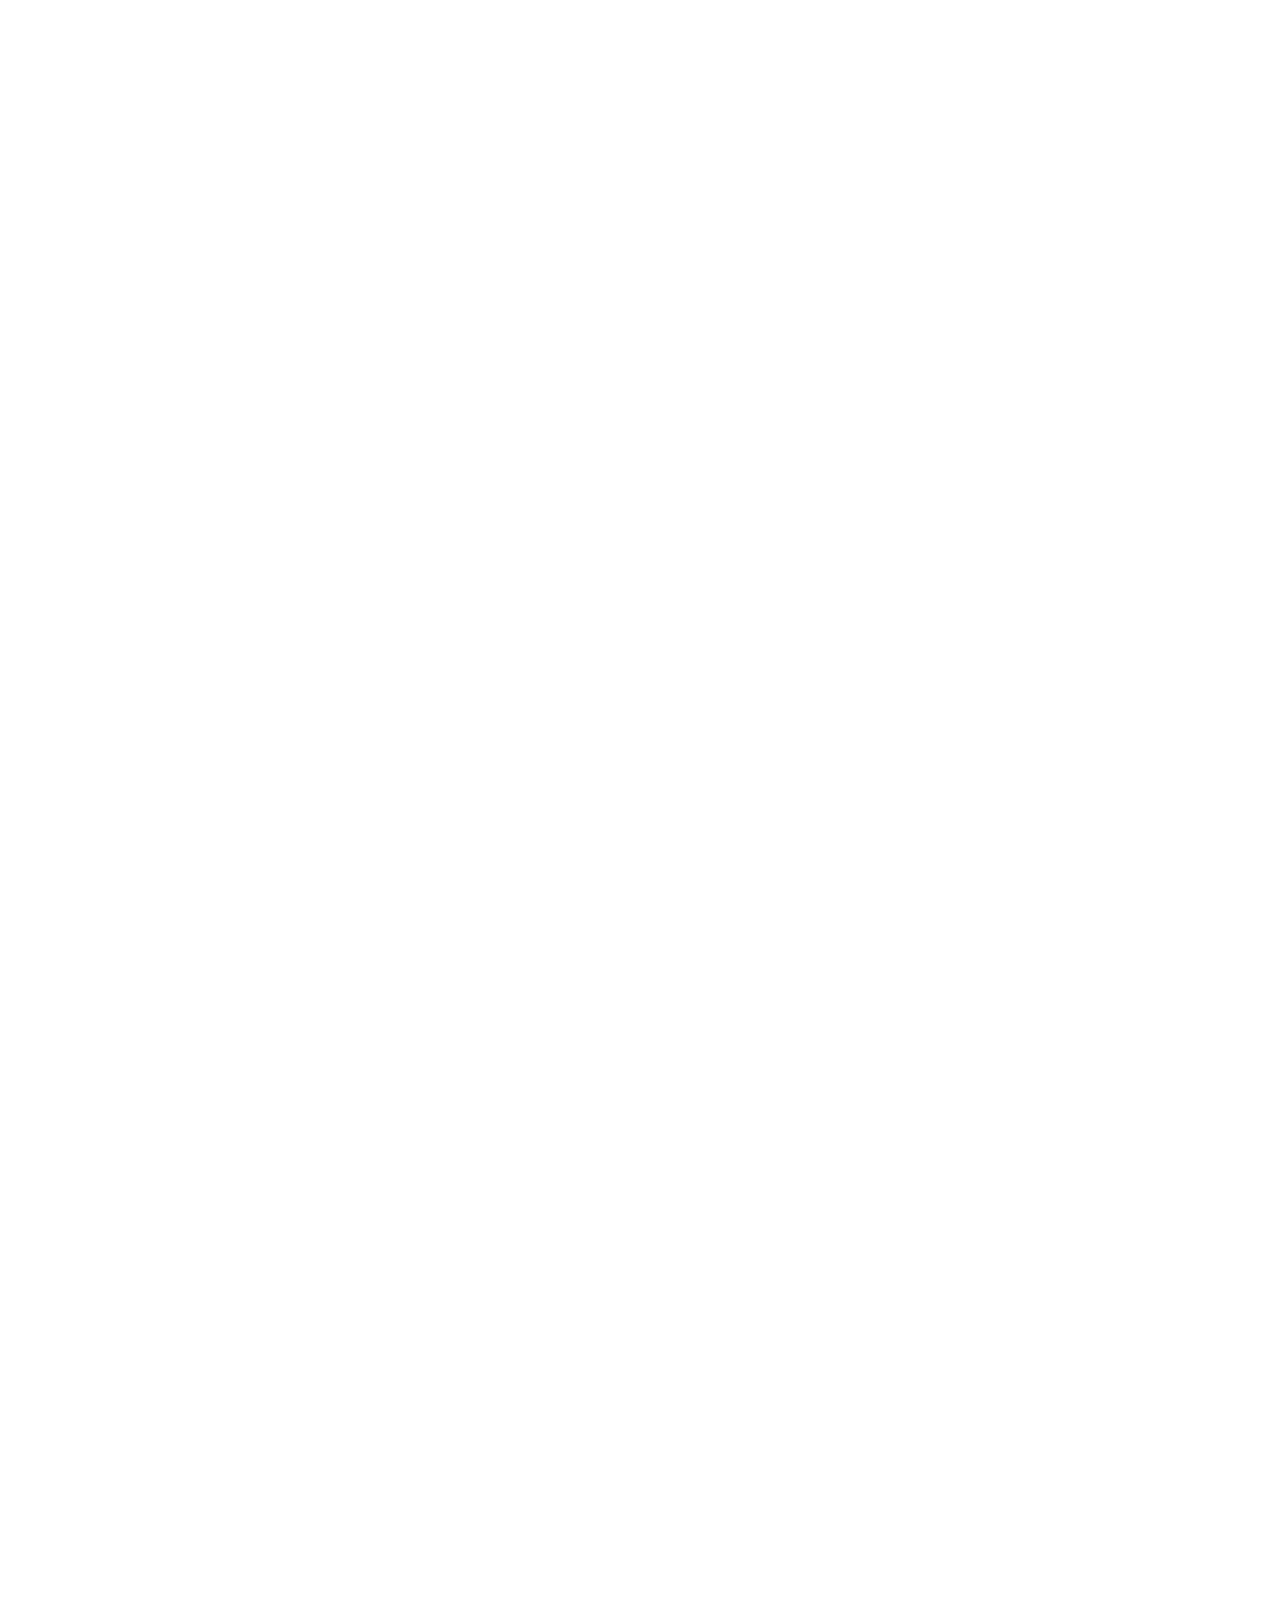
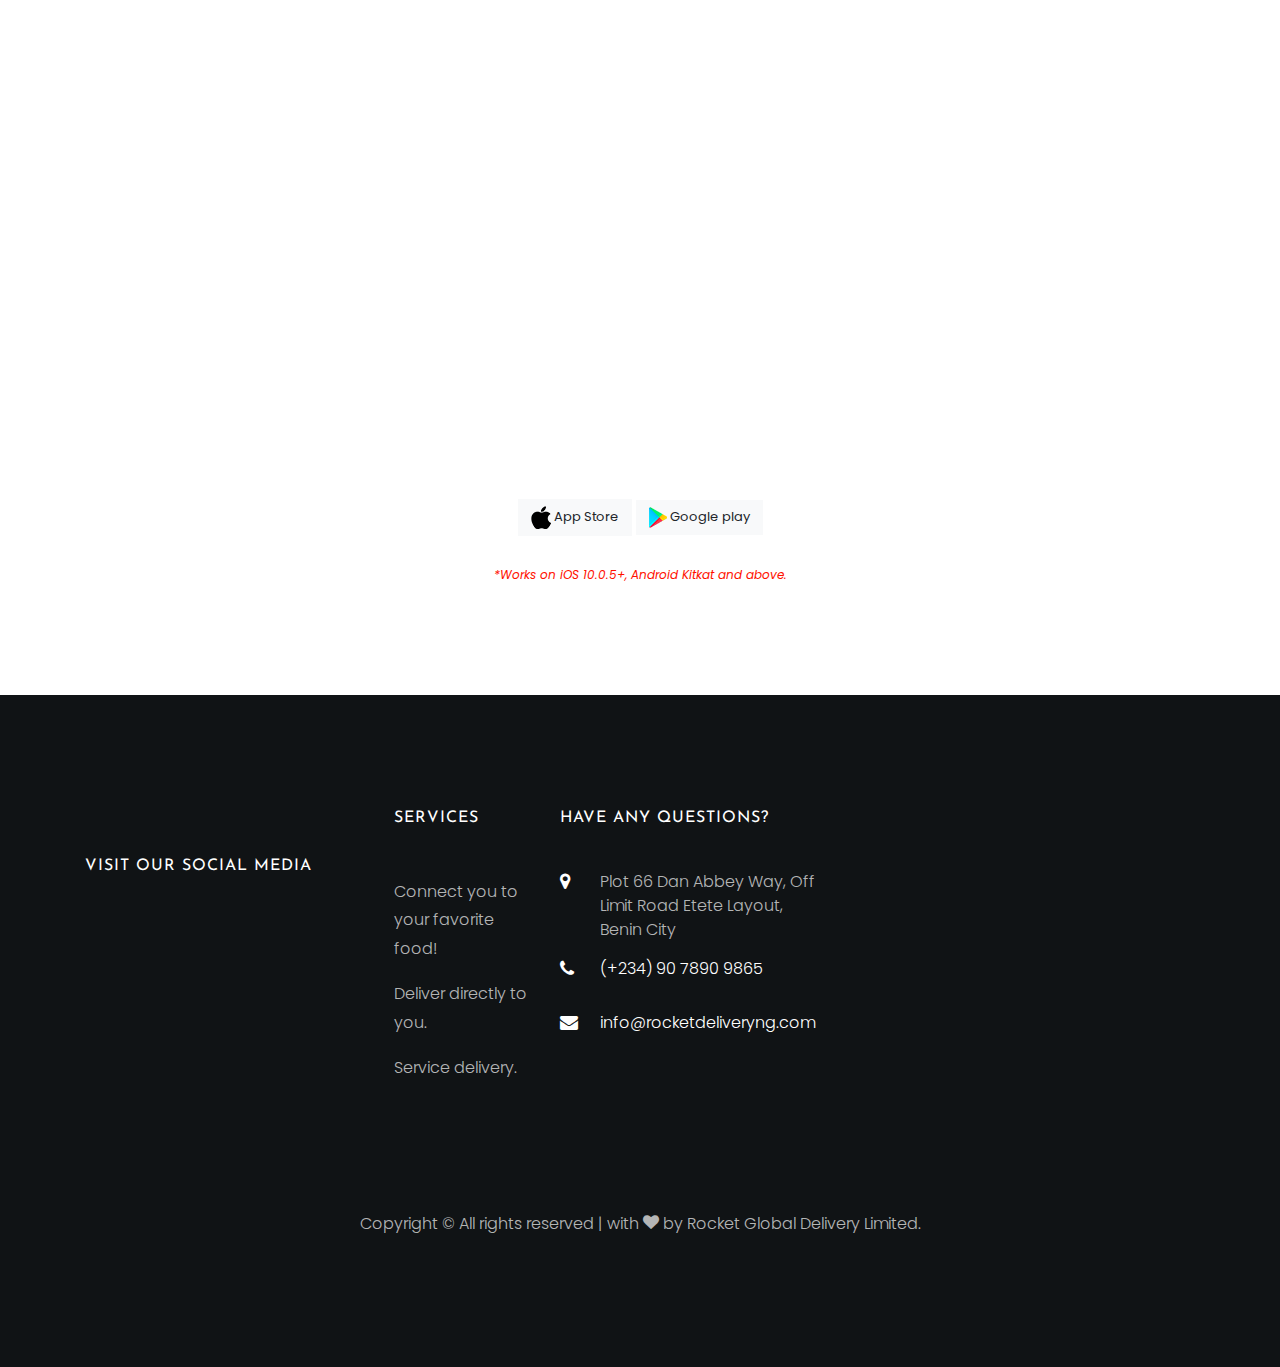
==== commit 5850f62f: "minor changes" ====
--- a/index.html
+++ b/index.html
@@ -426,7 +426,7 @@
         </div>
         <div class="col-lg-3 col-md-6 mb-5 mb-md-5">
           <div class="ftco-footer-widget mb-4">
-            <h2 class="ftco-heading-2">Have a Questions?</h2>
+            <h2 class="ftco-heading-2">Have any Questions?</h2>
             <div class="block-23 mb-3">
               <ul>
                 <li><span class="icon icon-map-marker"></span><span class="text">Plot 66 Dan Abbey Way, Off Limit Road
